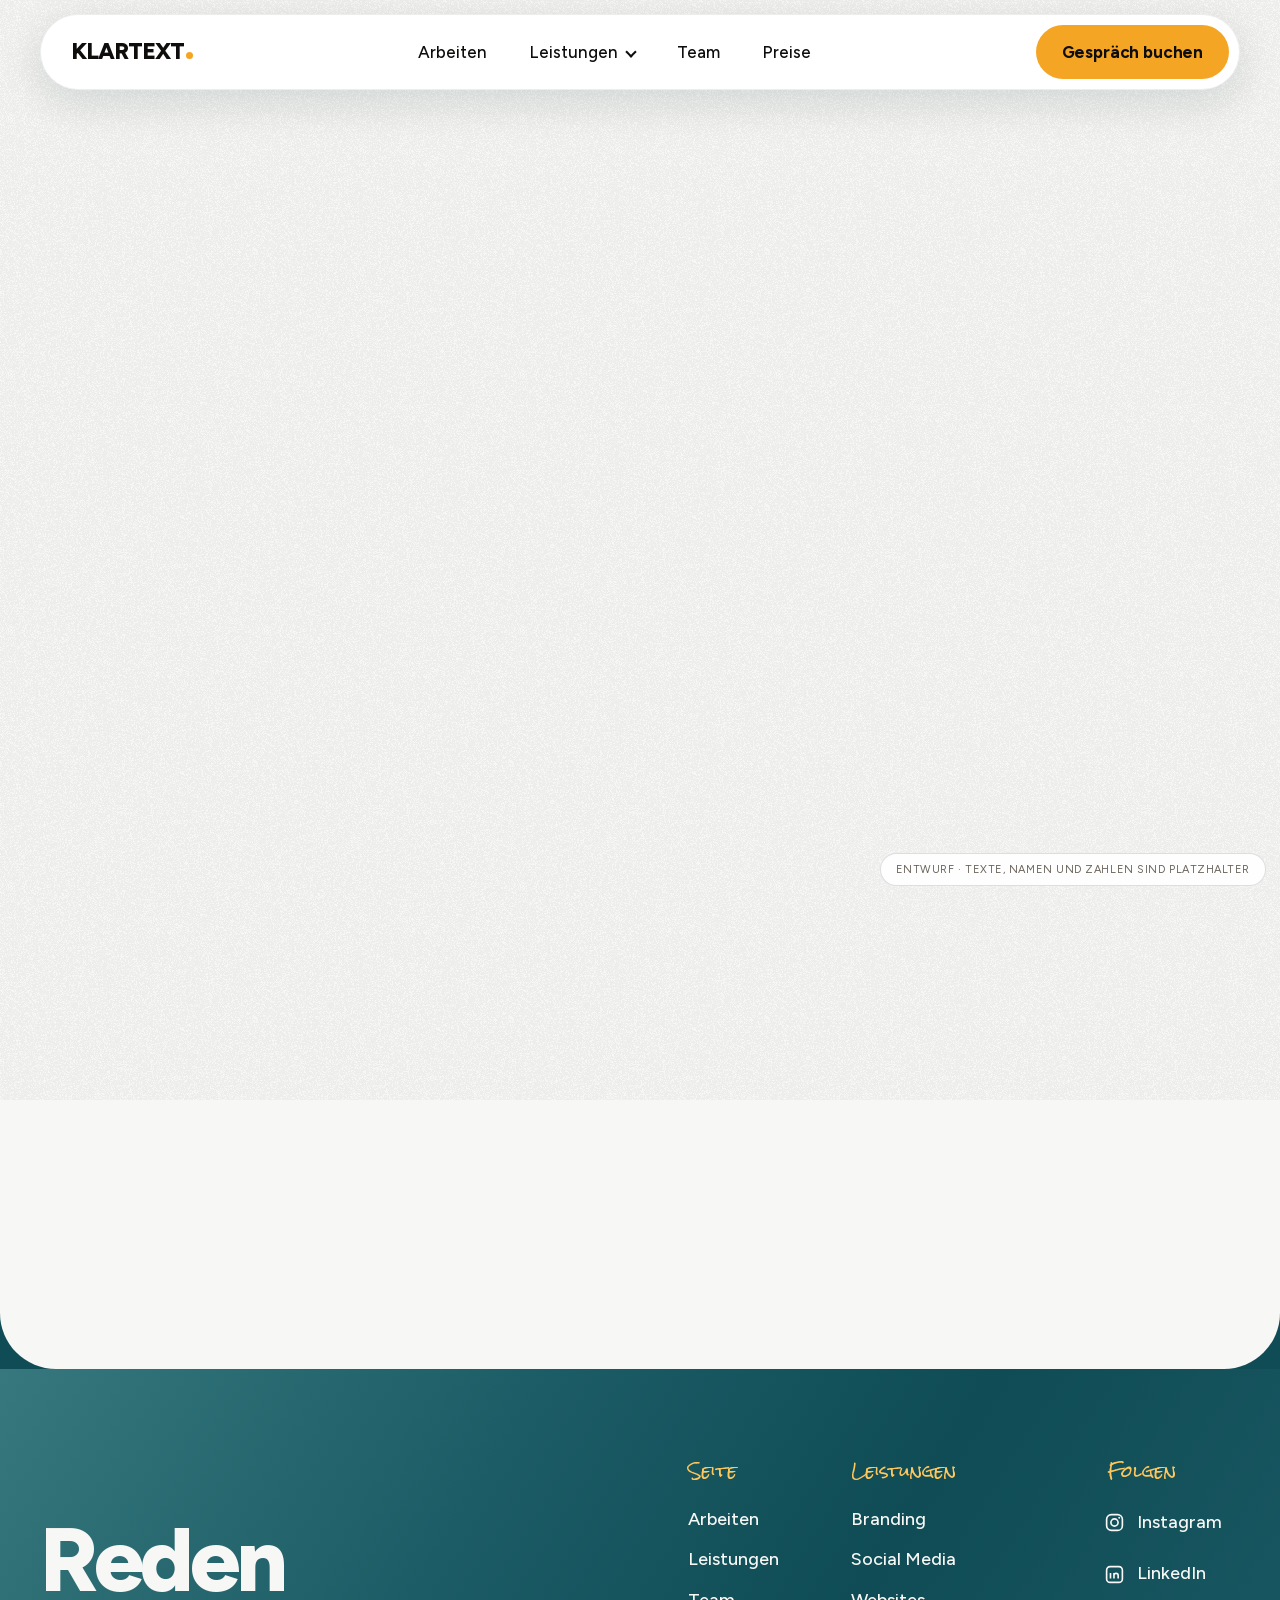
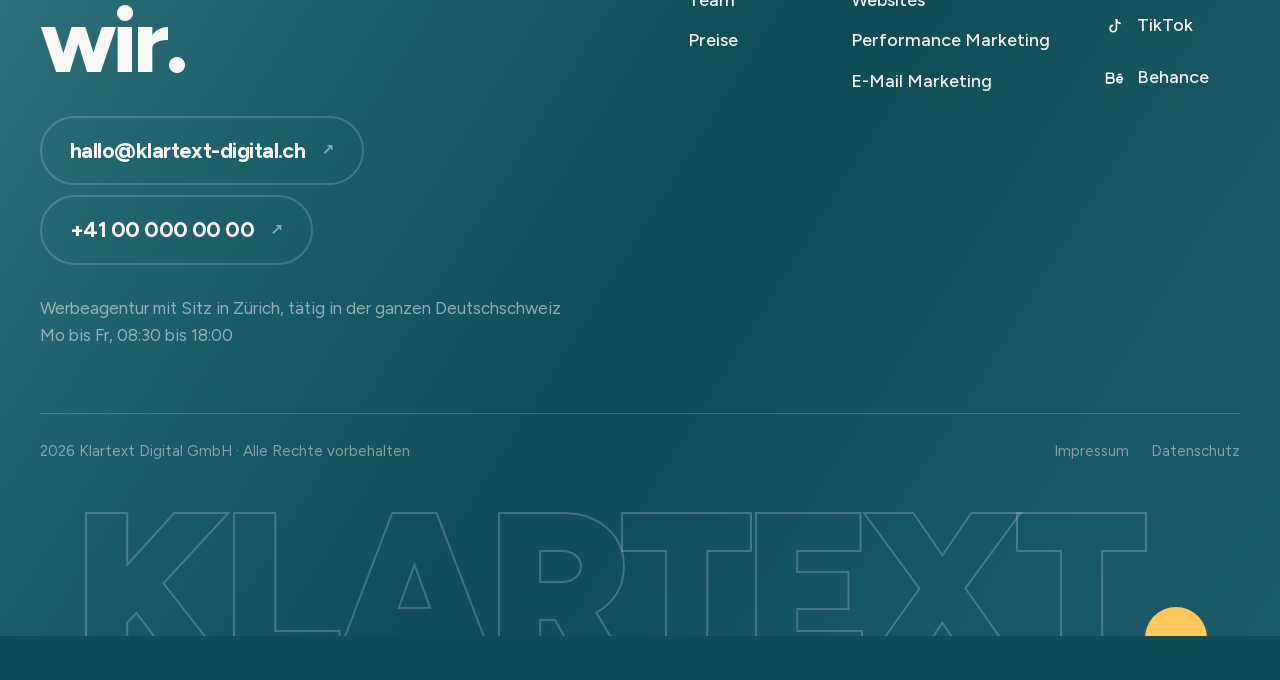
==== arbeiten/index.html @ 45555047 "Ladeschirm vollstaendig im Seitenkopf, unabhaengig von stil.css" ====
<!doctype html>
<html lang="de">
<head>
<meta charset="utf-8">
<meta name="viewport" content="width=device-width, initial-scale=1">
<style>
.lader{display:none}
.laedt{overflow:hidden}.laedt body{overflow:hidden}
.laedt .lader{position:fixed;inset:0;z-index:200;display:grid;place-items:center;padding:24px;background:linear-gradient(118deg,#062B32 0%,#09363F 11%,#0F4C55 24%,#1C5C66 36%,#36787D 50%,#4A8588 60%,#609999 71%,#8ABABA 83%,#A2C9C7 92%,#ABCDCB 100%);color:#F7F7F5;font-family:Figtree,system-ui,sans-serif;transition:opacity .62s cubic-bezier(.44,0,.56,1)}
.lader--weg{opacity:0}
.lader__mitte{display:grid;justify-items:center;transition:transform .62s cubic-bezier(.44,0,.56,1)}
.lader--weg .lader__mitte{transform:translateY(-14px)}
.lader__marke{display:inline-flex;align-items:baseline;gap:.1em;font-weight:900;letter-spacing:-.055em;line-height:1;font-size:clamp(40px,8.6vw,124px)}
.lader__marke i{font-style:normal;color:transparent;flex:0 0 auto;width:.3em;height:.3em;border-radius:50%;background:#F5A524;align-self:baseline;overflow:hidden}
.lader__reihe{display:flex;align-items:center;gap:clamp(14px,1.6vw,24px);width:min(520px,74vw);margin-top:clamp(26px,3vw,44px)}
.lader__balken{flex:1;height:4px;border-radius:99px;background:rgb(247 247 245/.22);overflow:hidden}
.lader__fuell{display:block;height:100%;width:0;border-radius:99px;background:#F7F7F5}
.lader__zahl{font-family:'Rock Salt',cursive;font-weight:400;color:#F5A524;font-size:clamp(19px,2.1vw,28px);min-width:4.2ch;text-align:left;line-height:1}
.lader__wort{margin-top:clamp(20px,2.2vw,30px);text-align:center;font-size:clamp(15px,1.15vw,19px);line-height:1.5;max-width:34ch;color:rgb(247 247 245/.74)}
@media (prefers-reduced-motion:reduce){.laedt .lader{transition-duration:.2s}.lader__mitte{transition:none}}
</style>
<meta name="robots" content="noindex, nofollow">
<title>Arbeiten | KLARTEXT. Werbeagentur Zürich</title>
<meta name="description" content="Ausgewählte Projekte">
<link rel="icon" href="data:image/svg+xml,<svg xmlns='http://www.w3.org/2000/svg' viewBox='0 0 32 32'><rect width='32' height='32' rx='9' fill='%230F4C55'/></svg>">
<link rel="stylesheet" href="../stil.css">
<script>document.documentElement.className+=" laedt";setTimeout(function(){document.documentElement.classList.remove("laedt")},8000)</script>
</head>
<body>

<div class="lader" id="lader" aria-hidden="true">
  <div class="lader__mitte">
    <div class="lader__marke">KLARTEXT<i>.</i></div>
    <div class="lader__reihe">
      <div class="lader__balken"><span class="lader__fuell"></span></div>
      <span class="lader__zahl brush">0%</span>
    </div>
    <p class="lader__wort"></p>
  </div>
</div>


<div class="korn" aria-hidden="true"></div>

<header class="nav">
  <div class="nav__pille">
    <a class="nav__mark" href="../index.html">KLARTEXT<i>.</i></a>
    <nav class="nav__wege" aria-label="Hauptnavigation">
      <a class="mlink" href="../index.html#arbeiten"><span class="mlink__bg" aria-hidden="true"></span><span class="mlink__t">Arbeiten</span><span class="mlink__t mlink__t--neu" aria-hidden="true">Arbeiten</span></a>
      <span class="ndd">
        <a class="mlink ndd__ausloeser" href="../index.html#leistungen" aria-expanded="false">
          <span class="mlink__bg" aria-hidden="true"></span>
          <span class="mlink__t">Leistungen<i class="ndd__chev" aria-hidden="true"></i></span>
          <span class="mlink__t mlink__t--neu" aria-hidden="true">Leistungen<i class="ndd__chev"></i></span>
        </a>
      </span>
      <a class="mlink" href="../index.html#team"><span class="mlink__bg" aria-hidden="true"></span><span class="mlink__t">Team</span><span class="mlink__t mlink__t--neu" aria-hidden="true">Team</span></a>
      <a class="mlink" href="../index.html#preise"><span class="mlink__bg" aria-hidden="true"></span><span class="mlink__t">Preise</span><span class="mlink__t mlink__t--neu" aria-hidden="true">Preise</span></a>
    </nav>
    <a class="knopf knopf--akzent nav__cta" href="../index.html#kontakt">
      <span class="rolle"><span>Gespräch buchen</span><span aria-hidden="true">Gespräch buchen</span></span>
    </a>
  </div>
    <div class="ndd__panel" role="group" aria-label="Leistungen im Überblick" aria-hidden="true">
    <div class="ndd__inhalt">
      <div class="ndd__spalte ndd__spalte--liste">
        <ol class="ndd__liste">
            <li><a href="../leistungen/branding.html" data-i="0"><span class="ndd__nr">01</span><span class="ndd__name">Branding</span><i aria-hidden="true">↗</i></a></li>
            <li><a href="../leistungen/social-media.html" data-i="1"><span class="ndd__nr">02</span><span class="ndd__name">Social Media</span><i aria-hidden="true">↗</i></a></li>
            <li><a href="../leistungen/websites.html" data-i="2"><span class="ndd__nr">03</span><span class="ndd__name">Websites</span><i aria-hidden="true">↗</i></a></li>
            <li><a href="../leistungen/performance.html" data-i="3"><span class="ndd__nr">04</span><span class="ndd__name">Performance Marketing</span><i aria-hidden="true">↗</i></a></li>
            <li><a href="../leistungen/email-marketing.html" data-i="4"><span class="ndd__nr">05</span><span class="ndd__name">E-Mail Marketing</span><i aria-hidden="true">↗</i></a></li>
            </ol>
        <a class="ndd__fuss" href="../leistungen/index.html" tabindex="-1">Alle Leistungen <i aria-hidden="true">↗</i></a>
      </div>
      <div class="ndd__vorschau" aria-hidden="true">
            <div class="ndd__bild">
          <img src="../bilder/dienst-1.jpg" alt="" class="ist">
          <img src="../bilder/dienst-2.jpg" alt="">
          <img src="../bilder/dienst-3.jpg" alt="">
          <img src="../bilder/dienst-4.jpg" alt="">
          <img src="../bilder/dienst-5.jpg" alt="">
            </div>
            <div class="ndd__saetze">
          <div class="ndd__satz ist"><b>Positionierung, die sitzt</b><span>Markenstrategie, Wortmarke, Farb- und Schriftsystem, Bildsprache und ein Brand Guide, mit dem euer Team selbst weiterarbeitet.</span></div>
          <div class="ndd__satz"><b>Regelmässig statt sporadisch</b><span>Redaktionsplan für Instagram, TikTok und LinkedIn, Produktion im festen Takt und eine Community, die betreut wird.</span></div>
          <div class="ndd__satz"><b>Auftritte, die verkaufen</b><span>Konzept, Gestaltung und Umsetzung. Schnell, auffindbar und so gebaut, dass ihr Inhalte selbst pflegen könnt.</span></div>
          <div class="ndd__satz"><b>Budget, das arbeitet</b><span>Google Ads, Meta Ads, TikTok Ads und LinkedIn Ads mit sauberem Tracking und laufender Optimierung.</span></div>
          <div class="ndd__satz"><b>Der Kanal, der euch gehört</b><span>Newsletter, automatisierte Strecken und Segmentierung. Keine Plattform dazwischen, keine Reichweite auf Miete.</span></div>
            </div>
          </div>
      <aside class="ndd__karte">
        <p class="brush">Unsicher?</p>
        <p class="ndd__karte-titel">Wir sortieren das in 15&nbsp;Minuten.</p>
        <p class="ndd__karte-text">Kurzes Gespräch, ehrliche Einschätzung.
          Auch wenn am Ende nichts daraus wird.</p>
        <a class="knopf knopf--akzent" href="../index.html#kontakt" tabindex="-1">Gespräch buchen</a>
      </aside>
    </div>
  </div>
</header>

<main>
  <section class="unter">
    <a class="zurueck" href="../index.html" data-rein>
      <i aria-hidden="true">←</i><span>Zur Startseite</span></a>
    <span class="chip" data-rein>Arbeiten</span>
    <h1 data-rein-zeilen><span>Ausgewählte Projekte.</span></h1>
    <p class="brush" data-rein>Drei Marken, drei Ausgangslagen.</p>
  </section>

  <section class="uebersicht">
    <div class="blog__raster">
      <a class="beitrag" href="nordlicht.html" data-rein>
        <div class="maske"><img src="../bilder/fall-1.jpg" alt="" loading="lazy"></div>
        <span class="datum">2025</span>
        <h3>Eine klare Markenidentität für eine junge Energieplattform</h3>
      </a>
      <a class="beitrag" href="volta.html" data-rein>
        <div class="maske"><img src="../bilder/fall-2.jpg" alt="" loading="lazy"></div>
        <span class="datum">2024</span>
        <h3>Ein Auftritt, der komplexe Technik verständlich macht</h3>
      </a>
      <a class="beitrag" href="meridian.html" data-rein>
        <div class="maske"><img src="../bilder/fall-3.jpg" alt="" loading="lazy"></div>
        <span class="datum">2024</span>
        <h3>Vom Nischenprodukt zur Marke mit Haltung</h3>
      </a>
    </div>
  </section>

  <section class="ruf">
    <div class="ruf__karte ruf__karte--knapp" data-rein>
      <div class="ruf__wort">
        <p class="brush">Auf ein Wort</p>
        <h2>Reden wir über<br>euer Projekt.</h2>
        <p class="ruf__text">Fünfzehn Minuten, ehrliche Einschätzung,
          keine Verpflichtung.</p>
        <a class="knopf knopf--akzent gross" href="../index.html#kontakt">
          <span class="rolle"><span>Gespräch buchen</span><span aria-hidden="true">Gespräch buchen</span></span>
        </a>
      </div>
    </div>
  </section>
</main>

<footer class="fuss">
  <div class="fuss__oben">
    <div class="fuss__reden">
      <p class="brush">Auf ein Wort</p>
      <h2>Reden<br>wir.</h2>
      <div class="fuss__kontakt">
        <a class="fuss__gross" href="mailto:hallo@klartext-digital.ch">
          <span>hallo@klartext-digital.ch</span><i aria-hidden="true">↗</i></a>
        <a class="fuss__gross" href="tel:+41000000000">
          <span>+41 00 000 00 00</span><i aria-hidden="true">↗</i></a>
      </div>
      <p class="fuss__ort">Werbeagentur mit Sitz in Zürich, tätig in der ganzen Deutschschweiz<br>
        Mo bis Fr, 08:30 bis 18:00</p>
    </div>

    <div class="fuss__spalten">
      <nav class="fuss__spalte">
        <p class="fuss__kopf">Seite</p>
        <a class="mlink" href="../index.html#arbeiten"><span class="mlink__bg" aria-hidden="true"></span><span class="mlink__t">Arbeiten</span><span class="mlink__t mlink__t--neu" aria-hidden="true">Arbeiten</span></a>
        <a class="mlink" href="../index.html#leistungen"><span class="mlink__bg" aria-hidden="true"></span><span class="mlink__t">Leistungen</span><span class="mlink__t mlink__t--neu" aria-hidden="true">Leistungen</span></a>
        <a class="mlink" href="../index.html#team"><span class="mlink__bg" aria-hidden="true"></span><span class="mlink__t">Team</span><span class="mlink__t mlink__t--neu" aria-hidden="true">Team</span></a>
        <a class="mlink" href="../index.html#preise"><span class="mlink__bg" aria-hidden="true"></span><span class="mlink__t">Preise</span><span class="mlink__t mlink__t--neu" aria-hidden="true">Preise</span></a>
      </nav>
      <nav class="fuss__spalte">
        <p class="fuss__kopf">Leistungen</p>
        <a class="mlink" href="../leistungen/branding.html"><span class="mlink__bg" aria-hidden="true"></span><span class="mlink__t">Branding</span><span class="mlink__t mlink__t--neu" aria-hidden="true">Branding</span></a>
        <a class="mlink" href="../leistungen/social-media.html"><span class="mlink__bg" aria-hidden="true"></span><span class="mlink__t">Social Media</span><span class="mlink__t mlink__t--neu" aria-hidden="true">Social Media</span></a>
        <a class="mlink" href="../leistungen/websites.html"><span class="mlink__bg" aria-hidden="true"></span><span class="mlink__t">Websites</span><span class="mlink__t mlink__t--neu" aria-hidden="true">Websites</span></a>
        <a class="mlink" href="../leistungen/performance.html"><span class="mlink__bg" aria-hidden="true"></span><span class="mlink__t">Performance Marketing</span><span class="mlink__t mlink__t--neu" aria-hidden="true">Performance Marketing</span></a>
        <a class="mlink" href="../leistungen/email-marketing.html"><span class="mlink__bg" aria-hidden="true"></span><span class="mlink__t">E-Mail Marketing</span><span class="mlink__t mlink__t--neu" aria-hidden="true">E-Mail Marketing</span></a>
      </nav>
      <div class="fuss__spalte">
        <p class="fuss__kopf">Folgen</p>
        <div class="fuss__sozial">
          <a href="../index.html" aria-label="Instagram"><svg viewBox="0 0 24 24" width="21" height="21" fill="none" stroke="currentColor" stroke-width="1.9"><rect x="3" y="3" width="18" height="18" rx="5.4"/><circle cx="12" cy="12" r="4.1"/><circle cx="17.4" cy="6.6" r="1.1" fill="currentColor" stroke="none"/></svg><span>Instagram</span></a>
          <a href="../index.html" aria-label="LinkedIn"><svg viewBox="0 0 24 24" width="21" height="21" fill="none" stroke="currentColor" stroke-width="1.9"><rect x="3" y="3" width="18" height="18" rx="4"/><path d="M7.4 10.4v6.2M7.4 7.6v.1M11.4 16.6v-3.4a2.4 2.4 0 0 1 4.8 0v3.4M11.4 16.6v-6.2"/></svg><span>LinkedIn</span></a>
          <a href="../index.html" aria-label="TikTok"><svg viewBox="0 0 24 24" width="21" height="21" fill="none" stroke="currentColor" stroke-width="1.9" stroke-linejoin="round"><path d="M14.2 3.5v10.9a3.6 3.6 0 1 1-3.6-3.6"/><path d="M14.2 3.5a5 5 0 0 0 5 5"/></svg><span>TikTok</span></a>
          <a href="../index.html" aria-label="Behance"><svg viewBox="0 0 24 24" width="21" height="21" fill="none" stroke="currentColor" stroke-width="1.9" stroke-linejoin="round"><path d="M3 6h5.2a2.6 2.6 0 0 1 0 5.2H3zM3 11.2h5.6a2.9 2.9 0 0 1 0 5.8H3zM14.6 13.4h6.4a3.2 3.2 0 0 0-6.4 0 3.2 3.2 0 0 0 5.9 1.7M15.6 7.4h4.4"/></svg><span>Behance</span></a>
        </div>
      </div>
    </div>
  </div>

  <div class="fuss__recht">
    <p>2026 Klartext Digital GmbH · Alle Rechte vorbehalten</p>
    <nav>
      <a href="../recht/impressum.html">Impressum</a>
      <a href="../recht/datenschutz.html">Datenschutz</a>
    </nav>
  </div>

  <!-- Riesige Wortmarke als Grafik, unten angeschnitten -->
  <div class="fuss__wortmarke" aria-hidden="true">KLARTEXT<i>.</i></div>
</footer>

<div class="demo">Entwurf · Texte, Namen und Zahlen sind Platzhalter</div>

<script src="../js/lenis.min.js"></script>
<script src="../js/gsap.min.js"></script>
<script src="../js/ScrollTrigger.min.js"></script>
<script src="../lader.js"></script>
<script src="../bewegung.js"></script>
</body>
</html>
---- stil.css ----
/* ═══════════════════════════════════════════════════════════════
   KLARTEXT. — Playful Minimalism / Soft Pop, hell
   Eigene Seite. Bewegungswerte stammen aus den Messungen an den
   beiden Vorlagen (gleiche Kurve, gleiche Dauern), Layout, Farbe
   und Typografie sind KLARTEXT.
   ═══════════════════════════════════════════════════════════════ */

@font-face{font-family:Figtree;src:url(fonts/figtree-latin.woff2) format('woff2');
  font-weight:400 900;font-display:swap;
  unicode-range:U+0000-00FF,U+0131,U+0152-0153,U+02BB-02BC,U+02C6,U+02DA,U+02DC,
    U+0304,U+0308,U+0329,U+2000-206F,U+20AC,U+2122,U+2191,U+2193,U+2212,U+2215,U+FEFF,U+FFFD}
@font-face{font-family:Figtree;src:url(fonts/figtree-latin-ext.woff2) format('woff2');
  font-weight:400 900;font-display:swap;
  unicode-range:U+0100-02BA,U+02BD-02C5,U+02C7-02CC,U+02CE-02D7,U+02DD-02FF,U+0304,
    U+0308,U+0329,U+1D00-1DBF,U+1E00-1E9F,U+1EF2-1EFF,U+2020,U+20A0-20AB,U+20AD-20C0,
    U+2113,U+2C60-2C7F,U+A720-A7FF}
@font-face{font-family:'Rock Salt';src:url(fonts/rocksalt.woff2) format('woff2');
  font-weight:400;font-display:swap}

:root{
  /* ── Farbe: KLARTEXT-Marke auf heller Bühne ── */
  /* Fast-Weiss statt Creme — die Bühne bleibt minimal warm, damit
     Violett und Schwarz nicht kalt kippen, liest sich aber als Weiss. */
  --creme:#F7F7F5;        /* die Bühne */
  --creme-2:#ECECE8;      /* Flächen, Pillen */
  --creme-3:#FFFFFF;      /* Karten — echtes Weiss */
  --tinte:#0E0D0B;        /* warmes Schwarz */
  --tinte-2:#1A1814;      /* dunkle Karten */
  --grau:#6B655C;         /* Fliesstext gedämpft */
  --grau-2:#A29A8D;       /* sehr gedämpft */
  --linie:rgb(14 13 11 / .13);
  --linie-hell:rgb(247 247 245 / .18);
  /* ── Farbversuch Mint/Türkis mit Gelb ──────────────────────────
     Türkis-Skala aus Dusans Messwerten am Referenzbild. Die vier
     alten Violett-Namen bleiben als Variablennamen stehen, damit
     kein einziger Baustein umgeschrieben werden muss — nur ihr
     Inhalt wechselt. Akzent ist jetzt Gelb, die zarte Fläche Mint. */
  --violett:#F5A524;          /* Akzent: Knöpfe, Handschrift, Punkte */
  --violett-hell:#FFC65C;     /* Akzent auf dunklem Grund */
  --violett-tief:#9A6004;     /* Akzent auf hellem Grund: 4.8:1 auf Creme */
  --violett-zart:#DCEBE9;     /* zarte Fläche: Pillen, Hinterlegungen */

  /* Türkis-Skala, gemessen */
  --teal-900:#062B32; --teal-800:#09363F; --teal-700:#0F4C55;
  --teal-600:#1C5C66; --teal-500:#36787D; --teal-400:#4A8588;
  --teal-300:#609999; --teal-200:#8ABABA; --teal-100:#A2C9C7;
  --teal-050:#ABCDCB;

  /* Bühnenverlauf: dunkel oben links nach hell rechts unten,
     Stützstellen exakt in Dusans gemessener Reihenfolge */
  --lauf-dunkel:linear-gradient(118deg,#062B32 0%,#09363F 11%,#0F4C55 24%,
                #1C5C66 36%,#36787D 50%,#4A8588 60%,#609999 71%,
                #8ABABA 83%,#A2C9C7 92%,#ABCDCB 100%);
  --lauf-hell:linear-gradient(118deg,#ABCDCB 0%,#A2C9C7 26%,#98C3C3 48%,
                #8ABABA 72%,#7CA8A5 100%);
  /* Fuss: derselbe Bogen, aber von der anderen Seite und dunkler
     gehalten — die Seite ist oben und unten tuerkis eingefasst,
     ohne dass beides gleich aussieht. */
  --lauf-fuss:linear-gradient(302deg,#1C5C66 0%,#175560 24%,#0F4C55 46%,
                #1C5C66 70%,#36787D 100%);

  /* ── Bewegung: gemessen an beiden Vorlagen ── */
  --kurve:cubic-bezier(.44,0,.56,1);          /* Interaktion */
  --kurve-rein:cubic-bezier(.23,.52,.42,.97); /* Einblendung */
  --t-farbe:.4s;
  --t-flaeche:.3s;
  --t-bild:.6s;
  --t-bedien:.46s;
  --t-oeffnen:.3s;  /* Akkordeon: Redondo braucht 265 ms, nicht 400 */
  /* Menü-Hover: an Shinta gemessen t98 155 ms — also RUND DREIMAL
     schneller als eine Text-Rolle. Das war der spürbare Unterschied. */
  --t-menue:.13s;   /* wie die Knöpfe — ein Tempo für alle Bedienelemente */
  /* Knopf-Hover: Shinta kippt seine Knöpfe um 6°. Bewusst NICHT
     übernommen — schräge Knöpfe wirken unseriös. Stattdessen ein
     klar spürbares Wachsen plus ein kleiner Lift, gleiche Dauer. */
  --t-knopf:.13s;
  --t-lamelle:.28s; /* Team-Lamellen — knapp unter dem Akkordeon (.3s) */
  --t-fuell:.42s;   /* Punkte-Füllung, an Redondo gemessen (~400 ms) */   /* Bedienelemente: Farbe UND Form gleich schnell.
     Lief die Farbe auf .3s und die Form auf .13s, wirkte der Knopf
     träge, obwohl er sofort wächst — der Versatz fällt auf. */
  --kipp:scale(1.05) translateY(-2px);

  /* ── Form: runder und grösser als die Vorlagen ── */
  --r-gross:36px;
  --r-mittel:24px;
  --r-klein:16px;
  --r-pille:999px;
  --r-seite:56px;

  /* ── Raum: breiter als die Vorlagen (1520 statt 1280) ── */
  --pad:40px;
  --sec:clamp(90px,9vw,170px);
}

*{margin:0;padding:0;box-sizing:border-box}
html{-webkit-text-size-adjust:100%;scroll-behavior:auto}
body{
  /* Der Koerper scheint an den abgerundeten Ecken des Inhaltsbereichs
     durch. In der Violett-Fassung war er schwarz wie der Fuss; hier
     muss er zum Tuerkis passen, sonst blitzt eine schwarze Kante auf. */
  background:var(--teal-700);color:var(--tinte);
  font-family:Figtree,system-ui,sans-serif;font-weight:400;font-size:19px;
  line-height:1.55;overflow-x:hidden;-webkit-font-smoothing:antialiased;
}
/* overflow:CLIP, nicht hidden — hidden macht aus main einen Scroll-
   Container und setzt damit jedes position:sticky im Inneren ausser
   Kraft (Arbeiten, Klebe-Sektion, Team, FAQ waren alle tot). */
main{background:var(--creme);border-radius:0 0 var(--r-seite) var(--r-seite);
  position:relative;z-index:1;overflow:clip}
img{display:block;max-width:100%;height:auto}
a{color:inherit;text-decoration:none}
button{font:inherit;color:inherit;background:none;border:0;cursor:pointer}
ul,ol{list-style:none}
::selection{background:var(--violett);color:#fff}
:focus-visible{outline:3px solid var(--violett);outline-offset:3px;border-radius:6px}

/* ── Bausteine ─────────────────────────────────────────────── */
h1,h2,h3{font-weight:800;letter-spacing:-.045em;line-height:1;text-wrap:balance}
h1{font-size:clamp(52px,7.4vw,124px);line-height:.94}
h2{font-size:clamp(38px,5vw,86px);line-height:.98}
h3{font-size:clamp(22px,1.7vw,30px);letter-spacing:-.03em;line-height:1.15}
h1 span,h2 span{display:block}
.mitte{text-align:center}

/* ── Brush: die Handschrift als zweite Stimme ───────────────────
   Sie steht als eigene ZEILE über den Überschriften — immer ein <p>.
   Auf 15 px war das eine Bildunterschrift, kein Akzent; jetzt trägt
   sie so weit, dass man sie als eigene Stimme liest. Inline im Satz
   (<span>, <em>) bleibt sie an ihrer Umgebung gemessen. */
.brush{font-family:'Rock Salt',cursive;font-weight:400;font-size:15px;
  letter-spacing:0;line-height:1.6;color:var(--violett);font-style:normal}
p.brush{font-size:clamp(28px,3.1vw,50px);line-height:1.25;
  letter-spacing:-.015em;margin-bottom:.3em}
/* Rock Salt hat eine kleine x-Höhe — bei .72em wirkte das Wort im
   Titel verschluckt. .88em gleicht das aus, ohne die Zeile zu sprengen. */
h1 .brush,h2 .brush{font-size:.88em;letter-spacing:-.01em;
  display:inline-block;margin-right:.12em}
/* Träger des Schreib-Reveals. Ohne Skript bleibt alles sichtbar —
   die Verdeckung setzt erst GSAP, nie das Stylesheet. Die Polsterung
   (und das gleich grosse Minus-Aussenmass, das sie wieder aufhebt)
   gibt der Maske Luft: Rock Salt hat lange Ober- und Unterlängen und
   ragt aus seinem Kasten heraus. */
.brush__t{display:inline-block;padding:.16em .04em;margin:-.16em -.04em}
/* Der Träger ist ein <span> und fängt sich sonst fremde Regeln ein —
   `.zahlen__liste span` etwa hat ihn grau und 18 px gemacht. Er erbt
   deshalb ausdrücklich alles von der Handschrift. */
.brush .brush__t{font:inherit;color:inherit}

/* Chip */
.chip{display:inline-block;background:var(--violett-zart);color:var(--violett-tief);
  border-radius:var(--r-pille);padding:9px 20px;font-size:13px;font-weight:700;
  letter-spacing:.09em;text-transform:uppercase;margin-bottom:22px}
.chip--hell{background:rgb(247 247 245 / .14);color:var(--creme)}

.fuehrung{color:var(--grau);font-size:clamp(17px,1.25vw,21px);max-width:52ch}
.fuehrung.hell{color:rgb(247 247 245 / .68)}
.fuehrung a{color:var(--violett);font-weight:700;text-decoration:underline;
  text-underline-offset:4px;text-decoration-thickness:2px}

/* ── Knöpfe: gross und rund ────────────────────────────────── */
/* ── Knopf: Punkte-Füllung ──────────────────────────────────────
   An redondo.design abgelesen: der Knopf wechselt NICHT die Farbe,
   sondern drei Punkte wachsen auf das 3,3-fache und wandern nach
   unten, bis sie zur Fläche verschmelzen. Dauert mit ~400 ms länger
   als ein Farbwechsel, wirkt aber viel weicher — genau das ist der
   Unterschied, den man als „smoother" liest. */
.knopf{position:relative;overflow:hidden;isolation:isolate;
  display:inline-flex;align-items:center;justify-content:center;
  border-radius:var(--r-pille);font-weight:700;font-size:18px;letter-spacing:-.01em;
  padding:16px 28px;transition:color var(--t-knopf) var(--kurve-rein),
    border-color var(--t-knopf) var(--kurve-rein),
    transform var(--t-knopf) var(--kurve-rein)}
.knopf > *{position:relative;z-index:1}
/* Punktgrösse RELATIV zum Knopf — feste Pixel decken breite Knöpfe
   nie ganz ab, die Füllung bliebe als Wellenkante stehen. 40 % Breite
   bei Skala 2.2 deckt jede Knopfgrösse sicher. */
.knopf__punkt{position:absolute;z-index:0;bottom:0;width:40%;aspect-ratio:1;
  border-radius:50%;background:var(--knopf-fuell,var(--violett));
  transform:translateY(58%) scale(0);transform-origin:50% 50%;
  transition:transform var(--t-fuell) var(--kurve-rein)}
.knopf__punkt:nth-child(1){left:-4%;transition-delay:0s}
.knopf__punkt:nth-child(2){left:30%;transition-delay:.035s}
.knopf__punkt:nth-child(3){right:-4%;transition-delay:.07s}
.knopf:hover .knopf__punkt,.knopf:focus-visible .knopf__punkt{
  transform:translateY(-8%) scale(2.2)}
/* Beim Verlassen laufen die Punkte in umgekehrter Reihenfolge zurück */
.knopf:not(:hover) .knopf__punkt:nth-child(1){transition-delay:.07s}
.knopf:not(:hover) .knopf__punkt:nth-child(3){transition-delay:0s}
.knopf:hover,.knopf:focus-visible{transform:var(--kipp)}
/* Der zweite Textknoten der Rolle stört hier — der Knopf kippt als
   Ganzes, statt den Text durchrollen zu lassen. */
.knopf .rolle > span:nth-child(2){display:none}
.knopf:hover .rolle > span{transform:none}
.knopf.gross{font-size:20px;padding:21px 38px}
.knopf.voll{width:100%}
/* HOVER = UMKEHR. Der Knopf tauscht Flaeche und Schrift, statt nur
   einen Ton dunkler zu werden. Vorher liefen zwei Faelle praktisch ins
   Leere: Violett fuellte sich mit dunklerem Violett (Gespraech buchen),
   Creme fuellte sich mit Weiss. Man sah fast nichts.
   Regel: violetter Knopf -> weisse Flaeche, violette Schrift. */
.knopf--dunkel{background:var(--tinte);color:var(--creme);--knopf-fuell:var(--violett)}
/* Die Fuellung ist die Akzentfarbe — darauf gehoert dunkle Schrift,
   weiss kam auf 2,0:1. */
.knopf--dunkel:hover,.knopf--dunkel:focus-visible{color:var(--tinte)}
/* Akzentknopf. Die Fuellung beim Hover ist dunkel — das sieht auf
   hellem Grund richtig aus. In dunklen Bereichen waere sie ein Loch,
   dort dreht sie weiter unten auf Creme. Ein einziger Kompromisston
   fuer beide Faelle war eine schlechte Idee: sichtbar zwar, aber
   schmutzig. */
.knopf--akzent{background:var(--violett);color:var(--tinte);
  --knopf-fuell:var(--tinte)}
.knopf--akzent:hover,.knopf--akzent:focus-visible{color:var(--creme)}

/* Dunkle Umgebungen: helle Fuellung, dunkle Schrift */
.dienste .knopf--akzent,
.rechner__ergebnis .knopf--akzent,
.ndd__karte .knopf--akzent,
.fuss .knopf--akzent{--knopf-fuell:var(--creme)}
.dienste .knopf--akzent:hover,.dienste .knopf--akzent:focus-visible,
.rechner__ergebnis .knopf--akzent:hover,.rechner__ergebnis .knopf--akzent:focus-visible,
.ndd__karte .knopf--akzent:hover,.ndd__karte .knopf--akzent:focus-visible,
.fuss .knopf--akzent:hover,.fuss .knopf--akzent:focus-visible{color:var(--tinte)}
.knopf--rand{border:2px solid var(--linie);color:var(--tinte);--knopf-fuell:var(--tinte)}
.knopf--rand:hover,.knopf--rand:focus-visible{border-color:var(--tinte);color:var(--creme)}
.knopf:active{transform:scale(.98)}

.kreis{width:62px;height:62px;flex:none;border-radius:50%;background:var(--violett);
  color:#fff;display:grid;place-items:center;
  transition:background-color var(--t-knopf) var(--kurve-rein),
    transform var(--t-knopf) var(--kurve-rein)}
.kreis svg{transition:transform var(--t-knopf) var(--kurve-rein)}
/* Gleiche Umkehr wie bei den Knoepfen. Violett auf dunkleres Violett
   und Creme auf Weiss waren beide praktisch unsichtbar. */
.kreis{transition:background-color var(--t-knopf) var(--kurve-rein),
  color var(--t-knopf) var(--kurve-rein),
  transform var(--t-knopf) var(--kurve-rein)}
.kreis:hover{background:#fff;color:var(--violett);transform:var(--kipp)}
.kreis:hover svg{transform:translate(3px,-3px)}
.kreis--hell{background:var(--creme);color:var(--tinte)}
.kreis--hell:hover{background:var(--tinte);color:var(--creme)}
.knopfpaar{display:flex;align-items:center;gap:12px;flex-wrap:wrap}

/* Text-Rolle — Text doppelt, rollt beim Hover durch */
.rolle{display:inline-block;position:relative;overflow:hidden;vertical-align:top}
.rolle > span{display:block;transition:transform var(--t-bedien) var(--kurve)}
.rolle > span:nth-child(2){position:absolute;left:0;top:100%;width:100%}
a:hover .rolle > span,button:hover .rolle > span{transform:translateY(-100%)}

/* Ziffernrolle */

/* Korn — sehr fein, nur als Textur auf der hellen Fläche */
/* ── Filmkorn, an rama.framer.media ausgemessen ──────────────────
   Gemessen an der laufenden Vorlage, nicht geschaetzt:
     Textur     256 px, monochrom, HARTES Einzelpixel-Rauschen
                (Autokorrelation 1 px = 0.00 — bewusst unverklumpt),
                Mittel 75 von 255, Standardabweichung 97
     Deckkraft  0.04, kein Mischmodus
     Bewegung   ~12 Wechsel pro Sekunde (83 ms), lineare Wegpunkte
                mit Spruengen von ~77 px waagrecht, ~51 px senkrecht
   Rama animiert per JavaScript; hier als CSS-Animation nachgebaut,
   damit kein Skript pro Bild laufen muss. Bewegt wird nur transform,
   das liegt auf der Grafikkarte. */
.korn{position:fixed;inset:-200px;z-index:9;pointer-events:none;
  background-image:url(korn-fein.png);background-repeat:repeat;
  opacity:.04;will-change:transform;
  animation:korn-flimmern .833s steps(1,end) infinite}

@keyframes korn-flimmern{
  0%  {transform:translate3d(0,0,0)}
  10% {transform:translate3d(-77px,-51px,0)}
  20% {transform:translate3d(-154px,0,0)}
  30% {transform:translate3d(-77px,51px,0)}
  40% {transform:translate3d(0,102px,0)}
  50% {transform:translate3d(77px,51px,0)}
  60% {transform:translate3d(154px,0,0)}
  70% {transform:translate3d(77px,-51px,0)}
  80% {transform:translate3d(0,-102px,0)}
  90% {transform:translate3d(-38px,-25px,0)}
}
@media (prefers-reduced-motion:reduce){.korn{animation:none}}

.kopfzeile{display:flex;align-items:flex-end;justify-content:space-between;
  gap:40px;flex-wrap:wrap;margin-bottom:clamp(40px,4vw,72px)}

/* ── Navigation ────────────────────────────────────────────── */
.nav{position:fixed;top:14px;left:0;right:0;z-index:40;padding:0 var(--pad);
  display:flex;justify-content:center;pointer-events:none}
.nav__pille{pointer-events:auto;width:100%;max-width:1520px;
  background:var(--creme-3);border-radius:var(--r-pille);
  display:flex;align-items:center;justify-content:space-between;gap:24px;
  padding:10px 10px 10px 30px;color:var(--tinte);
  border:1px solid rgb(14 13 11 / .07);
  box-shadow:0 12px 40px rgb(6 43 50 / .13)}
.nav__mark{font-weight:800;font-size:23px;letter-spacing:-.045em;
  display:inline-flex;align-items:baseline;gap:.1em}
/* Der Punkt ist Markenzeichen, nicht Satzzeichen: als Kreis gezeichnet,
   damit die Groesse frei steuerbar ist. Das Zeichen im HTML bleibt
   stehen (Vorlesegeraete, Auswahl), wird aber unsichtbar gestellt. */
.nav__mark i{font-style:normal;color:transparent;flex:0 0 auto;
  width:.32em;height:.32em;border-radius:50%;background:var(--violett);
  align-self:baseline;overflow:hidden}
.nav__wege{display:flex;gap:6px;font-size:17px;font-weight:500}

/* ── Menü-Hover: Pille poppt auf, Wort kippt durch ──────────────
   An shinta.framer.media abgetastet:
     Pille   Skala 0.25 → 1 · Deckkraft 0 → 1 · t98 155 ms
     Wort    altes wächst weg und blendet aus, neues kommt aus 0.88
             herein und wird SCHWARZ. Shintas Drehung um ±15° haben
             wir bewusst weggelassen — zu schräg, wirkt unseriös.
   Eine senkrechte Text-Rolle sieht ganz anders aus — und war mit
   460 ms auch dreimal zu langsam. */
.mlink{position:relative;display:inline-grid;place-items:center;
  padding:9px 18px;border-radius:var(--r-pille);isolation:isolate;
  line-height:1.25}
.mlink__bg{position:absolute;inset:0;z-index:-1;border-radius:var(--r-pille);
  background:var(--tinte);transform:scale(.25);opacity:0;
  transition:transform var(--t-menue) var(--kurve-rein),
             opacity var(--t-menue) var(--kurve-rein)}
.mlink__t{grid-area:1/1;white-space:nowrap;
  transition:transform var(--t-menue) var(--kurve-rein),
             opacity var(--t-menue) var(--kurve-rein)}
.mlink__t--neu{opacity:0;transform:scale(.88);color:var(--creme)}
.mlink:hover .mlink__bg,.mlink:focus-visible .mlink__bg{transform:scale(1);opacity:1}
.mlink:hover .mlink__t,.mlink:focus-visible .mlink__t{
  opacity:0;transform:scale(1.14)}
.mlink:hover .mlink__t--neu,.mlink:focus-visible .mlink__t--neu{
  opacity:1;transform:none}
.nav__cta{font-size:17px;padding:14px 26px}

/* ── Leistungs-Dropdown ─────────────────────────────────────────
   Mechanik aus der ersten KLARTEXT-Seite (130 ms Verweilen zum
   Öffnen, 180 ms Nachlauf, Panel hält nur, öffnet nie selbst).
   Neu: das Panel hängt an der LEISTE, nicht am Wort — es läuft über
   die volle Breite. Damit es trotzdem sichtbar aus dem Wort kommt,
   setzt das Skript den Ursprung der Aufklapp-Bewegung auf die
   Mitte des Auslösers (--ndd-x). Sonst hovert man rechts und links
   geht etwas auf, was sich falsch anfühlt. */
.ndd{position:static;display:inline-grid}
.ndd__chev{width:8px;height:8px;margin-left:9px;display:inline-block;
  border-right:2.2px solid currentColor;border-bottom:2.2px solid currentColor;
  transform:translateY(-2px) rotate(45deg);
  transition:transform var(--t-menue) var(--kurve-rein)}
.ndd.ist .ndd__chev{transform:translateY(1px) rotate(-135deg)}

.ndd__panel{position:absolute;top:calc(100% + 14px);
  left:var(--pad);right:var(--pad);max-width:1520px;margin-inline:auto;z-index:5;
  opacity:0;visibility:hidden;pointer-events:none;
  transform:translateY(-12px) scale(.97);
  transform-origin:var(--ndd-x,50%) 0;
  transition:opacity var(--t-menue) var(--kurve-rein),
    transform var(--t-menue) var(--kurve-rein),visibility 0s linear var(--t-menue)}
.nav.auf .ndd__panel{opacity:1;visibility:visible;pointer-events:auto;
  transform:none;transition-delay:0s}

.ndd__inhalt{display:grid;grid-template-columns:1fr 400px 320px;gap:34px;
  background:var(--creme-3);color:var(--tinte);border-radius:var(--r-gross);
  padding:30px;box-shadow:0 30px 80px rgb(14 13 11 / .2)}

/* Spalte 1 — die Liste, gross genug für die volle Breite */
.ndd__spalte--liste{display:flex;flex-direction:column;justify-content:space-between}
.ndd__liste{display:grid;gap:4px}
/* Ganze ZEILE ist die Auslösefläche, nicht nur das Wort. */
.ndd__liste a{display:flex;align-items:center;gap:20px;width:100%;
  padding:17px 24px;border-radius:var(--r-mittel);
  font-size:clamp(22px,1.8vw,30px);font-weight:800;letter-spacing:-.03em;
  transition:background-color var(--t-knopf) var(--kurve-rein),
    color var(--t-knopf) var(--kurve-rein),transform var(--t-knopf) var(--kurve-rein)}
.ndd__nr{font-size:14px;font-weight:700;color:var(--grau-2);width:26px;flex:none;
  transition:color var(--t-knopf) var(--kurve-rein)}
.ndd__name{flex:1}
.ndd__liste i{font-style:normal;font-size:20px;opacity:0;transform:translateX(-8px);
  transition:opacity var(--t-farbe) var(--kurve),transform var(--t-bedien) var(--kurve)}
/* Geschwister dimmen, sobald eine Zeile überfahren wird */
.ndd__liste:hover a{color:var(--grau-2)}
.ndd__liste a:hover{background:var(--violett);color:var(--tinte);transform:scale(1.02)}
.ndd__liste a:hover .ndd__nr{color:rgb(14 13 11 / .55)}
.ndd__liste a:hover i{opacity:1;transform:none}
.ndd__fuss{display:inline-flex;align-items:center;gap:9px;align-self:start;
  margin:14px 0 0 24px;font-size:17px;font-weight:700;color:var(--violett);
  transition:gap var(--t-bedien) var(--kurve)}
.ndd__fuss:hover{gap:16px}
.ndd__fuss i{font-style:normal}

/* Spalte 2 — Vorschau */
.ndd__vorschau{display:grid;gap:18px;align-content:start}
.ndd__bild{position:relative;height:240px;border-radius:var(--r-mittel);
  overflow:hidden;background:var(--creme-2)}
.ndd__bild img{position:absolute;inset:0;width:100%;height:100%;object-fit:cover;
  opacity:0;transform:scale(1.05);
  transition:opacity var(--t-farbe) var(--kurve),transform var(--t-bild) var(--kurve)}
.ndd__bild img.ist{opacity:1;transform:none}
.ndd__saetze{position:relative;min-height:112px}
.ndd__satz{position:absolute;inset:0;opacity:0;transform:translateY(6px);
  transition:opacity var(--t-farbe) var(--kurve),transform var(--t-farbe) var(--kurve)}
.ndd__satz.ist{opacity:1;transform:none}
.ndd__satz b{display:block;font-size:21px;font-weight:800;letter-spacing:-.025em;
  margin-bottom:8px}
.ndd__satz span{font-size:16px;line-height:1.55;color:var(--grau)}

/* Spalte 3 — Einladung, füllt die Breite sinnvoll */
.ndd__karte{background:var(--violett);color:#fff;border-radius:var(--r-mittel);
  padding:28px;display:flex;flex-direction:column;gap:10px}
/* Im Dropdown-Panel ist die Höhe knapp — hier bleibt die Handschrift
   kleiner als in den Sektionen, sonst drückt sie die Karte auf. */
.ndd__karte .brush{color:rgb(255 255 255 / .78);
  font-size:clamp(19px,1.4vw,24px);margin-bottom:.2em}
.ndd__karte-titel{font-size:24px;font-weight:800;letter-spacing:-.03em;
  line-height:1.12;margin-top:4px}
.ndd__karte-text{font-size:15px;line-height:1.5;color:rgb(255 255 255 / .78)}
/* Cremefarbener Knopf auf violetter Karte: Fuellung Tinte. Weiss auf
   Creme war unsichtbar. */
.ndd__karte .knopf{margin-top:auto;background:var(--creme);color:var(--tinte);
  font-size:16px;padding:14px 24px;--knopf-fuell:var(--tinte)}
.ndd__karte .knopf:hover,.ndd__karte .knopf:focus-visible{color:var(--creme)}

@media (max-width:1240px){ .ndd__panel{display:none} }

/* ── 1 · Bühne ─────────────────────────────────────────────── */
/* Der Bildstreifen unter der Überschrift ist raus. Die Bühne traegt
   sich jetzt allein, deshalb eine gesetzte Mindesthoehe mit senkrecht
   zentriertem Inhalt statt Hoehe aus dem Bildmaterial. */
/* Bühne mit Türkisverlauf. Der Verlauf sitzt als eigene Ebene hinter
   dem Inhalt, damit die Breitenbegrenzung von 1600 px erhalten bleibt
   und die Fläche trotzdem bis zum Rand läuft. Heller Teil der Skala,
   weil die Überschrift schwarz bleibt. */
.buehne{padding:clamp(140px,12vw,190px) var(--pad) clamp(80px,8vw,130px);
  max-width:1600px;margin:0 auto;
  min-height:min(90vh,860px);display:grid;align-content:center;
  position:relative;isolation:isolate}
.buehne::before{content:"";position:absolute;z-index:-1;
  top:0;bottom:0;left:calc(50% - 50vw);width:100vw;
  background:var(--lauf-dunkel)}

/* Auf dem dunklen Verlauf dreht die Schrift auf Creme. Nur Farben,
   keine Groessen oder Abstaende. Der Knopf wird hell, sein Text
   dagegen dunkel — .rolle ist die Textrolle IM Knopf, nicht der
   Fliesstext daneben. */
.buehne h1,.buehne .fuehrung{color:var(--creme)}
.buehne .chip{background:rgb(247 247 245 / .16);color:var(--creme);
  border-color:rgb(247 247 245 / .28)}
.buehne .knopf--dunkel{background:var(--creme);color:var(--tinte);
  --knopf-fuell:var(--violett)}
.buehne .knopf--dunkel .rolle{color:var(--tinte)}
.buehne .kreis{background:var(--violett);color:var(--tinte)}
.buehne__kopf{max-width:1520px;margin:0 auto;width:100%}
.buehne__unten{display:flex;align-items:flex-end;justify-content:space-between;
  gap:40px;flex-wrap:wrap;margin-top:36px}

/* ── 3 · Referenzen ────────────────────────────────────────── */
.referenzen{padding:var(--sec) var(--pad) 0;max-width:1600px;margin:0 auto}
.referenzen .brush{display:block;text-align:center;margin-bottom:30px}
.ref__reihe{max-width:1520px;margin:0 auto;display:grid;
  grid-template-columns:repeat(6,1fr);gap:14px}
.ref{display:grid;place-items:center;padding:38px 20px;min-height:140px;
  background:var(--creme-3);border-radius:var(--r-mittel);
  transition:background-color var(--t-flaeche) var(--kurve),
    transform var(--t-bedien) var(--kurve)}
/* Logos wachsen nur — fremde Marken dreht man nicht schief. */
.ref{transition:background-color var(--t-flaeche) var(--kurve),transform var(--t-knopf) var(--kurve-rein)}
/* Die Kachel ist bereits reines Weiss — heller geht nicht, der alte
   Hover war wirkungslos. Stattdessen ein zarter violetter Rahmen. */
.ref{box-shadow:inset 0 0 0 0 var(--violett-zart);
  transition:box-shadow var(--t-flaeche) var(--kurve),
    transform var(--t-knopf) var(--kurve-rein)}
.ref:hover{box-shadow:inset 0 0 0 2px var(--violett-zart);transform:scale(1.044)}
.ref img{max-width:100%;width:auto;height:auto;
  filter:brightness(0) saturate(0);opacity:.55;
  transition:opacity var(--t-farbe) var(--kurve)}
.ref:hover img{opacity:1}
/* Gleiche Höhe macht Logos NICHT gleich gross: ein kompaktes Zeichen
   trägt bei gleicher Höhe viel mehr Farbe als ein dünner Schriftzug.
   Die Werte unten sind gemessen — jedes Logo bei 120 px gerendert, mit
   demselben Filter, seine Deckfläche gezählt und die Höhe so
   nachgezogen, dass alle dieselbe Fläche belegen (scratchpad/gleich.py).
   Zwei Werte fallen aus der Reihe, weil PLÜ und Energie Studio Luft in
   der Datei haben — dort ist das Zeichen kleiner als sein Rahmen. */
.ref .lg{max-width:min(182px,100%)}
.ref .lg--rb  {max-height:43px}
.ref .lg--gcb {max-height:55px}
.ref .lg--plue{max-height:86px}
.ref .lg--van {max-height:45px}
.ref .lg--es  {max-height:78px}
.ref .lg--ec  {max-height:37px}

/* ── 4 · Leistungen ─────────────────────────────────────────────
   Akkordeon mit Riesentypo auf schwarzem Block: Nummer, Name, ein
   Kreis mit Plus rechts. Beim Überfahren geht die Zeile auf Violett,
   beim Öffnen fahren Text, Schlagworte und Bild heraus.
   Kombination aus der Redondo-Struktur und unserem Bild aus der
   ersten Fassung. */
/* Die Sektion laeuft ueber die GANZE Breite und zieht sich erst am
   Ende beim Wegscrollen auf Containermass zusammen — mit runden Ecken.
   Der Text steht auf `--einzug` — also auf derselben Linie wie die
   Buehne und alles andere auf der Seite, nicht zusaetzlich eingerueckt.
   Das Zusammenziehen am Ende haelt deshalb 40 px vor dem Text an
   (siehe bewegung.js), sonst klebte der Text an der runden Kante. */
.dienste{padding:var(--sec) 0 0;max-width:none;margin:0}
/* Gemeinsamer Bauplan fuer die vollbreiten Bloecke (Leistungen, Team).
   Die Ecken sind IMMER rund — vorher liefen sie von eckig auf rund,
   das sah aus wie ein Fehler statt wie eine Bewegung. Beim Wegscrollen
   aendert sich nur noch die BREITE. */
.dienste__block,.team__block{--einzug:max(var(--pad),calc((100% - 1520px) / 2));
  --innen:clamp(26px,3vw,56px);
  max-width:none;margin:0;background:var(--tinte);
  color:var(--creme);border-radius:var(--r-seite);
  padding:clamp(40px,4.4vw,80px) var(--einzug) clamp(40px,4vw,64px)}
.dienste__kopf{margin-bottom:clamp(30px,3vw,52px)}
.dienste__kopf .brush{color:var(--violett-hell);margin-bottom:14px}
.dienste__kopf h2{max-width:16ch}

.lzliste{border-top:1px solid var(--linie-hell)}
.lz{border-bottom:1px solid var(--linie-hell)}

.lz__kopf{width:100%;display:flex;align-items:center;
  gap:clamp(14px,1.4vw,26px);text-align:left;
  padding:clamp(20px,2.2vw,34px) 0;color:var(--creme);
  transition:color var(--t-knopf) var(--kurve-rein)}
.lz__kopf:hover,.lz.ist .lz__kopf{color:var(--violett-hell)}
.lz__nr{font-size:clamp(30px,4.4vw,86px);font-weight:800;letter-spacing:-.05em;
  line-height:.9;font-variant-numeric:tabular-nums}
.lz__name{font-size:clamp(30px,4.4vw,86px);font-weight:800;letter-spacing:-.05em;
  line-height:.9;margin-right:auto}

/* Kreis mit Plus — füllt sich beim Überfahren, klappt beim Öffnen zu */
.lz__zeichen{position:relative;width:clamp(38px,3.4vw,54px);
  height:clamp(38px,3.4vw,54px);border-radius:50%;flex:none;
  display:grid;place-items:center;background:transparent;
  transition:background-color var(--t-knopf) var(--kurve-rein)}
.lz__kopf:hover .lz__zeichen,.lz.ist .lz__zeichen{background:var(--violett)}
.lz__zeichen i{position:absolute;background:var(--violett-hell);border-radius:2px;
  transition:transform .3s var(--kurve),background-color var(--t-flaeche) var(--kurve)}
.lz__zeichen i:first-child{width:44%;height:2.5px}
.lz__zeichen i:last-child{width:2.5px;height:44%}
.lz__kopf:hover .lz__zeichen i,.lz.ist .lz__zeichen i{background:#fff}
.lz.ist .lz__zeichen i:last-child{transform:scaleY(0)}

.lz__huelle{height:0;overflow:hidden;
  transition:height var(--t-oeffnen) var(--kurve)}
/* An redondo.design abgelesen (1920 px): dort beginnen Beschreibung
   UND Schlagworte an derselben linken Kante — die Schlagworte stehen
   UNTER dem Text, nicht daneben. Bei uns standen sie in einer eigenen
   Spalte und begannen erst bei 660 px, also mitten auf der Seite.
   Jetzt: links eine Spalte mit Text oben und Schlagworten darunter,
   rechts das Bild ueber beide Zeilen (unsere Ergaenzung zu Redondo). */
.lz__leib{display:grid;
  grid-template-columns:minmax(0,1fr) clamp(280px,25vw,420px);
  gap:clamp(20px,2vw,34px) clamp(24px,3vw,54px);
  padding:0 0 clamp(30px,3vw,48px);align-items:start}
.lz__text{grid-column:1;grid-row:1;max-width:46ch}
.lz__tags{grid-column:1;grid-row:2;max-width:720px}
.lz__bild{grid-column:2;grid-row:1 / span 2}
.lz__text{font-size:clamp(17px,1.35vw,21px);font-weight:700;line-height:1.4;
  letter-spacing:-.015em;opacity:0;transform:translateY(10px);
  transition:opacity var(--t-oeffnen) var(--kurve),transform var(--t-oeffnen) var(--kurve)}
.lz__tags{display:grid;grid-template-columns:repeat(3,1fr);
  gap:clamp(14px,1.6vw,28px);align-items:start;
  opacity:0;transform:translateY(10px);
  transition:opacity var(--t-oeffnen) var(--kurve) .06s,
             transform var(--t-oeffnen) var(--kurve) .06s}
.lz__tags ul{display:grid;gap:8px;align-content:start}
.lz__tags li{font-size:13px;font-weight:600;letter-spacing:.07em;
  text-transform:uppercase;color:rgb(247 247 245 / .62)}
.lz__bild{justify-self:end;width:100%;
  border-radius:var(--r-mittel);overflow:hidden;background:var(--tinte-2);
  opacity:0;transform:translateY(10px) scale(.96);
  transition:opacity .3s var(--kurve) .13s,
             transform .3s var(--kurve) .13s}
.lz__bild img{width:100%;height:230px;object-fit:cover}
.lz.ist .lz__text,.lz.ist .lz__tags,.lz.ist .lz__bild{opacity:1;transform:none}

.dienste__mehr{margin-top:clamp(30px,3vw,48px)}

/* ── Video-Referenzen ─────────────────────────────────────────
   Muster aus der ersten Seite: Vollbild-Video, grosses Zitat in
   Guillemets, Chip-Leiste unten. Neu: als runde Kachel statt
   randlos, damit es zum Soft-Pop-Rhythmus passt. */
.vref{padding:var(--sec) var(--pad) 0;max-width:1600px;margin:0 auto}
.vref__karte{position:relative;max-width:1520px;margin:0 auto;
  border-radius:var(--r-seite);overflow:hidden;min-height:clamp(520px,60vw,760px);
  display:flex;color:var(--creme);background:var(--tinte)}
.vref__film{position:absolute;inset:0}
.vref__film video{width:100%;height:100%;object-fit:cover}
.vref__schleier{position:absolute;inset:0;
  background:linear-gradient(180deg,rgb(14 13 11 / .34),rgb(14 13 11 / .74))}
.vref__inhalt{position:relative;z-index:1;flex:1;display:flex;flex-direction:column;
  justify-content:space-between;gap:40px;padding:clamp(34px,4vw,64px)}
/* Über dem Video sitzt die Handschrift auf begrenztem Platz —
   deutlich grösser als vorher, aber nicht auf Sektionsmass. */
.vref__inhalt .brush{color:var(--violett-hell);
  font-size:clamp(22px,1.9vw,32px)}
.vref blockquote{font-size:clamp(28px,3.6vw,62px);font-weight:800;
  letter-spacing:-.04em;line-height:1.1;max-width:22ch;margin-top:auto}
.vref__wer{margin-top:18px;font-size:17px}
.vref__wer b{font-weight:700}
.vref__wer span{color:rgb(247 247 245 / .6);margin-left:8px}
.vref__chips{display:flex;gap:10px;flex-wrap:wrap}
.vref__chips button{display:flex;align-items:center;gap:12px;min-height:60px;
  border-radius:var(--r-pille);padding:9px 20px 9px 9px;text-align:left;
  border:2px solid rgb(247 247 245 / .2);background:rgb(14 13 11 / .38);
  backdrop-filter:blur(10px);opacity:.75;
  transition:opacity var(--t-farbe) var(--kurve),
    background-color var(--t-flaeche) var(--kurve),border-color var(--t-flaeche) var(--kurve)}
.vref__chips button{transition:opacity var(--t-farbe) var(--kurve),
  background-color var(--t-flaeche) var(--kurve),border-color var(--t-flaeche) var(--kurve),
  transform var(--t-knopf) var(--kurve-rein)}
.vref__chips button:hover{opacity:1;transform:var(--kipp)}
.vref__chips button.ist{opacity:1;border-color:rgb(247 247 245 / .5);
  background:rgb(247 247 245 / .16)}
.vref__chips i{display:grid;place-items:center;width:42px;height:42px;flex:none;
  border-radius:50%;background:var(--violett);color:#fff;font-style:normal;
  font-size:16px;font-weight:800}
.vref__chips b{display:block;font-size:15px;font-weight:700}
.vref__chips em{display:block;font-style:normal;font-size:13px;
  color:rgb(247 247 245 / .6)}

/* ── 5 · Klebe-Sektion ─────────────────────────────────────── */
/* Ohne die untere Grenze klebt der Block unter 1600 px an den
   Bildschirmraendern — die Sektion haengt direkt in main und hat
   keinen eigenen Seitenabstand. */
.kleben{margin:var(--sec) auto 0;max-width:min(1520px,calc(100% - var(--pad) * 2));
  background:var(--tinte);
  color:var(--creme);border-radius:var(--r-seite);padding:clamp(40px,4vw,70px);
  display:grid;grid-template-columns:1fr 1fr;gap:60px;align-items:start}
.kleben__halt{position:sticky;top:130px}
.kleben__karten{display:grid;gap:16px}
.kleben__karten li{background:var(--tinte-2);border-radius:var(--r-mittel);
  padding:32px 34px;display:grid;gap:8px;
  transition:background-color var(--t-flaeche) var(--kurve),
    transform var(--t-bedien) var(--kurve)}
.kleben__karten li:hover{background:#241f1a;transform:translateX(8px)}
.kleben__karten b{font-family:'Rock Salt',cursive;font-size:16px;font-weight:400;
  color:var(--violett-hell)}
.kleben__karten h3{color:var(--creme)}
.kleben__karten p{color:rgb(247 247 245 / .62);font-size:17px}

/* ── 6 · Arbeiten ──────────────────────────────────────────── */
.arbeiten{padding:var(--sec) var(--pad) 0;max-width:1600px;margin:0 auto}
.arbeiten .kopfzeile{max-width:1520px;margin-inline:auto}
.fall{position:relative;max-width:1520px;margin:0 auto}
.fall__kleber{position:sticky;top:120px}
.fall__raster{display:grid;grid-template-columns:1fr 1.15fr;gap:20px;height:600px}
.fall__karte{background:var(--creme-3);border-radius:var(--r-gross);
  padding:40px;display:flex;flex-direction:column;justify-content:space-between}
.fall__liste{display:flex;gap:10px;flex-wrap:wrap}
.fall__liste li{border-radius:var(--r-pille);padding:9px 18px;font-size:15px;
  font-weight:700;background:var(--creme-2);color:var(--grau);cursor:pointer;
  transition:background-color var(--t-knopf) var(--kurve-rein),color var(--t-knopf) var(--kurve-rein),
    transform var(--t-knopf) var(--kurve-rein)}
.fall__liste li:hover{transform:var(--kipp)}
.fall__liste li.ist{background:var(--violett);color:#fff}
.fall__inhalt{display:grid;gap:22px}
.fall__daten{display:flex;gap:44px}
.fall__daten dt{font-family:'Rock Salt',cursive;font-size:15px;color:var(--violett);
  margin-bottom:4px}
.fall__daten dd{font-size:18px;font-weight:700}
.pillen{display:flex;gap:8px;flex-wrap:wrap}
.pillen span{border:2px solid var(--linie);border-radius:var(--r-pille);
  padding:7px 16px;font-size:15px;font-weight:600;color:var(--grau)}
.fall__bild{border-radius:var(--r-gross);overflow:hidden;background:var(--creme-2)}
.fall__bild img{width:100%;height:600px;object-fit:cover}
.fall__ausloeser{height:640px}

/* ── 7 · Zahlen ────────────────────────────────────────────── */

/* ── 8 · Team: Lamellen ────────────────────────────────────────
   Nach dribbble.com/shots/25478160: sechs schmale Bildstreifen
   nebeneinander, der angesteuerte faehrt auf und zeigt Name und Rolle,
   die anderen weichen. Die Vorlage stellt die Streifen SCHRAEG — bei
   uns stehen sie gerade, weil schraege Elemente hier als unserioes
   gelten. Umschalten waere ein Wert.
   Der dunkle Block nimmt den Rhythmus der Leistungen und Preise auf:
   helle Seite, dunkle Bloecke. */
.team{padding:var(--sec) 0 0;max-width:none;margin:0}
.team__block .brush{color:var(--violett-hell)}
.team__block h2{font-size:clamp(34px,3.8vw,64px)}

.lamellen{display:flex;gap:clamp(8px,.8vw,14px);
  margin-top:clamp(26px,2.6vw,42px);height:clamp(400px,38vw,620px)}
/* flex-grow ist die einzige Groesse, die sich aendert — Breiten in
   Prozent oder px zu animieren laesst die Nachbarn springen. */
/* clip-path ZUSAETZLICH zu overflow+border-radius: die beiden
   Ueberlagerungen arbeiten mit mix-blend-mode und bekommen beim
   Animieren eine eigene Zeichenebene. Chrome traegt die runde
   Beschneidung darauf erst nach — fuer die Dauer der Bewegung sah der
   Streifen eckig aus und wurde erst am Ende rund. clip-path ist eine
   Maske im Zeichenschritt und liegt in jedem Bild an. */
.lamelle{position:relative;flex:1 1 0;min-width:0;overflow:hidden;
  border-radius:var(--r-mittel);clip-path:inset(0 round var(--r-mittel));
  isolation:isolate;padding:0;
  transition:flex-grow var(--t-lamelle) var(--kurve-rein)}
/* Mit nur noch fuenf Streifen wird der aufgefahrene bei gleicher
   Spreizung zu breit — deshalb 1.7 statt 1.9. */
.lamelle.ist{flex-grow:1.7}
/* Der aufgefahrene Streifen ist breit — object-fit schneidet dann
   auf die Bildmitte, also auf den Bauch. Der Ausschnitt liegt
   deshalb hoeher, damit Kopf und Oberkoerper stehen bleiben. */
.lamelle img{position:absolute;inset:0;width:100%;height:100%;object-fit:cover;
  object-position:var(--bildpos,50% 30%);
  filter:grayscale(1) brightness(calc(.68 * var(--ton,1))) contrast(1.08);
  /* Der Ursprung liegt OBEN: die 7 Prozent Vergroesserung im Ruhezustand
     schnitten sonst je zur Haelfte oben und unten weg — und oben sitzt
     bei allen fuenf der Scheitel dicht am Rand. Jetzt geht der
     Beschnitt allein nach unten. */
  transform:scale(1.07);transform-origin:50% 0;
  transition:filter var(--t-lamelle) var(--kurve-rein),
             transform var(--t-lamelle) var(--kurve-rein)}
/* Das ausgewaehlte Portrait zeigt das Bild wie es ist: keine
   Graustufen, keine Helligkeitskorrektur. Nur die anderen bleiben
   zurueckgenommen. Das Filmkorn liegt als eigene Ebene darueber und
   bleibt davon unberuehrt. */
.lamelle.ist img{filter:none;transform:none}
/* Violettes LICHT statt violetter Flaeche. Vorher lag eine volle
   Farbschicht (mix-blend-mode:color) ueber dem Foto — damit wurde
   auch der Hintergrund violett. In der Vorlage bleibt der Hintergrund
   GRAU und das Violett ist ein Licht auf der Person.
   soft-light faerbt Mitten und Lichter ein und laesst die Tiefen dunkel;
   der Lichtkegel darueber (screen) setzt die Quelle oben links. */
.lamelle::before{content:"";position:absolute;inset:0;z-index:1;pointer-events:none;
  background:linear-gradient(160deg,#1C5C66 0%,rgb(28 92 102 / .5) 62%,transparent 100%);
  mix-blend-mode:soft-light;opacity:1;
  transition:opacity var(--t-lamelle) var(--kurve-rein)}
.lamelle::after{content:"";position:absolute;inset:0;z-index:2;pointer-events:none;
  background:radial-gradient(64% 48% at 34% 22%,rgb(140 60 255 / .55) 0%,transparent 70%);
  mix-blend-mode:screen;opacity:.5;
  transition:opacity var(--t-lamelle) var(--kurve-rein)}
.lamelle.ist::after{opacity:1}

.lamelle__schild{position:absolute;left:0;right:0;bottom:0;z-index:3;
  display:grid;gap:2px;text-align:center;white-space:nowrap;
  padding:clamp(20px,1.8vw,32px);opacity:0;transform:translateY(10px);
  transition:opacity .34s var(--kurve-rein) .14s,
             transform .34s var(--kurve-rein) .14s}
.lamelle.ist .lamelle__schild{opacity:1;transform:none}
/* Der Verlauf traegt die Schrift, ohne das Foto abzudunkeln */
.lamelle__schild::before{content:"";position:absolute;inset:-110px 0 0;z-index:-1;
  background:linear-gradient(to top,rgb(14 13 11 / .94),rgb(14 13 11 / 0))}
/* Deutlich groesser: die Seite ist durchgehend bold, eine 22-px-Zeile
   auf einem 600 px hohen Bild war eine Bildunterschrift. */
.lamelle__schild b{font-size:clamp(26px,2.3vw,42px);font-weight:800;
  letter-spacing:-.04em;line-height:1.05}
.lamelle__schild i{font-family:'Rock Salt',cursive;font-style:normal;
  font-size:clamp(15px,1.15vw,21px);color:var(--violett-hell);line-height:1.5}

/* ── 9 · Preise ────────────────────────────────────────────── */
.preise{margin:var(--sec) auto 0;max-width:min(1520px,calc(100% - var(--pad) * 2));
  background:var(--violett);
  color:var(--creme);border-radius:var(--r-seite);
  padding:clamp(28px,2.4vw,44px) clamp(22px,2.4vw,44px)}
/* Die Sektion baute 1313 px hoch — auf keinem Bildschirm zu ueberblicken.
   Gekuerzt an vier Stellen: weniger Polsterung, kleinere Ueberschrift,
   BREITERE Karten (sie nutzten nur 1080 von 1520 px, dadurch brach fast
   jede Listenzeile um) und ein kleinerer Preis. */
.preise__kopf h2{font-size:clamp(28px,2.8vw,46px)}
.preise__kopf .chip{margin-bottom:14px}
.preise__kopf{text-align:center;display:grid;justify-items:center}
.preise__lead{max-width:52ch;margin-top:10px;font-size:clamp(15px,1.05vw,18px);
  line-height:1.55;color:rgb(255 255 255 / .8)}
.schalter{display:flex;margin-top:22px;border:2px solid var(--linie-hell);
  border-radius:var(--r-pille);padding:5px;gap:4px}
.schalter button{border-radius:var(--r-pille);padding:11px 26px;font-size:16px;
  font-weight:700;color:rgb(247 247 245 / .62);display:flex;align-items:center;gap:9px;
  transition:background-color var(--t-flaeche) var(--kurve),color var(--t-farbe) var(--kurve)}
.schalter button.ist{background:var(--creme);color:var(--tinte)}
/* Auf der violetten Fläche verschwand --violett-hell fast — der zarte
   Ton steht klar, ohne lauter zu sein als der Preis selbst. */
.schalter em{font-style:normal;font-size:13px;font-weight:700;color:var(--violett-zart)}
.schalter button.ist em{color:var(--violett)}
.preise__raster{display:grid;grid-template-columns:repeat(2,1fr);gap:20px;
  max-width:1020px;margin:clamp(18px,1.8vw,28px) auto 0}

/* ── Projektoption: fuer Firmen ohne Abo ────────────────────────
   Bewusst breiter und flacher als die beiden Abo-Karten, damit sie
   nicht als dritter Tarif gelesen wird, sondern als eigener Weg.
   Nutzt dieselben Bausteine — Karte, Haken-Liste, Knopf. */
.projekt{max-width:1020px;margin:20px auto 0;background:var(--tinte-2);
  border-radius:var(--r-gross);padding:clamp(22px,1.9vw,30px);
  display:grid;grid-template-columns:minmax(0,1.05fr) minmax(0,.95fr);
  gap:clamp(20px,2.6vw,44px);align-items:center;
  transition:transform var(--t-knopf) var(--kurve-rein),
             box-shadow var(--t-knopf) var(--kurve-rein)}
.projekt:hover,.projekt:focus-within{transform:scale(1.012);
  box-shadow:0 18px 44px rgb(14 13 11 / .22)}
.projekt__wort{display:grid;justify-items:start;gap:9px}
.projekt__marke{color:var(--violett-hell);font-size:19px}
.projekt h3{font-size:clamp(24px,1.9vw,32px);line-height:1.1}
.projekt__wort p{color:rgb(247 247 245 / .62);font-size:16px;line-height:1.6;
  max-width:46ch}
.projekt__wort .knopf{margin-top:7px}
/* Beispiele statt Preisliste: beim Projektgeschaeft haengt der Preis
   am Umfang, und eine Zahlenspalte lud zum Vergleichen mit den
   Abo-Paketen ein. Zweispaltig, damit die sechs Zeilen nicht in die
   Laenge gehen. */
.projekt__liste{display:grid;gap:0;align-content:start}
.projekt__liste li{padding:12px 0;border-bottom:1px solid var(--linie-hell);
  font-size:16px;line-height:1.4;color:rgb(247 247 245 / .78)}
.projekt__liste li:first-child{padding-top:0}
.projekt__liste li:last-child{border-bottom:0;padding-bottom:0}

@media (max-width:860px){
  .projekt{grid-template-columns:1fr;gap:22px}
}
/* Die Karte kommt beim Hover auf den Betrachter zu statt nach oben zu
   rutschen — sie wird minimal groesser, mehr nicht. Ein Versatz nach
   oben liest sich als Verschieben, das Wachsen als Naeherkommen.
   Tempo wie bei den Referenzkacheln und den FAQ-Reihen. */
.paket{position:relative;background:var(--tinte-2);border-radius:var(--r-gross);
  padding:clamp(22px,1.9vw,28px);display:flex;flex-direction:column;gap:5px;
  transition:transform var(--t-knopf) var(--kurve-rein),
             box-shadow var(--t-knopf) var(--kurve-rein)}
.paket:hover,.paket:focus-within{transform:scale(1.022);
  box-shadow:0 18px 44px rgb(14 13 11 / .22)}
/* Der Knopf sitzt unten — sonst haengt er im kuerzeren Paket mitten
   in der Karte, seit die Listen unterschiedlich lang sind (4 vs 8). */
.paket > .knopf{margin-top:auto}
.paket--voll{background:var(--creme);color:var(--tinte)}
/* Der Hinweis liest sich als handgeschriebener Aufkleber —
   auf 15 px war er ein Kritzel. */
.paket__tipp{position:absolute;right:34px;top:30px;color:var(--violett);
  font-size:19px}
.paket h3{font-size:clamp(26px,2vw,34px)}
.paket__unter{color:rgb(247 247 245 / .62);font-size:17px}
.paket--voll .paket__unter{color:var(--grau)}
/* Nicht an der Schriftlinie ausrichten, sondern an der Unterkante:
   die Schriftlinie der Preiszeile wandert waehrend des Wechsels, weil
   die alte Zahl schrumpft — und die ganze Zeile wanderte mit (gemessen
   3,2 px). An der Unterkante haengt die Hoehe nur noch an den Kaesten,
   und die stehen fest. */
.paket__preis{display:flex;align-items:flex-end;gap:8px;margin:12px 0 2px;
  font-weight:800;letter-spacing:-.045em}
.paket__preis > i{line-height:1;padding-bottom:.09em}
.paket__preis i{font-style:normal;font-size:26px;color:var(--violett-hell)}
.paket--voll .paket__preis i{color:var(--violett)}
/* ── Preiswechsel 6 -> 12 Monate ───────────────────────────────
   Der bisherige Preis wird DURCHGESTRICHEN und der neue tritt daneben.
   Der Strich ist von Hand gezogen — dicke, runde Enden, leicht schief,
   und er wird von links nach rechts aufgezogen, damit man den Wechsel
   sieht statt ihn nur vorzufinden. */
/* Beim Umschalten schrumpft der alte Preis, waehrend der neue waechst.
   Auf halbem Weg sind BEIDE kleiner als voll — die Zeile fiel dadurch
   kurz zusammen und die ganze Karte zuckte senkrecht. Die Zeile haelt
   jetzt ihre Hoehe, egal was in ihr passiert. */
.preis{display:flex;align-items:baseline;gap:.22em;min-height:1em;
  font-size:clamp(38px,3.2vw,52px);font-weight:800;letter-spacing:-.04em}
.preis__alt{position:relative;font-size:1em;line-height:1;
  transition:font-size var(--t-bedien) var(--kurve),
             color var(--t-bedien) var(--kurve)}
.preis__alt::after{content:"";position:absolute;left:-6%;right:-6%;top:52%;
  height:.085em;min-height:4px;border-radius:99px;background:var(--violett-hell);
  transform:scaleX(0) rotate(-2.5deg);transform-origin:left center;
  transition:transform var(--t-bedien) var(--kurve-rein)}
.paket--voll .preis__alt::after{background:var(--violett)}
.preis__neu{font-size:0;opacity:0;line-height:1;
  transition:font-size var(--t-bedien) var(--kurve),
             opacity var(--t-bedien) var(--kurve)}
body.langtakt .preis__alt{font-size:.44em;color:var(--grau-2)}
body.langtakt .preis__alt::after{transform:scaleX(1) rotate(-2.5deg)}
body.langtakt .preis__neu{font-size:1em;opacity:1}
.paket__preis .brush{font-size:16px;color:var(--grau-2);align-self:flex-start;
  margin-top:10px}
.haken{display:grid;gap:7px;margin:12px 0 16px;padding-top:12px;
  border-top:1px solid var(--linie-hell)}
.paket--voll .haken{border-top-color:var(--linie)}
.haken li{position:relative;padding-left:27px;font-size:15.5px;line-height:1.45;
  color:rgb(247 247 245 / .74)}
.paket--voll .haken li{color:var(--grau)}
.haken li::before{content:"";position:absolute;left:3px;top:7px;width:12px;height:7px;
  border-left:2.5px solid var(--violett-hell);border-bottom:2.5px solid var(--violett-hell);
  transform:rotate(-45deg)}
.paket--voll .haken li::before{border-color:var(--violett)}
/* Nicht enthalten: bleibt in der Liste stehen, damit man den
   Unterschied sieht — aber ausgegraut und mit Strich statt Haken. */
.haken li.aus{color:rgb(247 247 245 / .3)}
.paket--voll .haken li.aus{color:rgb(107 101 92 / .45)}
.haken li.aus::before{border:0;background:currentColor;
  width:13px;height:2.5px;border-radius:2px;left:2px;top:10px;transform:none}
.paket .knopf{margin-top:auto}
/* Auf der hellen Karte war die weisse Fuellung praktisch unsichtbar
   (Karte #F7F7F5, Fuellung #FFF). Der zarte Markenton traegt dort,
   bleibt aber in derselben Familie: helle Flaeche, violette Schrift. */
/* Die Fuellung ist hier bewusst zart — dann darf die Schrift nicht
   auf Creme drehen, das ergab 1,1:1. Sie bleibt dunkel. */
/* Auf der weissen Karte war die Fuellung zartes Mint — 1,1:1 gegen
   die Karte, der Knopf loeste sich beim Hover auf. Hier gilt die
   Grundregel: dunkle Flaeche, helle Schrift. */
.paket--voll .knopf--akzent{--knopf-fuell:var(--tinte)}
.paket .knopf--rand,.projekt .knopf--rand{border-color:var(--linie-hell);
  color:var(--creme);--knopf-fuell:var(--creme)}
.paket .knopf--rand:hover,.projekt .knopf--rand:hover{border-color:var(--creme);
  color:var(--tinte)}

/* ── 11 · FAQ ──────────────────────────────────────────────── */
.faq{padding:var(--sec) var(--pad) 0;max-width:1600px;margin:0 auto;
  display:grid;grid-template-columns:.8fr 1fr;gap:clamp(40px,5vw,100px);
  align-items:start}
.faq__links{position:sticky;top:130px}
.faq__links .fuehrung{margin-top:22px}
/* Die GANZE Box reagiert, nicht nur die Zeile. Die Kachel ist schon
   reines Weiss, heller geht nicht — also derselbe Griff wie bei den
   Referenzkacheln: zarter violetter Ring. Dazu ein kleiner Lift mit
   weichem Schatten statt Wachsen; eine breite Reihe zu skalieren
   sieht neben den unbewegten Nachbarn schief aus.
   EIN Tempo fuer alles (--t-knopf), sonst wirkt die Reihe traege —
   dieselbe Lehre wie bei den Knoepfen. */
.fr{background:var(--creme-3);border-radius:var(--r-mittel);margin-bottom:12px;
  box-shadow:inset 0 0 0 0 var(--violett-zart),0 0 0 rgb(14 13 11 / 0);
  transition:background-color var(--t-flaeche) var(--kurve),
             box-shadow var(--t-knopf) var(--kurve-rein),
             transform var(--t-knopf) var(--kurve-rein)}
.fr:hover,.fr:focus-within{box-shadow:inset 0 0 0 2px var(--violett-zart),
  0 14px 34px rgb(14 13 11 / .085)}
/* Der Lift gilt auch fuer die offene Reihe. Haenge ich ihn an
   :not(.ist), verschwindet er im Moment des Klicks — und der Halter,
   der beim Aufklappen die Zeile an ihrem Platz haelt, rechnet die
   3 px als Sprung ein und schiebt die ganze Seite nach. */
.fr:hover,.fr:focus-within{transform:translateY(-3px)}
.fr.ist{background:#fff}
.fr__kopf{width:100%;text-align:left;padding:28px 32px;font-size:21px;font-weight:700;
  letter-spacing:-.02em;display:flex;align-items:center;justify-content:space-between;
  gap:24px;transition:color var(--t-knopf) var(--kurve-rein)}
/* Nur die offene Frage traegt die Akzentfarbe. Beim Ueberfahren
   wandert allein das Pluszeichen mit — sonst sehen zwei Zeilen
   gleichzeitig aus wie geoeffnet. */
.fr.ist .fr__kopf{color:var(--violett-tief)}
.fr:hover .fr__kopf i,.fr:focus-within .fr__kopf i{color:var(--violett-tief)}
.fr__kopf i{position:relative;width:20px;height:20px;flex:none;
  transition:transform var(--t-knopf) var(--kurve-rein)}
.fr:hover .fr__kopf i,.fr:focus-within .fr__kopf i{transform:scale(1.16)}
.fr__kopf i::before,.fr__kopf i::after{content:"";position:absolute;
  background:var(--violett);border-radius:2px;transition:transform .24s var(--kurve)}
.fr__kopf i::before{left:0;top:9px;width:20px;height:2.5px}
.fr__kopf i::after{left:9px;top:0;width:2.5px;height:20px}
.fr.ist .fr__kopf i::after{transform:rotate(90deg)}
/* Aufklappen im Tempo der Leistungen (.3s) statt .46s — die FAQ war
   spuerbar traeger als der Rest der Seite. */
.fr__huelle{height:0;overflow:hidden;transition:height var(--t-oeffnen) var(--kurve)}
.fr__leib{padding:0 32px 30px}
.fr__leib p{color:var(--grau);font-size:17px;opacity:0;max-width:56ch;
  transition:opacity var(--t-oeffnen) var(--kurve)}
.fr.ist .fr__leib p{opacity:1}

/* ── 12 · Blog ─────────────────────────────────────────────── */
.blog{padding:var(--sec) var(--pad) 0;max-width:1600px;margin:0 auto}
.blog .kopfzeile,.blog__raster{max-width:1520px;margin-inline:auto}
.blog__raster{display:grid;grid-template-columns:repeat(3,1fr);gap:24px}
.beitrag{display:grid;gap:14px}
.beitrag .maske{border-radius:var(--r-gross);overflow:hidden;height:clamp(240px,24vw,360px)}
.beitrag img{width:100%;height:100%;object-fit:cover;
  transition:transform var(--t-bild) var(--kurve)}
.beitrag:hover img{transform:scale(1.06)}
.beitrag .datum{font-family:'Rock Salt',cursive;font-size:15px;color:var(--violett)}
.beitrag h3{transition:color var(--t-farbe) var(--kurve)}
.beitrag:hover h3{color:var(--violett-tief)}

/* ── 13 · Kontakt ──────────────────────────────────────────────
   Ein breiter violetter Block: oben die Ansage, darunter das
   Formular als weisse Karte in ZWEI Spalten — Felder links,
   Kalender rechts. Untereinander wurde der Block 1270 px hoch und
   passte auf keinen Bildschirm; nebeneinander nutzt er die Breite,
   die ohnehin da ist, und der Kalender darf gross sein. */
.ruf{padding:var(--sec) var(--pad)}
/* Kontaktkarte in Teal statt in der Akzentfarbe. Als violette Flaeche
   ging das durch; in Orange waere es ein Block ueber die halbe Seite —
   ein Akzent, der so gross wird, ist keiner mehr. */
.ruf__karte{max-width:1240px;margin:0 auto;
  background:var(--teal-700);background-image:var(--lauf-fuss);
  color:#fff;border-radius:var(--r-seite);padding:clamp(14px,1.3vw,20px)}
.ruf__karte .brush{color:var(--violett-hell)}
.ruf__kopf{display:flex;align-items:flex-end;justify-content:space-between;
  gap:26px;flex-wrap:wrap;margin-bottom:clamp(10px,1vw,16px);
  padding:clamp(6px,.9vw,14px) clamp(8px,1vw,18px) 0}
.ruf__wort .brush{font-size:clamp(19px,1.6vw,28px);margin-bottom:.1em}
.ruf__wort h2{font-size:clamp(24px,2.1vw,36px);line-height:1.05;margin:0}
.ruf__text{font-size:15px;line-height:1.45;margin-top:5px;
  color:rgb(255 255 255 / .78);max-width:64ch}
.ruf__wege{display:flex;gap:10px;flex-wrap:wrap}
.ruf__weg{display:inline-flex;align-items:center;gap:12px;
  border:2px solid rgb(255 255 255 / .3);border-radius:var(--r-pille);
  padding:11px 20px;font-size:clamp(14px,1.05vw,17px);font-weight:700;
  letter-spacing:-.02em;
  transition:background-color var(--t-knopf) var(--kurve-rein),
    border-color var(--t-knopf) var(--kurve-rein),
    color var(--t-knopf) var(--kurve-rein),
    transform var(--t-knopf) var(--kurve-rein)}
.ruf__weg i{font-style:normal;font-size:.78em;opacity:.6;
  transition:opacity var(--t-knopf) var(--kurve-rein),
    transform var(--t-knopf) var(--kurve-rein)}
.ruf__weg:hover{background:var(--creme);border-color:var(--creme);
  color:var(--violett);transform:var(--kipp)}
.ruf__weg:hover i{opacity:1;transform:translate(3px,-3px)}

/* ── Formular ── */
/* Zwei getrennte Karten auf der violetten Flaeche: links die
   Eingaben, rechts der Kalender. Vorher steckten beide in einer
   weissen Karte und der Kalender war nur ein grauer Kasten darin. */
.fm{color:var(--tinte);display:grid;
  grid-template-columns:minmax(0,1fr) minmax(0,1.12fr);
  gap:clamp(12px,1.2vw,20px);align-items:stretch}
/* Formular und Kalender teilen sich Zeile eins und sind damit
   gleich hoch — das Textfeld schliesst genau mit dem Kalender ab.
   Die Uhrzeit haengt darunter, nur in der rechten Spalte. */
/* Seitenverkehrt: Kalender links, Formular rechts. Damit landet
   "Anfrage senden" rechts unten — dort, wo das Auge nach dem
   Ausfuellen der Felder ohnehin ankommt. */
.kal{grid-column:1;grid-row:1}
.kal__slots{grid-column:1;grid-row:2}
.fm__links{grid-column:2;grid-row:1}
.fm__fuss{grid-column:2;grid-row:2}
/* Die linke Spalte ist kuerzer als der Kalender — das Textfeld
   nimmt den Rest, statt eine Luecke stehen zu lassen. */
/* Rechte Spalte: Kalender oben, Uhrzeit als eigene Karte darunter. */
.fm__links{background:var(--creme-3);border-radius:var(--r-gross);
  padding:clamp(13px,1.15vw,17px);display:grid;gap:8px;
  grid-template-rows:auto auto minmax(0,1fr)}
.fm__zeile{display:grid;grid-template-columns:1fr 1fr;gap:10px}
.feld{display:grid;gap:4px}
.feld--voll{min-height:0;grid-template-rows:auto minmax(0,1fr)}
.feld--voll textarea{min-height:clamp(72px,5vw,96px);height:100%}
.feld > span,.feld__titel{font-size:12px;font-weight:700;letter-spacing:.03em;
  text-transform:uppercase;color:var(--grau)}
.feld input,.feld textarea{width:100%;font:inherit;font-size:15.5px;color:var(--tinte);
  background:var(--creme);border:2px solid transparent;border-radius:12px;
  padding:11px 14px;resize:none;
  transition:border-color var(--t-knopf) var(--kurve-rein),
    background-color var(--t-knopf) var(--kurve-rein)}
.feld input::placeholder,.feld textarea::placeholder{color:var(--grau-2)}
.feld input:hover,.feld textarea:hover{background:var(--creme-2)}
.feld input:focus,.feld textarea:focus{outline:none;background:var(--creme-3);
  border-color:var(--violett)}
.feld input:user-invalid,.feld textarea:user-invalid{border-color:#C4231E}

/* ── Terminwahl ── */
.kal{background:var(--creme-3);border-radius:var(--r-gross);
  padding:clamp(14px,1.3vw,20px)}
.kal__kopf{display:flex;align-items:center;justify-content:space-between;
  gap:14px;margin-bottom:10px}
.kal__blaettern{display:flex;align-items:center;gap:8px}
.kal__blaettern b{min-width:11ch;text-align:center;font-size:16px;
  letter-spacing:-.02em}
.kal__pfeil{width:34px;height:34px;display:grid;place-items:center;
  border-radius:50%;color:var(--tinte);
  transition:background-color var(--t-knopf) var(--kurve-rein),
    color var(--t-knopf) var(--kurve-rein),
    transform var(--t-knopf) var(--kurve-rein)}
.kal__pfeil:hover:not(:disabled){background:var(--violett);color:#fff;
  transform:scale(1.1)}
.kal__pfeil:disabled{opacity:.28}
.kal__tage,.kal__raster{display:grid;grid-template-columns:repeat(7,1fr);gap:5px}
.kal__tage span{text-align:center;font-size:12.5px;font-weight:700;
  color:var(--grau-2);padding-bottom:4px}
/* Gross genug, dass man gern hinklickt — aber mit fester Zeilenhoehe,
   sonst waechst der Kalender mit der Spaltenbreite ins Uferlose. */
/* Tagesfeld = Menuepunkt. Gleiche Mechanik wie oben in der Leiste:
   eine Flaeche faehrt aus der Mitte auf, die Zahl waechst weg und
   eine zweite rollt herein — gleiche Dauer, gleiche Kurve. */
.kal__tag{position:relative;isolation:isolate;
  height:clamp(40px,2.9vw,50px);display:inline-grid;place-items:center;
  border-radius:14px;font-size:20px;font-weight:700;color:var(--tinte);
  letter-spacing:-.02em}
.kal__bg{position:absolute;inset:0;z-index:-1;border-radius:14px;
  background:var(--violett);transform:scale(.25);opacity:0;
  transition:transform var(--t-menue) var(--kurve-rein),
             opacity var(--t-menue) var(--kurve-rein)}
.kal__t{grid-area:1/1;
  transition:transform var(--t-menue) var(--kurve-rein),
             opacity var(--t-menue) var(--kurve-rein)}
.kal__t--neu{opacity:0;transform:scale(.88);color:#fff}
.kal__tag:hover:not(:disabled) .kal__bg,
.kal__tag:focus-visible:not(:disabled) .kal__bg{transform:scale(1);opacity:1}
.kal__tag:hover:not(:disabled) .kal__t,
.kal__tag:focus-visible:not(:disabled) .kal__t{opacity:0;transform:scale(1.14)}
.kal__tag:hover:not(:disabled) .kal__t--neu,
.kal__tag:focus-visible:not(:disabled) .kal__t--neu{opacity:1;transform:none}
.kal__tag:disabled{color:var(--grau-2);opacity:.4}
/* Gewaehlt sieht sonst genauso aus wie ueberfahren — ein zarter
   Ring aussenrum haelt die beiden auseinander. */
.kal__tag.ist{box-shadow:0 0 0 3px var(--violett-zart)}
.kal__tag.ist .kal__bg{transform:scale(1);opacity:1}
.kal__tag.ist .kal__t{opacity:0}
.kal__tag.ist .kal__t--neu{opacity:1;transform:none}
.kal__tag.heute:not(.ist){box-shadow:inset 0 0 0 2px var(--violett-zart)}
.kal__leer{height:clamp(40px,2.9vw,50px)}
.kal__slots{background:var(--creme-3);border-radius:var(--r-gross);
  padding:clamp(13px,1.15vw,17px)}
.slots button:disabled{opacity:.42;box-shadow:inset 0 0 0 1.5px var(--linie)}
.slots button:disabled:hover{transform:none;box-shadow:inset 0 0 0 1.5px var(--linie)}
.slots{display:grid;gap:6px;margin-top:7px;
  grid-template-columns:repeat(7,minmax(0,1fr))}
.slots button{border-radius:var(--r-pille);padding:10px 6px;font-size:14px;
  font-weight:700;background:var(--creme-3);color:var(--tinte);
  box-shadow:inset 0 0 0 1.5px var(--linie);
  transition:background-color var(--t-knopf) var(--kurve-rein),
    color var(--t-knopf) var(--kurve-rein),
    box-shadow var(--t-knopf) var(--kurve-rein),
    transform var(--t-knopf) var(--kurve-rein)}
.slots button:hover{box-shadow:inset 0 0 0 2px var(--violett);transform:scale(1.06)}
.slots button.ist{background:var(--violett);color:#fff;
  box-shadow:inset 0 0 0 2px var(--violett)}

/* Die Abschlusszeile sitzt jetzt links unter dem Formular, neben
   der Uhrzeit — sonst stuende dort eine leere violette Flaeche. */
.fm__fuss{display:flex;align-items:center;justify-content:space-between;
  gap:18px;flex-wrap:wrap;color:#fff;padding:4px clamp(6px,.8vw,14px) 0}
/* Heller Knopf auf dunkler Karte: beim Hover fuellt er in der
   Akzentfarbe statt in Schwarz — schwarz auf dunklem Grund war ein
   Loch. Die Schrift bleibt dabei dunkel (9,5:1 auf dem Akzent). */
.fm__fuss .knopf--akzent{background:var(--creme);color:var(--tinte);
  --knopf-fuell:var(--violett)}
.fm__fuss .knopf--akzent:hover,.fm__fuss .knopf--akzent:focus-visible{
  color:var(--tinte)}
.fm__gewaehlt{font-size:17px;font-weight:700;color:rgb(255 255 255 / .6);
  transition:color var(--t-farbe) var(--kurve)}
.fm__gewaehlt.ist{color:#fff}
.fm__hinweis{font-size:13px;line-height:1.5;color:rgb(255 255 255 / .55);
  margin-top:4px;max-width:58ch}

/* ── Fuss ──────────────────────────────────────────────────────
   Bold und grafisch: links das Gespräch mit Mail und Telefon als
   grosse Pillen-Links, rechts drei Spalten, unten die Wortmarke als
   angeschnittene Riesengrafik. */
.fuss{background:var(--teal-900);background-image:var(--lauf-fuss);
  color:var(--creme);
  padding:clamp(70px,7vw,130px) var(--pad) 0;overflow:clip}
.fuss__oben{max-width:1520px;margin:0 auto;display:grid;
  grid-template-columns:1fr 1fr;gap:clamp(40px,5vw,90px);align-items:start}

.fuss__reden .brush{color:var(--violett-hell)}
.fuss__reden h2{font-size:clamp(52px,7vw,124px);line-height:.9;margin:10px 0 34px}
.fuss__kontakt{display:grid;gap:10px;justify-items:start;margin-bottom:30px}
.fuss__gross{display:inline-flex;align-items:center;gap:16px;
  border:2px solid var(--linie-hell);border-radius:var(--r-pille);
  padding:16px 28px;font-size:clamp(18px,1.7vw,26px);font-weight:700;
  letter-spacing:-.025em;
  transition:background-color var(--t-knopf) var(--kurve-rein),
    border-color var(--t-knopf) var(--kurve-rein),color var(--t-knopf) var(--kurve-rein),
    transform var(--t-knopf) var(--kurve-rein)}
.fuss__gross i{font-style:normal;font-size:.72em;opacity:.5;
  transition:opacity var(--t-farbe) var(--kurve),transform var(--t-bedien) var(--kurve)}
.fuss__gross:hover{background:var(--violett);border-color:var(--violett);
  color:#fff;transform:var(--kipp)}
.fuss__gross:hover i{opacity:1;transform:translate(3px,-3px)}
.fuss__ort{font-size:17px;line-height:1.6;color:rgb(247 247 245 / .55)}

.fuss__spalten{display:grid;grid-template-columns:repeat(3,1fr);gap:26px}
.fuss__spalte{display:grid;gap:2px;align-content:start;justify-items:start}
.fuss__kopf{font-family:'Rock Salt',cursive;font-size:16px;color:var(--violett-hell);
  margin:0 0 14px 16px}
.fuss__spalte .mlink{font-size:18px;font-weight:500;padding:8px 16px}

.fuss__sozial{display:grid;gap:6px;justify-items:start}
.fuss__sozial a{display:inline-flex;align-items:center;gap:12px;
  padding:9px 18px 9px 12px;border-radius:var(--r-pille);font-size:18px;
  font-weight:500;
  transition:background-color var(--t-knopf) var(--kurve-rein),
    color var(--t-knopf) var(--kurve-rein),transform var(--t-knopf) var(--kurve-rein)}
.fuss__sozial a:hover{background:var(--creme);color:var(--tinte);transform:var(--kipp)}

/* Wortmarke als Grafik — unten angeschnitten, füllt die Breite */
.fuss__wortmarke{max-width:1520px;margin:clamp(30px,3vw,54px) auto -.2em;
  font-size:clamp(90px,17.4vw,268px);font-weight:900;letter-spacing:-.055em;
  line-height:.8;text-align:center;white-space:nowrap;
  display:flex;align-items:baseline;justify-content:center;gap:.03em;
  color:transparent;-webkit-text-stroke:2px rgb(247 247 245 / .22);
  transition:color var(--t-bild) var(--kurve),
    -webkit-text-stroke-color var(--t-bild) var(--kurve)}
/* Hier gefuellt statt umrissen: zwischen lauter Konturen ist die volle
   Flaeche der einzige Punkt, an dem das Auge haengen bleibt. */
.fuss__wortmarke i{font-style:normal;flex:0 0 auto;-webkit-text-stroke:0;
  width:.28em;height:.28em;border-radius:50%;background:var(--violett-hell);
  align-self:baseline;overflow:hidden}
.fuss:hover .fuss__wortmarke{-webkit-text-stroke-color:rgb(247 247 245 / .4)}

.fuss__recht{max-width:1520px;margin:clamp(50px,5vw,90px) auto 0;padding:26px 0 0;
  border-top:1px solid var(--linie-hell);
  display:flex;justify-content:space-between;gap:24px;flex-wrap:wrap;
  font-size:15px;color:rgb(247 247 245 / .48)}
.fuss__recht nav{display:flex;gap:22px}
.fuss__recht a{transition:color var(--t-farbe) var(--kurve)}
.fuss__recht a:hover{color:var(--creme)}

.demo{position:fixed;right:14px;bottom:14px;z-index:50;font-size:11px;
  letter-spacing:.05em;text-transform:uppercase;color:var(--grau);
  background:rgb(255 255 255 / .9);border:1px solid var(--linie);
  border-radius:var(--r-pille);padding:7px 15px;pointer-events:none;
  backdrop-filter:blur(6px)}

/* ── Unterseiten: Leistungen und Blog ──────────────────────────
   Gleicher Kopf, gleicher Fuss, gleiche Bewegung wie die Startseite.
   Eigen ist nur der Anfang: kein Bühnenbild, sondern Rücklink, Chip,
   Titel und ein handgeschriebener Einzeiler. */
.unter{max-width:1520px;margin:0 auto;
  padding:clamp(120px,11vw,180px) var(--pad) clamp(24px,2.6vw,44px)}
.unter--eng{max-width:940px}
.unter h1{font-size:clamp(42px,6.4vw,104px);line-height:.98;margin:14px 0 18px}
.unter--eng h1{font-size:clamp(34px,4.6vw,68px);line-height:1.04}
.unter .brush{font-size:clamp(22px,2.4vw,38px);color:var(--violett)}
.zurueck{display:inline-flex;align-items:center;gap:10px;margin-bottom:26px;
  border:2px solid var(--linie);border-radius:var(--r-pille);
  padding:10px 20px 10px 16px;font-size:15px;font-weight:700;color:var(--tinte);
  transition:background-color var(--t-knopf) var(--kurve-rein),
    border-color var(--t-knopf) var(--kurve-rein),
    color var(--t-knopf) var(--kurve-rein),
    transform var(--t-knopf) var(--kurve-rein)}
.zurueck i{font-style:normal;
  transition:transform var(--t-knopf) var(--kurve-rein)}
.zurueck:hover{background:var(--tinte);border-color:var(--tinte);color:var(--creme);
  transform:var(--kipp)}
.zurueck:hover i{transform:translateX(-3px)}

.unter__leib{max-width:1520px;margin:0 auto;padding:0 var(--pad);
  display:grid;grid-template-columns:minmax(0,1fr) minmax(0,.82fr);
  gap:clamp(26px,3.4vw,64px);align-items:start}
.unter__text p{font-size:clamp(17px,1.35vw,21px);line-height:1.62;
  color:var(--grau);max-width:60ch;margin-bottom:1em}
.unter__dauer{display:inline-flex;align-items:baseline;gap:12px;margin-top:6px;
  background:var(--creme-2);border-radius:var(--r-pille);padding:11px 22px}
.unter__dauer span{font-size:13px;font-weight:700;letter-spacing:.02em;
  text-transform:uppercase;color:var(--grau-2)}
.unter__dauer b{font-size:17px;color:var(--tinte)}
.unter__bild{border-radius:var(--r-gross);overflow:hidden;background:var(--creme-2)}
.unter__bild img{width:100%;height:clamp(240px,26vw,400px);object-fit:cover;
  transition:transform var(--t-bild) var(--kurve)}
.unter__bild:hover img{transform:scale(1.05)}

.unter__block{max-width:1520px;margin:var(--sec) auto 0;padding:0 var(--pad)}
.drin{display:grid;grid-template-columns:repeat(auto-fill,minmax(230px,1fr));
  gap:10px;margin-top:clamp(22px,2.4vw,38px)}
.drin li{position:relative;padding:16px 18px 16px 46px;border-radius:16px;
  background:rgb(247 247 245 / .05);font-size:16px;line-height:1.4;
  color:rgb(247 247 245 / .82);
  transition:background-color var(--t-knopf) var(--kurve-rein),
    transform var(--t-knopf) var(--kurve-rein)}
.drin li:hover{background:rgb(247 247 245 / .1);transform:scale(1.02)}
.drin li::before{content:"";position:absolute;left:19px;top:23px;width:12px;height:7px;
  border-left:2.5px solid var(--violett-hell);border-bottom:2.5px solid var(--violett-hell);
  transform:rotate(-45deg)}

.unter__ablauf{max-width:1520px;margin:var(--sec) auto 0;padding:0 var(--pad)}
.schritte{display:grid;grid-template-columns:repeat(auto-fit,minmax(240px,1fr));
  gap:14px;margin-top:clamp(24px,2.6vw,42px)}
.schritt{display:flex;gap:16px;background:var(--creme-3);border-radius:var(--r-mittel);
  padding:clamp(20px,1.8vw,28px);
  box-shadow:inset 0 0 0 0 var(--violett-zart);
  transition:box-shadow var(--t-knopf) var(--kurve-rein),
    transform var(--t-knopf) var(--kurve-rein)}
.schritt:hover{box-shadow:inset 0 0 0 2px var(--violett-zart);
  transform:translateY(-3px)}
.schritt > b{font-family:'Rock Salt',cursive;font-size:15px;color:var(--violett);
  line-height:1.5;flex:none}
.schritt h3{font-size:20px;letter-spacing:-.025em;margin-bottom:5px}
.schritt p{font-size:16px;line-height:1.5;color:var(--grau)}

.artikel__bild{max-width:940px;margin:clamp(8px,1.4vw,22px) auto 0;
  padding:0 var(--pad);border-radius:var(--r-gross);overflow:hidden}
.artikel__bild img{width:100%;height:clamp(240px,32vw,480px);object-fit:cover;
  border-radius:var(--r-gross)}
.artikel{max-width:min(760px,calc(100% - var(--pad) * 2));
  margin:clamp(34px,4vw,66px) auto 0}
.artikel p{font-size:clamp(18px,1.45vw,22px);line-height:1.66;color:var(--tinte);
  margin-bottom:1.1em}
.artikel p:first-child{font-size:clamp(20px,1.7vw,26px);color:var(--grau)}

.weiter{max-width:1520px;margin:var(--sec) auto 0;padding:0 var(--pad)}
.weiter .brush{display:block;text-align:center;margin-bottom:24px}
.weiter__reihe{display:grid;grid-template-columns:repeat(auto-fit,minmax(280px,1fr));
  gap:14px}
.weiter__karte{display:flex;align-items:center;gap:16px;background:var(--creme-3);
  border-radius:var(--r-mittel);padding:clamp(20px,1.8vw,28px);
  box-shadow:inset 0 0 0 0 var(--violett-zart);
  transition:box-shadow var(--t-knopf) var(--kurve-rein),
    transform var(--t-knopf) var(--kurve-rein)}
.weiter__karte:hover{box-shadow:inset 0 0 0 2px var(--violett-zart);
  transform:translateY(-3px)}
.weiter__nr{font-family:'Rock Salt',cursive;font-size:14px;color:var(--violett);
  flex:none;line-height:1.5}
.weiter__name{font-size:19px;font-weight:700;letter-spacing:-.025em;flex:1}
.weiter__karte i{font-style:normal;color:var(--grau-2);
  transition:transform var(--t-knopf) var(--kurve-rein),
    color var(--t-knopf) var(--kurve-rein)}
.weiter__karte:hover i{color:var(--violett);transform:translate(3px,-3px)}

.ruf__karte--knapp{grid-template-columns:1fr;text-align:center;
  justify-items:center;padding:clamp(40px,4.6vw,80px)}
.ruf__karte--knapp .ruf__wort{padding:0}
.ruf__karte--knapp .ruf__text{margin:0 auto 26px;max-width:44ch}
.ruf__karte--knapp .knopf--akzent{background:var(--creme);color:var(--tinte);
  --knopf-fuell:var(--violett)}
.ruf__karte--knapp .knopf--akzent:hover,
.ruf__karte--knapp .knopf--akzent:focus-visible{color:var(--tinte)}

/* Uebersichtsraster: gleiche Spalte wie die Ueberschrift daruber.
   Mit .blog lag es 40 px weiter aussen als der Titel. */
.uebersicht{max-width:1520px;margin:0 auto;padding:0 var(--pad)}
.uebersicht .blog__raster{max-width:none}
.artikel--recht{margin-top:clamp(16px,1.8vw,30px)}

/* Fallstudie: Text links, Eckdaten als Karte rechts */
.fall__gross{max-width:1520px}
.fall__frage{font-size:clamp(21px,1.8vw,29px);letter-spacing:-.03em;margin:0 0 9px}
.unter__text .fall__frage:not(:first-child){margin-top:1.5em}
.fall__fakten{background:var(--creme-3);border-radius:var(--r-mittel);
  padding:clamp(20px,1.8vw,30px);display:grid;gap:17px;align-content:start}
.fall__fakten > div{display:grid;gap:6px}
.fall__fakten dt{font-size:13px;font-weight:700;letter-spacing:.02em;
  text-transform:uppercase;color:var(--grau-2)}
.fall__fakten dd{font-size:18px;font-weight:700;letter-spacing:-.02em}

/* Rechtstexte: enge Spalte, ruhige Zwischentitel */
.artikel--recht h2{font-size:clamp(20px,1.6vw,26px);letter-spacing:-.03em;
  margin:1.7em 0 .45em}
.artikel--recht h2:first-child{margin-top:0}
.artikel--recht p{font-size:17px;line-height:1.66;color:var(--grau);
  margin-bottom:.9em}
/* Was nur Dusan liefern kann, bleibt sichtbar offen — erfundene
   Firmendaten waeren hier ein Rechtsrisiko, kein Platzhalter. */
.luecke{background:var(--violett-zart);color:var(--violett);border-radius:7px;
  padding:2px 9px;font-weight:700;font-size:.92em}

/* Mehr-Knopf in der aufgeklappten Leistungszeile.
   Kein eigenes Bedienelement, sondern der Seitenknopf — mit
   Punktfuellung und Textrolle wie ueberall. Nur die Fassung ist
   fuer dunklen Grund: heller Rand, Fuellung in Creme. */
/* max-width haelt den Knopf in jeder Breite innerhalb seiner Spalte.
   Die Huelle darum blendet mit overflow:hidden auf — was ueber den
   Rand ragt, waere dort abgeschnitten. Der laengste Text der Seite
   steht auf diesem Knopf: "Mehr zu Performance Marketing". */
.lz__mehr{grid-column:1;justify-self:start;margin-top:6px;max-width:100%;
  border:2px solid var(--linie-hell);color:var(--creme);
  --knopf-fuell:var(--creme)}
@media (max-width:700px){
  .lz__mehr{font-size:15px;padding-left:20px;padding-right:20px}
}
.lz__mehr:hover,.lz__mehr:focus-visible{border-color:var(--creme);
  color:var(--tinte)}

/* ── Schmale Schirme ───────────────────────────────────────── */
@media (max-width:1100px){
  :root{--pad:20px;--r-seite:32px;--r-gross:26px}
  .nav__wege{display:none}
  .nav__pille{padding-left:22px}
  .buehne{min-height:auto}
  .faq,.kleben{grid-template-columns:1fr;gap:36px}
  .lz__leib{grid-template-columns:1fr;gap:24px}
  .lz__tags{grid-template-columns:repeat(2,1fr)}
  .lz__bild img{height:200px}
  .dienste__vorschau{display:none}
  .kleben__halt,.faq__links{position:static}
  .ref__reihe{grid-template-columns:repeat(2,1fr)}
  .fall__raster{grid-template-columns:1fr;height:auto}
  .fall__bild{display:none}
  .fall__ausloeser{height:520px}
  .preise__raster,.blog__raster{grid-template-columns:1fr}
  .ruf__kopf{flex-direction:column;align-items:flex-start;gap:18px}
  .fm{grid-template-columns:1fr}
  .fm__zeile{grid-template-columns:1fr}
  .unter__leib{grid-template-columns:1fr;gap:26px}
  .artikel__bild img{height:clamp(200px,46vw,320px)}
  .fuss__oben{grid-template-columns:1fr;gap:44px}
  .fuss__spalten{grid-template-columns:1fr 1fr}
  .fuss__wortmarke{font-size:clamp(60px,19vw,120px)}
  /* Ohne Zeiger gibt es keinen Hover — die Lamellen werden zum
     Raster, in dem alle Namen gleichzeitig lesbar sind. */
  .lamellen{display:grid;grid-template-columns:repeat(2,1fr);
    height:auto;gap:12px}
  .lamelle{aspect-ratio:3 / 4}
  .lamelle,.lamelle.ist{flex:none}
  .lamelle img,.lamelle.ist img{filter:grayscale(1) brightness(var(--ton,1)) contrast(1.06);
    transform:none}
  .lamelle::after,.lamelle.ist::after{opacity:.8}
  .lamelle__schild,.lamelle.ist .lamelle__schild{opacity:1;transform:none}
}
@media (prefers-reduced-motion:reduce){
  *{animation-duration:.01ms !important;transition-duration:.01ms !important}
}

/* ── Kostenrechner (nur Unterseite Websites) ────────────────────
   Zwei Spalten: links die Fragen, rechts das Ergebnis, das beim
   Scrollen stehen bleibt. Die Auswahl laeuft ueber echte Radio- und
   Checkbox-Felder — dadurch funktioniert Tastaturbedienung und
   Vorlesesoftware ohne Zusatzarbeit, sichtbar sind nur die Pillen. */
.rechner{padding:var(--sec) var(--pad) 0;max-width:1600px;margin:0 auto}
.rechner__lead{max-width:56ch;margin-top:12px;color:var(--grau);
  font-size:clamp(16px,1.1vw,19px);line-height:1.6}
.rechner__leib{max-width:1520px;margin:clamp(24px,2.4vw,40px) auto 0;
  display:grid;grid-template-columns:minmax(0,1.25fr) minmax(0,.75fr);
  gap:clamp(20px,2.2vw,36px);align-items:start}

.rechner__fragen{display:grid;gap:clamp(16px,1.5vw,24px);
  background:var(--creme-3);border-radius:var(--r-gross);
  padding:clamp(22px,2vw,34px)}
.rechner__block{border:0;padding:0;margin:0}
.rechner__block--aus{display:none}
.rechner__block legend{font-size:15px;font-weight:700;color:var(--tinte);
  letter-spacing:.01em;margin-bottom:11px;padding:0}
.rechner__wahl{display:flex;flex-wrap:wrap;gap:9px}
.rechner__wahl label{position:relative;cursor:pointer}
.rechner__wahl input{position:absolute;inset:0;opacity:0;cursor:pointer;margin:0}
.rechner__wahl span{display:inline-block;padding:11px 20px;border-radius:var(--r-pille);
  background:var(--creme-2);color:var(--tinte);font-size:16px;font-weight:500;
  border:2px solid transparent;
  transition:background-color var(--t-knopf) var(--kurve-rein),
             border-color var(--t-knopf) var(--kurve-rein),
             transform var(--t-knopf) var(--kurve-rein)}
.rechner__wahl label:hover span{transform:scale(1.03)}
.rechner__wahl input:checked + span{background:var(--violett);color:var(--tinte);
  font-weight:700}
.rechner__wahl input:focus-visible + span{border-color:var(--tinte)}

.rechner__ergebnis{position:sticky;top:96px;display:grid;justify-items:start;gap:11px;
  background:var(--tinte-2);color:var(--creme);border-radius:var(--r-gross);
  padding:clamp(22px,2vw,32px)}
.rechner__marke{color:var(--violett-hell);font-size:19px}
.rechner__spanne{font-size:clamp(26px,2.4vw,38px);font-weight:800;line-height:1.1;
  letter-spacing:-.02em}
.rechner__posten{display:grid;gap:1px;width:100%;margin:2px 0 4px}
.rechner__posten li{display:flex;align-items:baseline;justify-content:space-between;
  gap:16px;padding:9px 0;border-bottom:1px solid var(--linie-hell);font-size:15px}
.rechner__posten li:last-child{border-bottom:0}
.rechner__posten span{color:rgb(247 247 245 / .72)}
.rechner__posten b{font-weight:700;white-space:nowrap}
.rechner__ergebnis .knopf{width:100%;margin-top:4px}
.rechner__fussnote{font-size:14px;line-height:1.55;color:rgb(247 247 245 / .55)}

@media (max-width:960px){
  .rechner__leib{grid-template-columns:1fr}
  .rechner__ergebnis{position:static}
}

/* ── Regler im Kostenrechner ────────────────────────────────────
   Eigene Spur als Element darunter, damit der gefuellte Teil in der
   Akzentfarbe laeuft — der Browser gibt das bei input[type=range]
   nicht einheitlich her. Der Griff sitzt auf beiden Engines gleich,
   deshalb sind -webkit- und -moz- getrennt gesetzt. */
.rechner__block legend{display:flex;align-items:baseline;justify-content:space-between;
  gap:12px;width:100%}
.rechner__wert{font-size:19px;font-weight:800;color:var(--violett-tief);
  font-variant-numeric:tabular-nums}
.rechner__regler{position:relative;height:34px;display:flex;align-items:center}
.rechner__spur{position:absolute;left:0;right:0;height:6px;border-radius:3px;
  background:var(--creme-2);pointer-events:none}
.rechner__spur::after{content:"";position:absolute;left:0;top:0;bottom:0;
  width:var(--anteil,50%);border-radius:3px;background:var(--violett);
  transition:width .18s var(--kurve-rein)}
.rechner__regler input[type=range]{position:relative;z-index:1;width:100%;
  -webkit-appearance:none;appearance:none;background:transparent;margin:0;height:34px;
  cursor:pointer}
.rechner__regler input[type=range]::-webkit-slider-thumb{-webkit-appearance:none;
  width:26px;height:26px;border-radius:50%;background:var(--creme-3);
  border:3px solid var(--violett);box-shadow:0 3px 10px rgb(14 13 11 / .22);
  transition:transform var(--t-knopf) var(--kurve-rein)}
.rechner__regler input[type=range]:hover::-webkit-slider-thumb{transform:scale(1.12)}
.rechner__regler input[type=range]:active::-webkit-slider-thumb{transform:scale(1.04)}
.rechner__regler input[type=range]::-moz-range-thumb{width:26px;height:26px;
  border-radius:50%;background:var(--creme-3);border:3px solid var(--violett);
  box-shadow:0 3px 10px rgb(14 13 11 / .22)}
.rechner__regler input[type=range]:focus-visible::-webkit-slider-thumb{
  border-color:var(--tinte)}
.rechner__marken{display:flex;justify-content:space-between;margin-top:5px;
  font-size:13px;color:var(--grau-2)}
.rechner__deckel{font-size:14px;line-height:1.5;color:var(--violett-hell);
  margin:-4px 0 2px}


/* ── Handy im Kopfbereich ──────────────────────────────────────
   Masse nach den Herstellerangaben zum iPhone 15 Pro:
     Gehaeuse 70,6 x 146,6 mm · Anzeige 393 x 852 Punkte
     Anzeigeflaeche 64,9 x 140,7 mm -> Rand 2,85 mm = 4,1 % der Breite
     Eckenradius der Anzeige 55 pt = 14,0 % der Anzeigebreite
     Dynamic Island 126 x 37,3 pt, 11 pt unter der Oberkante
     Homebalken 139 x 5 pt, 8 pt ueber der Unterkante
   Alles haengt an --b, der Gehaeusebreite. Eine Zahl aendern
   heisst: das ganze Geraet samt Oberflaeche skaliert mit. */
.buehne__kopf{max-width:1520px;margin:0 auto;width:100%}
@media (min-width:1100px){
  .buehne__kopf{display:grid;grid-template-columns:minmax(0,1fr) auto;
    gap:clamp(36px,4.4vw,84px);align-items:center}
}
.handy{--b:clamp(228px,19vw,292px);width:var(--b);justify-self:end;
  margin:clamp(34px,5vw,58px) auto 0}
@media (min-width:1100px){ .handy{margin:0} }

.handy__rahmen{position:relative;width:100%;aspect-ratio:70.6/146.6;
  /* Oben und unten minimal mehr Rand als seitlich — nur so kommt die
     Anzeige exakt auf 393:852. Bei gleichem Rand ringsum sind es
     2,1723 statt 2,1679. */
  padding:calc(var(--b)*.0432) calc(var(--b)*.041);
  border-radius:calc(var(--b)*.169);
  background:linear-gradient(147deg,#4a4e55 0%,#101114 22%,#2b2e33 48%,
    #0c0d0f 74%,#4d525a 100%);
  box-shadow:0 42px 80px -28px rgb(0 0 0 / .72),
    0 10px 26px rgb(0 0 0 / .34),
    inset 0 0 0 1px rgb(255 255 255 / .13)}
.handy__schirm{position:relative;width:100%;height:100%;overflow:hidden;
  border-radius:calc(var(--b)*.128);background:#0b0b0d;isolation:isolate}
.handy__film{position:absolute;inset:0;width:100%;height:100%;
  object-fit:cover;opacity:0;transition:opacity .8s var(--kurve)}
.handy__film.ist{opacity:1}
.handy__insel{position:absolute;z-index:6;top:calc(var(--b)*.026);left:50%;
  transform:translateX(-50%);width:32%;height:calc(var(--b)*.087);
  border-radius:99px;background:#000}
.handy__strich{position:absolute;z-index:6;bottom:calc(var(--b)*.019);left:50%;
  transform:translateX(-50%);width:35.4%;height:calc(var(--b)*.0117);
  border-radius:99px;background:rgb(255 255 255 / .85)}

/* ── Reel-Oberflaeche ──────────────────────────────────────────
   Aufbau wie in der App: Statusleiste, Titel, rechte Leiste
   (Herz, Kommentar, Senden, Menue, Tonbild), unten Konto und Text,
   ganz unten die Navigationsleiste. Ein Merkzeichen gibt es in der
   Leiste nicht — Speichern liegt im Menue hinter den drei Punkten. */
.ig{position:absolute;inset:0;z-index:3;color:#fff;
  font-family:Figtree,system-ui,sans-serif;letter-spacing:-.01em;
  text-shadow:0 1px 3px rgb(0 0 0 / .42)}
/* Zwei Schleier: oben fuer Statusleiste und Titel, unten fuer Name,
   Text und Navigation. Ohne sie verschwindet weisse Schrift auf
   hellen Bildstellen. */
.ig::before{content:"";position:absolute;inset:0;pointer-events:none;
  background:linear-gradient(180deg,rgb(0 0 0 / .5) 0%,rgb(0 0 0 / 0) 18%,
    rgb(0 0 0 / 0) 44%,rgb(0 0 0 / .72) 100%)}
.ig > *{position:relative}

/* Statusleiste: Uhrzeit und Zeichen sitzen auf Hoehe der Insel. */
.ig__leiste{position:absolute;top:calc(var(--b)*.038);
  left:calc(var(--b)*.075);right:calc(var(--b)*.062);
  display:flex;align-items:center;justify-content:space-between;
  font-size:calc(var(--b)*.049);font-weight:700;letter-spacing:0}
.ig__zeichen{display:flex;align-items:center;gap:calc(var(--b)*.016)}
.ig__zeichen svg{height:calc(var(--b)*.038);width:auto;fill:#fff}
.ig__akku{fill:none;stroke:#fff;stroke-width:1}
.ig__akku .ig__voll,.ig__akku path{fill:#fff;stroke:none}

.ig__oben{position:absolute;top:calc(var(--b)*.18);left:calc(var(--b)*.06);
  right:calc(var(--b)*.06);display:flex;align-items:center;
  justify-content:space-between}
.ig__titel{font-size:calc(var(--b)*.055);font-weight:700}
.ig__kamera{width:calc(var(--b)*.075);height:calc(var(--b)*.075);
  fill:none;stroke:#fff;stroke-width:1.7;stroke-linejoin:round}

.ig__spalte{position:absolute;right:calc(var(--b)*.05);
  bottom:calc(var(--b)*.335);display:grid;justify-items:center;
  gap:calc(var(--b)*.05)}
.ig__tat{display:grid;justify-items:center;gap:calc(var(--b)*.013)}
.ig__tat svg{width:calc(var(--b)*.09);height:calc(var(--b)*.09);
  fill:none;stroke:#fff;stroke-width:1.8;stroke-linecap:round;
  stroke-linejoin:round;filter:drop-shadow(0 1px 2px rgb(0 0 0 / .4))}
.ig__tat b{font-size:calc(var(--b)*.036);font-weight:600}
/* Das Herz ist gefuellt — der Beitrag gilt als geliked. Es ist der
   einzige Farbfleck der Oberflaeche und traegt den Blick.
   Die Regel muss genauer sein als .ig__tat svg{fill:none}. */
.ig__tat svg.ig__herz{fill:#ff3040;stroke:#ff3040;
  animation:ig-puls 5.5s var(--kurve) infinite;transform-origin:50% 50%}
.ig__platte{width:calc(var(--b)*.08);height:calc(var(--b)*.08);
  border-radius:calc(var(--b)*.021);overflow:hidden;
  border:1.5px solid rgb(255 255 255 / .85);margin-top:calc(var(--b)*.004)}
.ig__platte img{width:100%;height:100%;object-fit:cover;display:block}

.ig__unten{position:absolute;left:calc(var(--b)*.055);
  right:calc(var(--b)*.21);bottom:calc(var(--b)*.16);
  display:grid;gap:calc(var(--b)*.028)}
/* min-width:0 ist hier Pflicht: Felder in einem Raster schrumpfen von
   sich aus nicht unter die Breite ihres Inhalts. Ohne das wurde die
   Bildunterschrift breiter als das Display und lief heraus. */
.ig__unten > *{min-width:0}
.ig__wer{display:flex;align-items:center;gap:calc(var(--b)*.032)}
.ig__bild{width:calc(var(--b)*.085);height:calc(var(--b)*.085);
  border-radius:50%;object-fit:cover;display:block;
  border:1.5px solid rgb(255 255 255 / .9)}
.ig__name{font-size:calc(var(--b)*.043);font-weight:700}
.ig__folgen{border:1px solid rgb(255 255 255 / .9);border-radius:99px;
  padding:calc(var(--b)*.011) calc(var(--b)*.037);
  font-size:calc(var(--b)*.035);font-weight:600;white-space:nowrap}
.ig__text{font-size:calc(var(--b)*.039);line-height:1.35;margin:0;
  max-width:100%;display:-webkit-box;-webkit-line-clamp:2;
  -webkit-box-orient:vertical;overflow:hidden}
.ig__ton{display:flex;align-items:center;gap:calc(var(--b)*.027);
  font-size:calc(var(--b)*.035);white-space:nowrap}
.ig__ton svg{width:calc(var(--b)*.05);height:calc(var(--b)*.05);flex:none;
  fill:none;stroke:#fff;stroke-width:1.8;stroke-linecap:round}
/* Eigenes Fenster fuer die Laufschrift: laege das Beschneiden auf
   .ig__ton, wanderte der Text unter das Notenzeichen. */
.ig__spur{flex:1;min-width:0;overflow:hidden}
/* Zwei gleiche Haelften, der Abstand steckt im Element selbst. Steckte
   er im gap, waere die Wiederholung nicht exakt und der Text wuerde
   bei jedem Durchlauf springen. */
.ig__band{display:flex;animation:ig-band 13s linear infinite}
.ig__band i{font-style:normal;padding-right:calc(var(--b)*.42)}
@keyframes ig-band{to{transform:translateX(-50%)}}
@keyframes ig-puls{0%,86%,100%{transform:scale(1)}
  90%{transform:scale(1.24)}94%{transform:scale(.97)}}

/* Navigationsleiste — in der App liegt sie ueber dem Film. */
.ig__reiter{position:absolute;left:calc(var(--b)*.05);
  right:calc(var(--b)*.05);bottom:calc(var(--b)*.058);
  display:flex;align-items:center;justify-content:space-between}
.ig__reiter svg{width:calc(var(--b)*.072);height:calc(var(--b)*.072);
  fill:none;stroke:#fff;stroke-width:1.7;stroke-linecap:round;
  stroke-linejoin:round;filter:drop-shadow(0 1px 2px rgb(0 0 0 / .4))}
.ig__ich{width:calc(var(--b)*.064);height:calc(var(--b)*.064);
  border-radius:50%;overflow:hidden;border:1.5px solid #fff}
.ig__ich img{width:100%;height:100%;object-fit:cover;display:block}

@media (prefers-reduced-motion:reduce){
  .ig__band,.ig__tat svg.ig__herz{animation:none}
  .handy__film{transition:none}
}
@media (max-width:520px){
  .handy{--b:min(258px,72vw)}
}
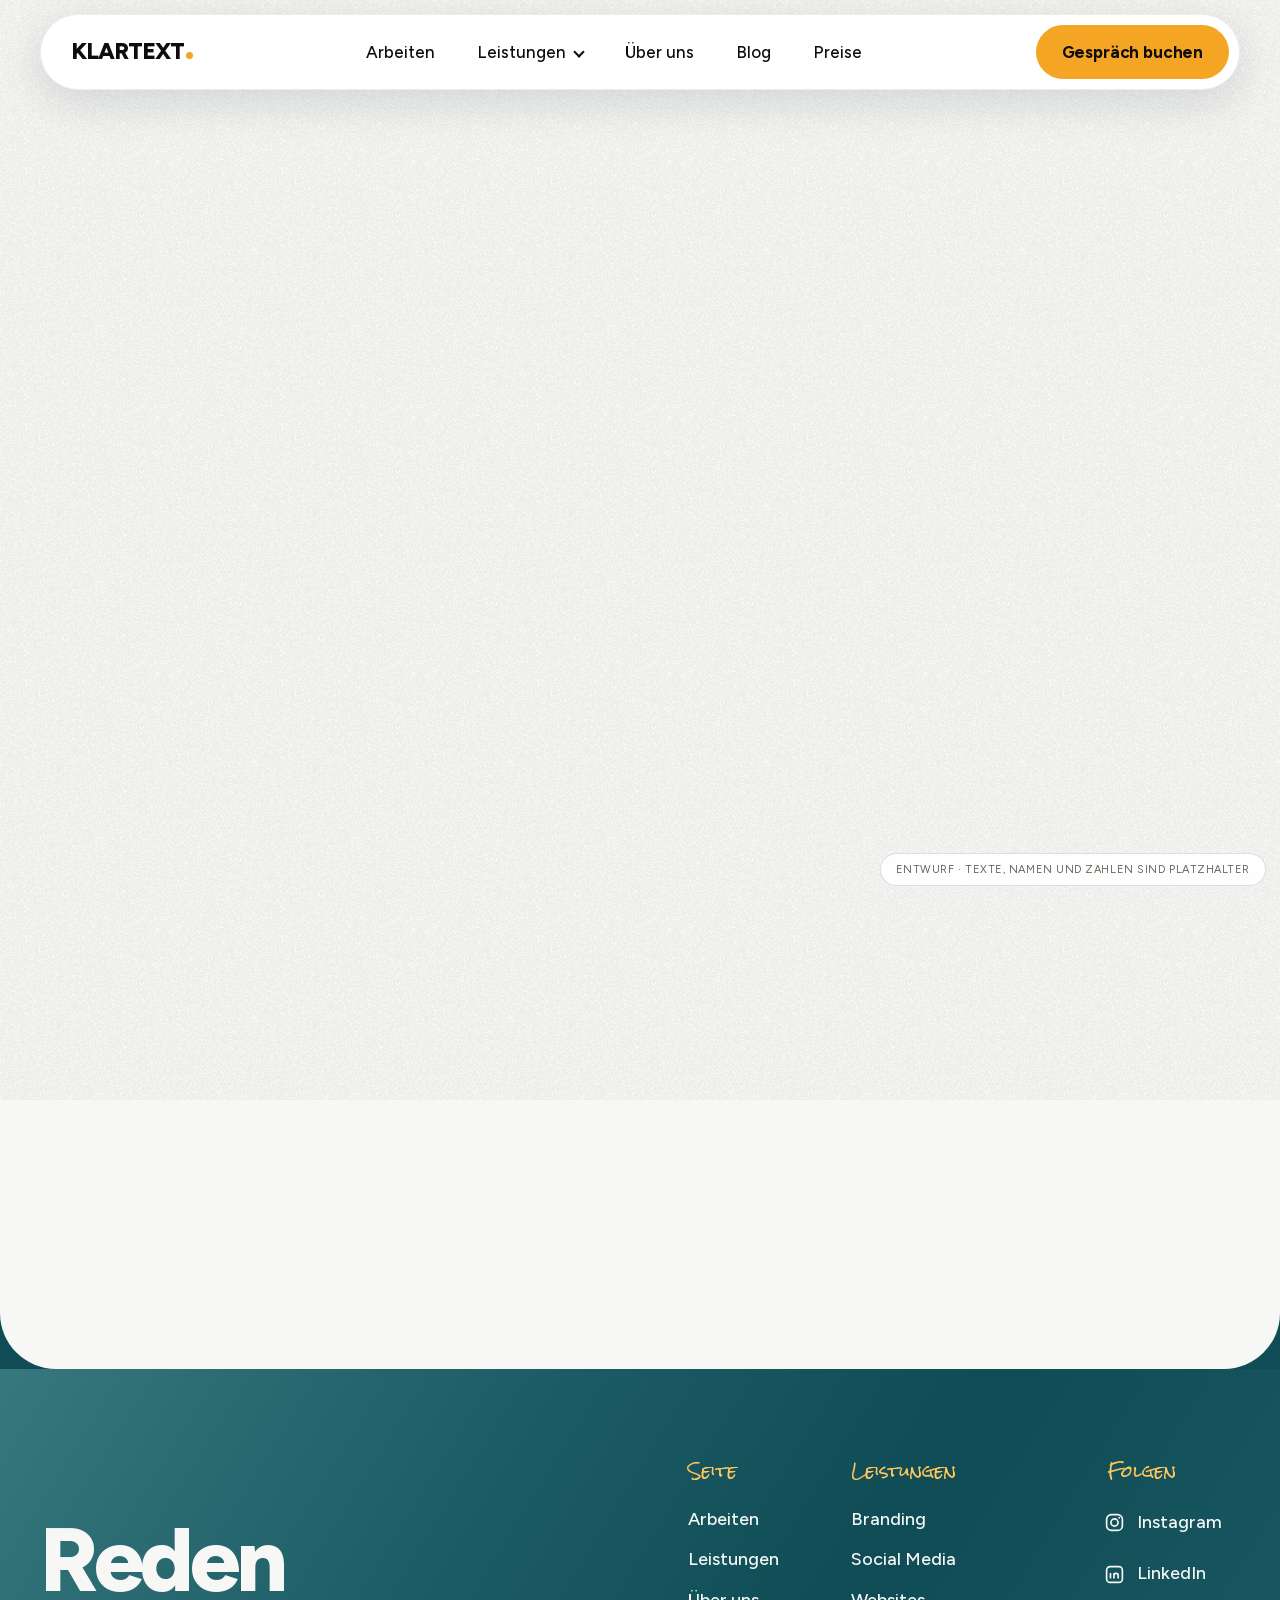
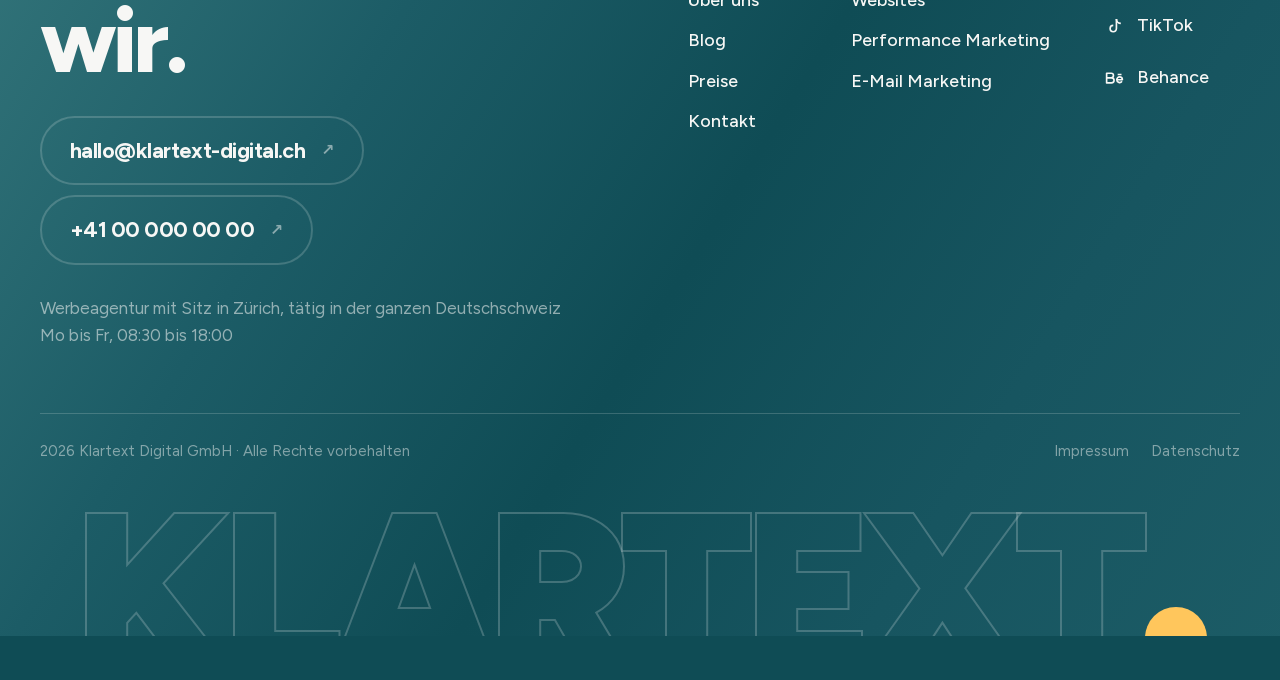
==== commit 589b1a35: "MacBook mit Kennzahlen im Kopfbereich, Ueber-uns-Seite, vollstaendiges Menue" ====
--- a/arbeiten/index.html
+++ b/arbeiten/index.html
@@ -6,17 +6,19 @@
 <style>
 .lader{display:none}
 .laedt{overflow:hidden}.laedt body{overflow:hidden}
-.laedt .lader{position:fixed;inset:0;z-index:200;display:grid;place-items:center;padding:24px;background:linear-gradient(118deg,#062B32 0%,#09363F 11%,#0F4C55 24%,#1C5C66 36%,#36787D 50%,#4A8588 60%,#609999 71%,#8ABABA 83%,#A2C9C7 92%,#ABCDCB 100%);color:#F7F7F5;font-family:Figtree,system-ui,sans-serif;transition:opacity .62s cubic-bezier(.44,0,.56,1)}
+.laedt .lader{--marke:clamp(40px,8.6vw,124px);--zahl:clamp(28px,4.2vw,62px);--lueck:clamp(14px,1.6vw,26px);position:fixed;inset:0;z-index:200;display:grid;place-items:center;padding:24px;background:linear-gradient(118deg,#062B32 0%,#09363F 11%,#0F4C55 24%,#1C5C66 36%,#36787D 50%,#4A8588 60%,#609999 71%,#8ABABA 83%,#A2C9C7 92%,#ABCDCB 100%);color:#F7F7F5;font-family:Figtree,system-ui,sans-serif;transition:opacity .62s cubic-bezier(.44,0,.56,1)}
 .lader--weg{opacity:0}
 .lader__mitte{display:grid;justify-items:center;transition:transform .62s cubic-bezier(.44,0,.56,1)}
 .lader--weg .lader__mitte{transform:translateY(-14px)}
-.lader__marke{display:inline-flex;align-items:baseline;gap:.1em;font-weight:900;letter-spacing:-.055em;line-height:1;font-size:clamp(40px,8.6vw,124px)}
+.lader__marke{display:inline-flex;align-items:baseline;gap:.1em;font-weight:900;letter-spacing:-.055em;line-height:1;font-size:var(--marke)}
 .lader__marke i{font-style:normal;color:transparent;flex:0 0 auto;width:.3em;height:.3em;border-radius:50%;background:#F5A524;align-self:baseline;overflow:hidden}
-.lader__reihe{display:flex;align-items:center;gap:clamp(14px,1.6vw,24px);width:min(520px,74vw);margin-top:clamp(26px,3vw,44px)}
-.lader__balken{flex:1;height:4px;border-radius:99px;background:rgb(247 247 245/.22);overflow:hidden}
+.lader__reihe{display:flex;align-items:center;gap:var(--lueck);width:min(calc(var(--marke)*10.35 + 2*(var(--lueck) + var(--zahl)*3.5)),calc(100vw - 48px));margin-top:clamp(30px,3.4vw,52px)}
+.lader__balken{flex:1;height:clamp(6px,.55vw,10px);border-radius:99px;background:rgb(247 247 245/.22);overflow:hidden}
 .lader__fuell{display:block;height:100%;width:0;border-radius:99px;background:#F7F7F5}
-.lader__zahl{font-family:'Rock Salt',cursive;font-weight:400;color:#F5A524;font-size:clamp(19px,2.1vw,28px);min-width:4.2ch;text-align:left;line-height:1}
-.lader__wort{margin-top:clamp(20px,2.2vw,30px);text-align:center;font-size:clamp(15px,1.15vw,19px);line-height:1.5;max-width:34ch;color:rgb(247 247 245/.74)}
+.lader__zahl{flex:none;width:calc(var(--zahl)*3.5);font-family:'Rock Salt',cursive;font-weight:400;color:#F5A524;font-size:var(--zahl);text-align:left;line-height:1}
+.lader__zahl--geist{visibility:hidden}
+.lader__wort{margin-top:clamp(24px,2.6vw,38px);text-align:center;font-size:clamp(17px,1.65vw,27px);line-height:1.45;max-width:32ch;color:rgb(247 247 245/.78)}
+@media (max-width:720px){.lader__zahl--geist{display:none}.lader__reihe{width:min(calc(var(--marke)*10.35 + var(--lueck) + var(--zahl)*3.5),calc(100vw - 40px))}}
 @media (prefers-reduced-motion:reduce){.laedt .lader{transition-duration:.2s}.lader__mitte{transition:none}}
 </style>
 <meta name="robots" content="noindex, nofollow">
@@ -32,8 +34,9 @@
   <div class="lader__mitte">
     <div class="lader__marke">KLARTEXT<i>.</i></div>
     <div class="lader__reihe">
+      <span class="lader__zahl lader__zahl--geist" aria-hidden="true">0%</span>
       <div class="lader__balken"><span class="lader__fuell"></span></div>
-      <span class="lader__zahl brush">0%</span>
+      <span class="lader__zahl">0%</span>
     </div>
     <p class="lader__wort"></p>
   </div>
@@ -46,7 +49,7 @@
   <div class="nav__pille">
     <a class="nav__mark" href="../index.html">KLARTEXT<i>.</i></a>
     <nav class="nav__wege" aria-label="Hauptnavigation">
-      <a class="mlink" href="../index.html#arbeiten"><span class="mlink__bg" aria-hidden="true"></span><span class="mlink__t">Arbeiten</span><span class="mlink__t mlink__t--neu" aria-hidden="true">Arbeiten</span></a>
+      <a class="mlink" href="../arbeiten/index.html"><span class="mlink__bg" aria-hidden="true"></span><span class="mlink__t">Arbeiten</span><span class="mlink__t mlink__t--neu" aria-hidden="true">Arbeiten</span></a>
       <span class="ndd">
         <a class="mlink ndd__ausloeser" href="../index.html#leistungen" aria-expanded="false">
           <span class="mlink__bg" aria-hidden="true"></span>
@@ -54,8 +57,9 @@
           <span class="mlink__t mlink__t--neu" aria-hidden="true">Leistungen<i class="ndd__chev"></i></span>
         </a>
       </span>
-      <a class="mlink" href="../index.html#team"><span class="mlink__bg" aria-hidden="true"></span><span class="mlink__t">Team</span><span class="mlink__t mlink__t--neu" aria-hidden="true">Team</span></a>
-      <a class="mlink" href="../index.html#preise"><span class="mlink__bg" aria-hidden="true"></span><span class="mlink__t">Preise</span><span class="mlink__t mlink__t--neu" aria-hidden="true">Preise</span></a>
+      <a class="mlink" href="../ueber-uns.html"><span class="mlink__bg" aria-hidden="true"></span><span class="mlink__t">Über uns</span><span class="mlink__t mlink__t--neu" aria-hidden="true">Über uns</span></a>
+      <a class="mlink" href="../blog/index.html"><span class="mlink__bg" aria-hidden="true"></span><span class="mlink__t">Blog</span><span class="mlink__t mlink__t--neu" aria-hidden="true">Blog</span></a>
+        <a class="mlink" href="../index.html#preise"><span class="mlink__bg" aria-hidden="true"></span><span class="mlink__t">Preise</span><span class="mlink__t mlink__t--neu" aria-hidden="true">Preise</span></a>
     </nav>
     <a class="knopf knopf--akzent nav__cta" href="../index.html#kontakt">
       <span class="rolle"><span>Gespräch buchen</span><span aria-hidden="true">Gespräch buchen</span></span>
@@ -162,10 +166,12 @@
     <div class="fuss__spalten">
       <nav class="fuss__spalte">
         <p class="fuss__kopf">Seite</p>
-        <a class="mlink" href="../index.html#arbeiten"><span class="mlink__bg" aria-hidden="true"></span><span class="mlink__t">Arbeiten</span><span class="mlink__t mlink__t--neu" aria-hidden="true">Arbeiten</span></a>
-        <a class="mlink" href="../index.html#leistungen"><span class="mlink__bg" aria-hidden="true"></span><span class="mlink__t">Leistungen</span><span class="mlink__t mlink__t--neu" aria-hidden="true">Leistungen</span></a>
-        <a class="mlink" href="../index.html#team"><span class="mlink__bg" aria-hidden="true"></span><span class="mlink__t">Team</span><span class="mlink__t mlink__t--neu" aria-hidden="true">Team</span></a>
+        <a class="mlink" href="../arbeiten/index.html"><span class="mlink__bg" aria-hidden="true"></span><span class="mlink__t">Arbeiten</span><span class="mlink__t mlink__t--neu" aria-hidden="true">Arbeiten</span></a>
+        <a class="mlink" href="../leistungen/index.html"><span class="mlink__bg" aria-hidden="true"></span><span class="mlink__t">Leistungen</span><span class="mlink__t mlink__t--neu" aria-hidden="true">Leistungen</span></a>
+        <a class="mlink" href="../ueber-uns.html"><span class="mlink__bg" aria-hidden="true"></span><span class="mlink__t">Über uns</span><span class="mlink__t mlink__t--neu" aria-hidden="true">Über uns</span></a>
+        <a class="mlink" href="../blog/index.html"><span class="mlink__bg" aria-hidden="true"></span><span class="mlink__t">Blog</span><span class="mlink__t mlink__t--neu" aria-hidden="true">Blog</span></a>
         <a class="mlink" href="../index.html#preise"><span class="mlink__bg" aria-hidden="true"></span><span class="mlink__t">Preise</span><span class="mlink__t mlink__t--neu" aria-hidden="true">Preise</span></a>
+        <a class="mlink" href="../index.html#kontakt"><span class="mlink__bg" aria-hidden="true"></span><span class="mlink__t">Kontakt</span><span class="mlink__t mlink__t--neu" aria-hidden="true">Kontakt</span></a>
       </nav>
       <nav class="fuss__spalte">
         <p class="fuss__kopf">Leistungen</p>
--- a/stil.css
+++ b/stil.css
@@ -1605,3 +1605,152 @@
   .handy{--b:min(258px,72vw)}
 }
 
+
+
+/* ── MacBook hinter dem Handy ──────────────────────────────────
+   Die Schraeglage entsteht durch eine Fluchtpunkt-Drehung, nicht
+   durch Scheren: geschertes Rechteck sieht nach verrutschter Grafik
+   aus, gedrehtes nach Geraet im Raum.
+   Alle Masse haengen an --mb (Breite des aufgeklappten Deckels).
+   Bildschirm 16:10 wie beim echten Geraet. */
+/* Kein min(100%,…): in einer automatisch bemessenen Rasterspalte
+   bemisst sich 100% an der Spalte, die sich am Inhalt bemisst — die
+   Spalte fiel dadurch auf zwei Pixel zusammen. Die Untergrenze ist
+   deshalb so gewaehlt, dass sie auf ein Telefon passt. */
+.geraete{position:relative;width:clamp(280px,48vw,720px);justify-self:end}
+@media (max-width:1099px){ .geraete{margin:clamp(30px,5vw,54px) auto 0} }
+
+/* Deckel und Basis stehen in EINER 3D-Welt (preserve-3d) und teilen
+   damit einen Fluchtpunkt. Vorher war die Basis ein flacher Balken mit
+   eigener Geometrie — das sah nach zwei losen Rechtecken aus.
+   Masse nach dem MacBook Pro 14": Gehaeuse 312,6 x 221,2 mm, also
+   Tiefe = 0,708 x Breite. Der Deckel ist flacher als das Gehaeuse,
+   weil Rand oben und Kinn unten dazukommen. */
+.mac{width:100%;perspective:1600px}
+/* Nur leicht gedreht. Bei 19 Grad wurde der Sockel so stark
+   verkuerzt, dass er als grauer Keil las statt als Gehaeuse — flacher
+   gedreht bleibt die Form lesbar und wirkt trotzdem raeumlich. */
+.mac__welt{position:relative;transform-style:preserve-3d;
+  transform:rotateX(4deg) rotateY(-10deg) rotate(-.6deg)}
+/* Schlagschatten liegt ausserhalb der 3D-Welt, sonst kippt er mit. */
+.mac::after{content:"";position:absolute;left:6%;right:6%;bottom:-4%;
+  height:12%;border-radius:50%;filter:blur(26px);
+  background:rgb(0 0 0 / .42);z-index:-1}
+
+.mac__deckel{position:relative;width:100%;aspect-ratio:1/.657;
+  padding:1.2% 1.2% 0;border-radius:13px 13px 4px 4px;
+  background:linear-gradient(158deg,#6a6f77 0%,#2b2e33 26%,#41454b 54%,
+    #1d1f23 80%,#6d727a 100%);
+  box-shadow:inset 0 0 0 1px rgb(255 255 255 / .1),
+    0 30px 60px -34px rgb(0 0 0 / .7)}
+.mac__schirm{position:relative;width:100%;aspect-ratio:16/10;
+  overflow:hidden;border-radius:5px;background:#08090b;
+  box-shadow:inset 0 0 0 1px rgb(0 0 0 / .6)}
+.mac__kinn{display:block;text-align:center;line-height:3.5;
+  height:3.5%;font-size:1.15%;letter-spacing:.14em;
+  color:rgb(255 255 255 / .34)}
+
+/* Die Basis haengt am unteren Deckelrand und klappt nach vorn weg. */
+/* Flacher gelegt (72 statt 77 Grad) und deutlich heller: bei dunklem
+   Ton und steilem Winkel las sich die Basis als Schatten statt als
+   Gehaeuse. Alu ist hell, auch im Halbschatten. */
+.mac__basis{position:absolute;top:100%;left:-1.4%;width:102.8%;
+  aspect-ratio:1/.2;transform-origin:50% 0;transform:rotateX(-84deg);
+  transform-style:preserve-3d;
+  border-radius:0 0 16px 16px;
+  background:linear-gradient(180deg,#9aa1aa 0%,#787f88 22%,#5b6169 58%,
+    #43484f 84%,#2e3238 100%);
+  box-shadow:inset 0 1px 0 rgb(255 255 255 / .28),
+    inset 0 -2px 3px rgb(0 0 0 / .35)}
+/* Tastenfeld und Trackpad: dunkel auf hell, sonst verschwinden sie. */
+/* Nur eine flache Kante statt einer ausgeklappten Tastaturflaeche:
+   die volle Flaeche wurde durch die Verkuerzung zu einem grauen
+   Vieleck, das man nicht mehr als Gehaeuse liest. Geblieben ist die
+   Daumenkerbe — das einzige Detail, das auf dieser Hoehe noch traegt. */
+.mac__tasten{position:absolute;left:44%;right:44%;top:50%;height:46%;
+  border-radius:0 0 40% 40%;background:rgb(0 0 0 / .28);
+  box-shadow:inset 0 1px 3px rgb(0 0 0 / .55),
+    0 1px 0 rgb(255 255 255 / .18)}
+/* Vorderkante: steht wieder senkrecht (dieselben 71 Grad zurueck) und
+   gibt dem Gehaeuse sichtbare Hoehe. Ohne sie wirkt die Basis wie ein
+   Blatt Papier statt wie ein Geraet. */
+.mac__basis::after{content:"";position:absolute;left:0;right:0;bottom:0;
+  height:30%;transform-origin:50% 100%;transform:rotateX(84deg);
+  background:linear-gradient(180deg,#767d86 0%,#4c515a 55%,#2b2f35 100%);
+  border-radius:0 0 14px 14px;
+  box-shadow:0 10px 22px -8px rgb(0 0 0 / .55)}
+.mac__feld{display:none;position:absolute;left:33%;right:33%;top:62%;height:26%;
+  border-radius:2% / 6%;background:rgb(255 255 255 / .1);
+  box-shadow:inset 0 0 0 1px rgb(0 0 0 / .22),
+    0 1px 0 rgb(255 255 255 / .2)}
+
+/* ── Mini-Website auf dem Schirm ──────────────────────────────── */
+.ws{position:absolute;inset:0;display:flex;flex-direction:column;
+  font-size:calc(var(--ws,1vw) );
+  background:radial-gradient(125% 95% at 76% 16%,
+    color-mix(in srgb,var(--violett) 16%,#12161a) 0%,#0d1013 52%,#08090b 100%);
+  color:#EAF3F2;container-type:inline-size}
+.ws__kopf{display:flex;align-items:center;gap:4.4cqw;
+  padding:3.2cqw 4.4cqw 0;font-size:1.55cqw;letter-spacing:.06em;
+  text-transform:uppercase;color:rgb(234 243 242 / .62)}
+.ws__kopf b{font-size:2.1cqw;letter-spacing:.12em;color:#fff;margin-right:auto}
+/* Rechts bleibt bewusst Platz frei: dort steht das Handy davor. Ohne
+   diesen Rand lagen die Kennzahlen genau unter dem Telefon. */
+.ws__leib{flex:1;display:grid;grid-template-columns:1.06fr .94fr;
+  gap:2.6cqw;padding:3.4cqw 29cqw 4cqw 4.4cqw;align-items:center}
+.ws__wort em{display:block;font-style:normal;font-size:1.6cqw;
+  letter-spacing:.2em;text-transform:uppercase;
+  color:rgb(234 243 242 / .55);margin-bottom:1.4cqw}
+.ws__wort strong{display:block;font-size:5.6cqw;line-height:1.02;
+  font-weight:900;letter-spacing:-.03em}
+.ws__wort u{text-decoration:none;color:var(--violett)}
+.ws__wort p{font-size:1.5cqw;line-height:1.5;margin:1.8cqw 0 0;
+  color:rgb(234 243 242 / .66)}
+.ws__knopf{display:inline-flex;align-items:center;gap:.8cqw;
+  margin-top:2.4cqw;padding:1.1cqw 2.2cqw;border-radius:99px;
+  border:1px solid rgb(234 243 242 / .34);font-size:1.45cqw;
+  letter-spacing:.08em;text-transform:uppercase}
+
+.ws__karten{display:grid;gap:2cqw;align-content:center}
+.kpi{position:relative;border-radius:1.6cqw;padding:2cqw 2.2cqw;
+  background:rgb(255 255 255 / .07);
+  border:1px solid rgb(255 255 255 / .12);
+  backdrop-filter:blur(2px)}
+.kpi__kopf{display:block;font-size:1.35cqw;letter-spacing:.1em;
+  text-transform:uppercase;color:rgb(234 243 242 / .6)}
+.kpi__wert{display:block;font-size:3.4cqw;font-weight:900;
+  letter-spacing:-.02em;line-height:1.1;margin-top:.4cqw;
+  color:var(--violett)}
+.kpi svg{display:block;width:100%;margin-top:1cqw}
+.kpi--kurve svg{height:5.2cqw}
+.kpi--balken svg{height:4.6cqw}
+.kpi__flaeche{fill:color-mix(in srgb,var(--violett) 22%,transparent)}
+.kpi__linie{fill:none;stroke:var(--violett);stroke-width:2.6;
+  stroke-linecap:round;stroke-linejoin:round;
+  vector-effect:non-scaling-stroke}
+.kpi__punkt{fill:#fff}
+.kpi--balken rect{fill:rgb(234 243 242 / .3)}
+.kpi--balken .kpi__hoch{fill:var(--violett)}
+/* Der Ring sitzt rechts neben der Zahl statt darunter — sonst wird
+   die Karte doppelt so hoch wie die beiden anderen. */
+.kpi--ring{display:grid;grid-template-columns:1fr auto;
+  align-items:center;column-gap:1.4cqw}
+.kpi--ring .kpi__kopf,.kpi--ring .kpi__wert{grid-column:1}
+.kpi--ring svg{grid-column:2;grid-row:1/3;width:6.4cqw;height:6.4cqw;
+  margin:0;transform:rotate(-90deg)}
+.kpi__spur{fill:none;stroke:rgb(234 243 242 / .22);stroke-width:5}
+.kpi__bogen{fill:none;stroke:var(--violett);stroke-width:5;
+  stroke-linecap:round;stroke-dasharray:113;stroke-dashoffset:26}
+
+/* Das Handy steht vor dem Rechner, rechts unten angeschnitten. */
+.geraete .handy{position:absolute;right:-10%;bottom:-19%;z-index:3;
+  --b:clamp(178px,16.4vw,252px);margin:0}
+/* Die Ueberschrift teilt sich die Zeile jetzt mit den Geraeten. Bei der
+   alten Groesse brach sie auf vier Zeilen und schob den Kopfbereich
+   ueber den Bildschirmrand. */
+@media (min-width:1100px){
+  .buehne h1{font-size:clamp(46px,5.15vw,100px)}
+}
+@media (max-width:520px){
+  .geraete .handy{--b:min(150px,40vw);right:-2%}
+}
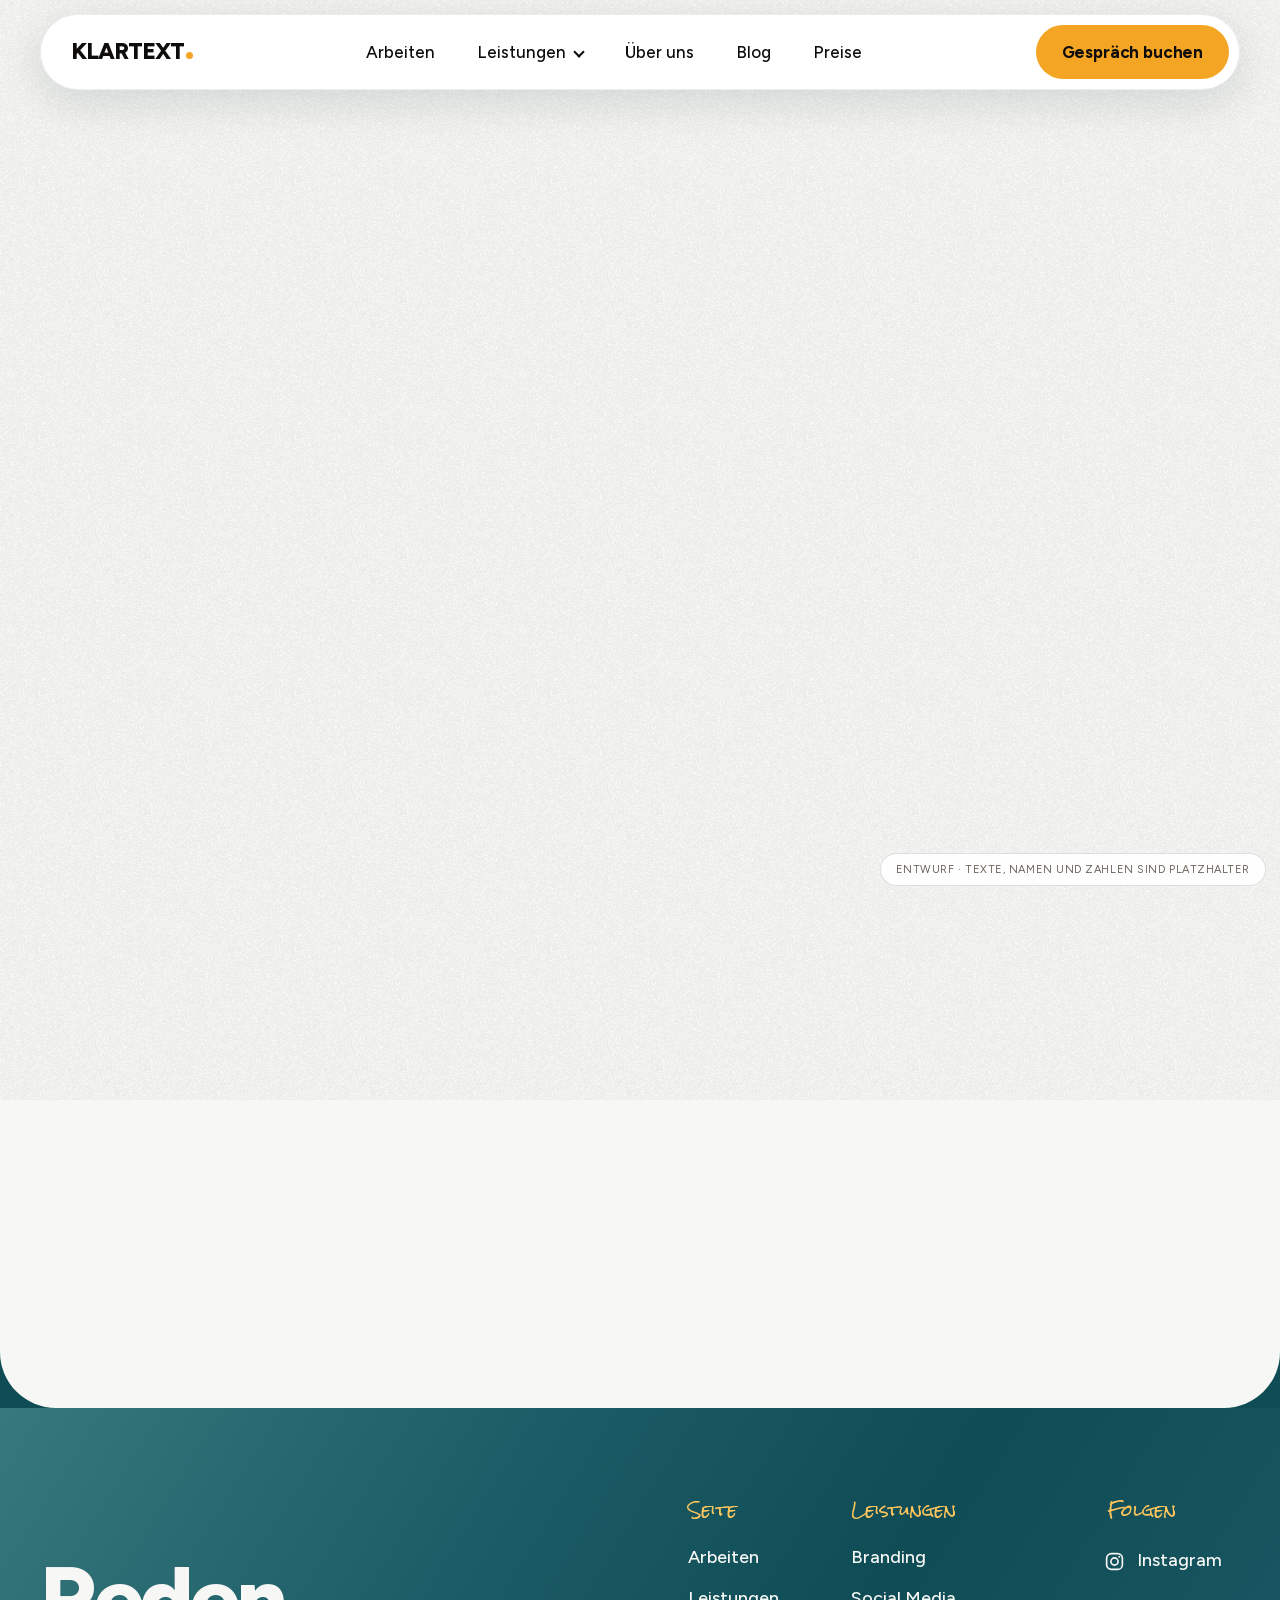
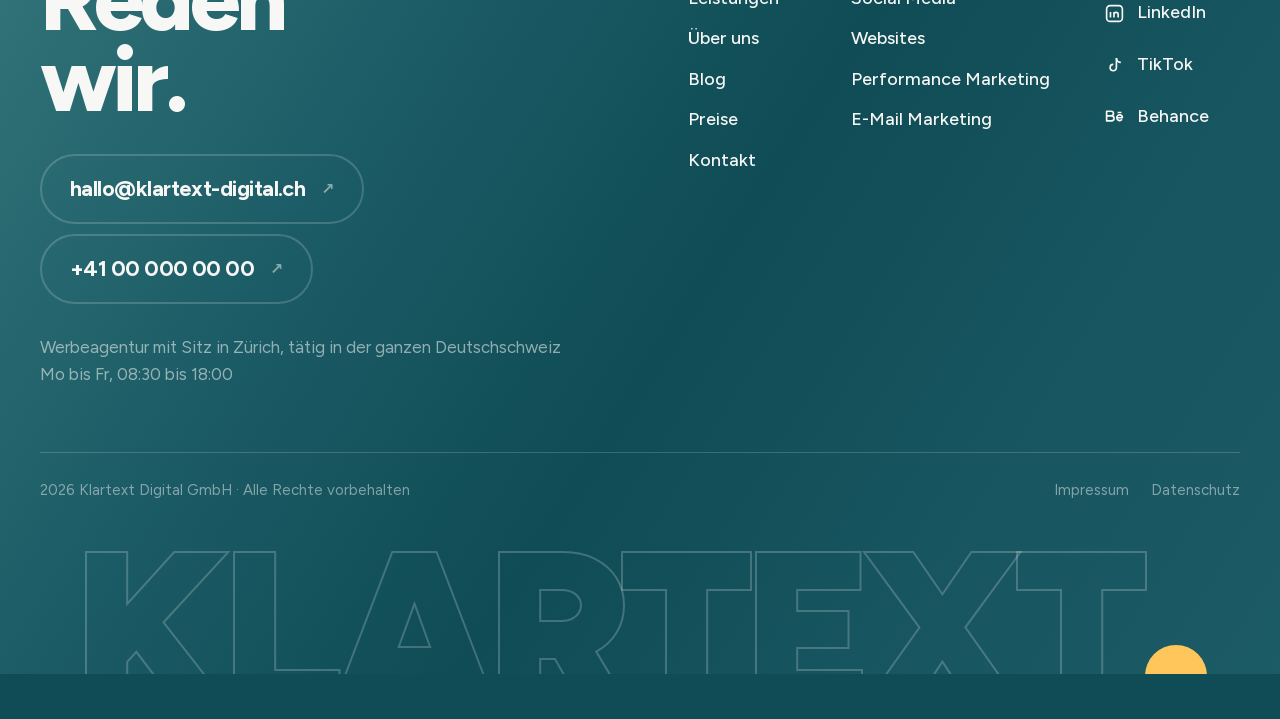
==== commit c4e1a42b: "Abstaende der Fallseiten in den Rhythmus, Kontakttext auf Standard, eigener Mauszeiger" ====
--- a/arbeiten/index.html
+++ b/arbeiten/index.html
@@ -212,5 +212,6 @@
 <script src="../js/ScrollTrigger.min.js"></script>
 <script src="../lader.js"></script>
 <script src="../bewegung.js"></script>
+<script src="../zeiger.js"></script>
 </body>
 </html>
--- a/stil.css
+++ b/stil.css
@@ -1281,7 +1281,12 @@
 .ruf__karte--knapp{grid-template-columns:1fr;text-align:center;
   justify-items:center;padding:clamp(40px,4.6vw,80px)}
 .ruf__karte--knapp .ruf__wort{padding:0}
-.ruf__karte--knapp .ruf__text{margin:0 auto 26px;max-width:44ch}
+/* Auf der grossen Karte stand der Satz in 15 px, waehrend die Seite
+   sonst 17 bis 21 px fuehrt — er wirkte wie eine Fussnote. Gleiche
+   Groesse wie jeder andere Fliesstext, und mehr Luft zum Titel. */
+.ruf__karte--knapp .ruf__text{font-size:clamp(17px,1.25vw,21px);
+  line-height:1.55;max-width:46ch;
+  margin:clamp(16px,1.7vw,28px) auto clamp(28px,3vw,42px)}
 .ruf__karte--knapp .knopf--akzent{background:var(--creme);color:var(--tinte);
   --knopf-fuell:var(--violett)}
 .ruf__karte--knapp .knopf--akzent:hover,
@@ -1294,7 +1299,10 @@
 .artikel--recht{margin-top:clamp(16px,1.8vw,30px)}
 
 /* Fallstudie: Text links, Eckdaten als Karte rechts */
-.fall__gross{max-width:1520px}
+/* Das Grossbild hing frei: oben 110 px zum Titel, unten 4 px zum Text.
+   Der Rhythmus der Seite ist 44 px unter dem Titel und var(--sec)
+   zwischen den Bloecken — hier stand es ausserhalb dieses Systems. */
+.fall__gross{max-width:1520px;margin-top:0;margin-bottom:var(--sec)}
 .fall__frage{font-size:clamp(21px,1.8vw,29px);letter-spacing:-.03em;margin:0 0 9px}
 .unter__text .fall__frage:not(:first-child){margin-top:1.5em}
 .fall__fakten{background:var(--creme-3);border-radius:var(--r-mittel);
@@ -1754,3 +1762,24 @@
 @media (max-width:520px){
   .geraete .handy{--b:min(150px,40vw);right:-2%}
 }
+
+
+/* ── Mauszeiger ────────────────────────────────────────────────
+   Bewegung von chkstepan.com abgemessen: der Punkt folgt mit
+   Faktor 0,2 je Bild, der Ring mit 0,1 — er bleibt also sichtbar
+   zurueck und zieht nach. Groessenwechsel in 0,25 s, Ein- und
+   Ausblenden in 0,6 s. */
+.zeiger{position:fixed;inset:0;z-index:999998;pointer-events:none}
+.zeiger__punkt,.zeiger__ring{position:absolute;border-radius:50%;
+  transform:translate(-50%,-50%);opacity:0}
+.zeiger__punkt{width:8px;height:8px;background:var(--violett);
+  transition:opacity .6s}
+.zeiger__ring{width:28px;height:28px;border:1px solid var(--violett);
+  transition:opacity .6s,width .25s,height .25s}
+.zeiger__punkt.ist,.zeiger__ring.ist{opacity:1}
+/* Ueber allem, was anklickbar ist, waechst der Ring. */
+.zeiger__ring.zeigt{width:50px;height:50px}
+@media (prefers-reduced-motion:reduce){
+  .zeiger__ring{transition:opacity .6s}
+}
+@media (hover:none),(pointer:coarse){ .zeiger{display:none} }
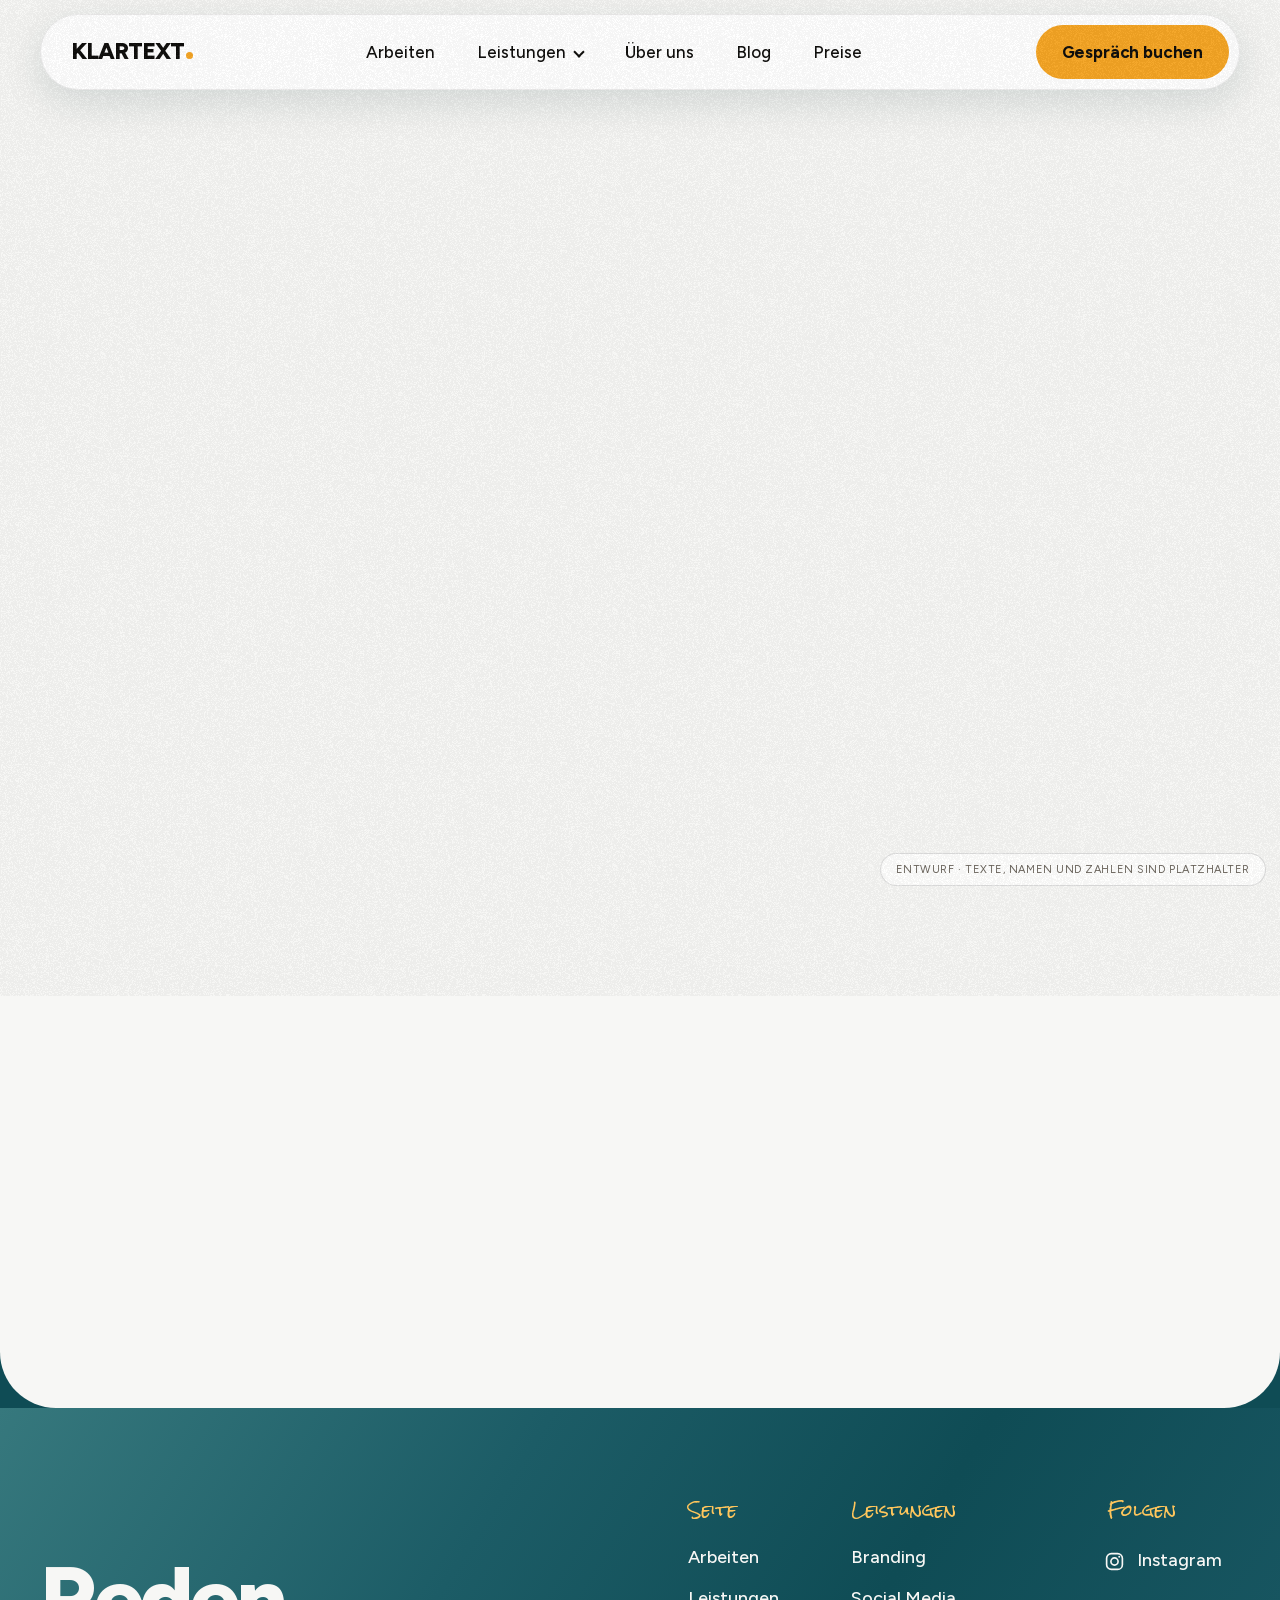
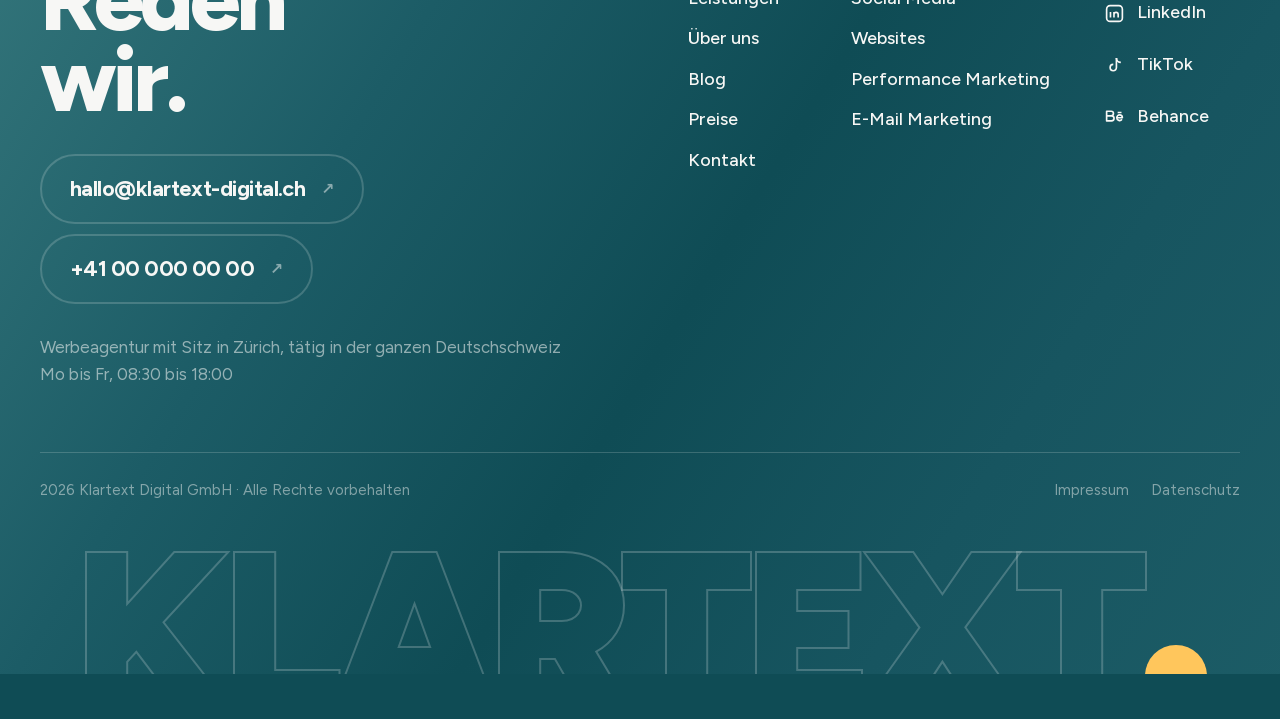
==== commit a77abfa9: "Filmkorn liegt waehrend des Ladens ueber dem Schirm" ====
--- a/arbeiten/index.html
+++ b/arbeiten/index.html
@@ -7,6 +7,11 @@
 .lader{display:none}
 .laedt{overflow:hidden}.laedt body{overflow:hidden}
 .laedt .lader{--marke:clamp(40px,8.6vw,124px);--zahl:clamp(28px,4.2vw,62px);--lueck:clamp(14px,1.6vw,26px);position:fixed;inset:0;z-index:200;display:grid;place-items:center;padding:24px;background:linear-gradient(118deg,#062B32 0%,#09363F 11%,#0F4C55 24%,#1C5C66 36%,#36787D 50%,#4A8588 60%,#609999 71%,#8ABABA 83%,#A2C9C7 92%,#ABCDCB 100%);color:#F7F7F5;font-family:Figtree,system-ui,sans-serif;transition:opacity .62s cubic-bezier(.44,0,.56,1)}
+/* Waehrend des Ladens liegt das Filmkorn ueber dem Schirm statt
+   darunter. Keine zweite Kornebene: die vorhandene wird nur kurz
+   hochgezogen — damit stimmt auch der Bildpfad auf jeder Unterseite,
+   der steckt in stil.css. */
+.laedt .korn{z-index:201}
 .lader--weg{opacity:0}
 .lader__mitte{display:grid;justify-items:center;transition:transform .62s cubic-bezier(.44,0,.56,1)}
 .lader--weg .lader__mitte{transform:translateY(-14px)}
--- a/stil.css
+++ b/stil.css
@@ -260,23 +260,31 @@
    Rama animiert per JavaScript; hier als CSS-Animation nachgebaut,
    damit kein Skript pro Bild laufen muss. Bewegt wird nur transform,
    das liegt auf der Grafikkarte. */
-.korn{position:fixed;inset:-200px;z-index:9;pointer-events:none;
+/* Die Flaeche war 200 px ueber jeden Rand hinaus gezogen, obwohl der
+   groesste Sprung 77 px betraegt. Auf einem 1440er Schirm sind das
+   0,6 Millionen Bildpunkte zu viel, die bei jedem Flimmern ueber die
+   ganze Seite gemischt werden. Die Verschiebung ist halbiert (max. 77
+   statt 154 px), damit der Ueberstand kleiner sein darf — sichtbar
+   aendert das nichts, weil das Rauschmuster bei jedem Sprung ohnehin
+   voellig anders steht. */
+.korn{position:fixed;inset:-96px;z-index:9;pointer-events:none;
   background-image:url(korn-fein.png);background-repeat:repeat;
   opacity:.04;will-change:transform;
   animation:korn-flimmern .833s steps(1,end) infinite}
 
 @keyframes korn-flimmern{
   0%  {transform:translate3d(0,0,0)}
-  10% {transform:translate3d(-77px,-51px,0)}
-  20% {transform:translate3d(-154px,0,0)}
-  30% {transform:translate3d(-77px,51px,0)}
-  40% {transform:translate3d(0,102px,0)}
-  50% {transform:translate3d(77px,51px,0)}
-  60% {transform:translate3d(154px,0,0)}
-  70% {transform:translate3d(77px,-51px,0)}
-  80% {transform:translate3d(0,-102px,0)}
-  90% {transform:translate3d(-38px,-25px,0)}
+  10% {transform:translate3d(-38px,-25px,0)}
+  20% {transform:translate3d(-77px,0,0)}
+  30% {transform:translate3d(-38px,25px,0)}
+  40% {transform:translate3d(0,51px,0)}
+  50% {transform:translate3d(38px,25px,0)}
+  60% {transform:translate3d(77px,0,0)}
+  70% {transform:translate3d(38px,-25px,0)}
+  80% {transform:translate3d(0,-51px,0)}
+  90% {transform:translate3d(-19px,-12px,0)}
 }
+
 @media (prefers-reduced-motion:reduce){.korn{animation:none}}
 
 .kopfzeile{display:flex;align-items:flex-end;justify-content:space-between;
@@ -596,8 +604,7 @@
 .vref__chips{display:flex;gap:10px;flex-wrap:wrap}
 .vref__chips button{display:flex;align-items:center;gap:12px;min-height:60px;
   border-radius:var(--r-pille);padding:9px 20px 9px 9px;text-align:left;
-  border:2px solid rgb(247 247 245 / .2);background:rgb(14 13 11 / .38);
-  backdrop-filter:blur(10px);opacity:.75;
+  border:2px solid rgb(247 247 245 / .2);background:rgb(14 13 11 / .38);opacity:.75;
   transition:opacity var(--t-farbe) var(--kurve),
     background-color var(--t-flaeche) var(--kurve),border-color var(--t-flaeche) var(--kurve)}
 .vref__chips button{transition:opacity var(--t-farbe) var(--kurve),
@@ -1180,8 +1187,7 @@
 .demo{position:fixed;right:14px;bottom:14px;z-index:50;font-size:11px;
   letter-spacing:.05em;text-transform:uppercase;color:var(--grau);
   background:rgb(255 255 255 / .9);border:1px solid var(--linie);
-  border-radius:var(--r-pille);padding:7px 15px;pointer-events:none;
-  backdrop-filter:blur(6px)}
+  border-radius:var(--r-pille);padding:7px 15px;pointer-events:none;}
 
 /* ── Unterseiten: Leistungen und Blog ──────────────────────────
    Gleicher Kopf, gleicher Fuss, gleiche Bewegung wie die Startseite.
@@ -1722,8 +1728,7 @@
 .ws__karten{display:grid;gap:2cqw;align-content:center}
 .kpi{position:relative;border-radius:1.6cqw;padding:2cqw 2.2cqw;
   background:rgb(255 255 255 / .07);
-  border:1px solid rgb(255 255 255 / .12);
-  backdrop-filter:blur(2px)}
+  border:1px solid rgb(255 255 255 / .12);}
 .kpi__kopf{display:block;font-size:1.35cqw;letter-spacing:.1em;
   text-transform:uppercase;color:rgb(234 243 242 / .6)}
 .kpi__wert{display:block;font-size:3.4cqw;font-weight:900;
@@ -1769,9 +1774,18 @@
    Faktor 0,2 je Bild, der Ring mit 0,1 — er bleibt also sichtbar
    zurueck und zieht nach. Groessenwechsel in 0,25 s, Ein- und
    Ausblenden in 0,6 s. */
-.zeiger{position:fixed;inset:0;z-index:999998;pointer-events:none}
-.zeiger__punkt,.zeiger__ring{position:absolute;border-radius:50%;
-  transform:translate(-50%,-50%);opacity:0}
+/* contain + eigene Ebene: ohne das kann Safari beim Bewegen des
+   Zeigers Bereiche der Seite darunter neu zeichnen — bei einer
+   vollflaechigen festen Ebene ueber allem ist das teuer. */
+.zeiger{position:fixed;inset:0;z-index:999998;pointer-events:none;
+  contain:layout style paint;transform:translateZ(0)}
+/* left/top pro Bild zu setzen zwingt den Browser jedes Mal zu einer
+   neuen Layoutberechnung. Chrome faengt das ab, Safari nicht — dort
+   lief der Zeiger sichtbar hinterher. Bewegt wird deshalb ueber
+   transform, das laeuft auf der Grafikkarte. */
+.zeiger__punkt,.zeiger__ring{position:absolute;top:0;left:0;
+  border-radius:50%;transform:translate(-50%,-50%);opacity:0;
+  will-change:transform}
 .zeiger__punkt{width:8px;height:8px;background:var(--violett);
   transition:opacity .6s}
 .zeiger__ring{width:28px;height:28px;border:1px solid var(--violett);
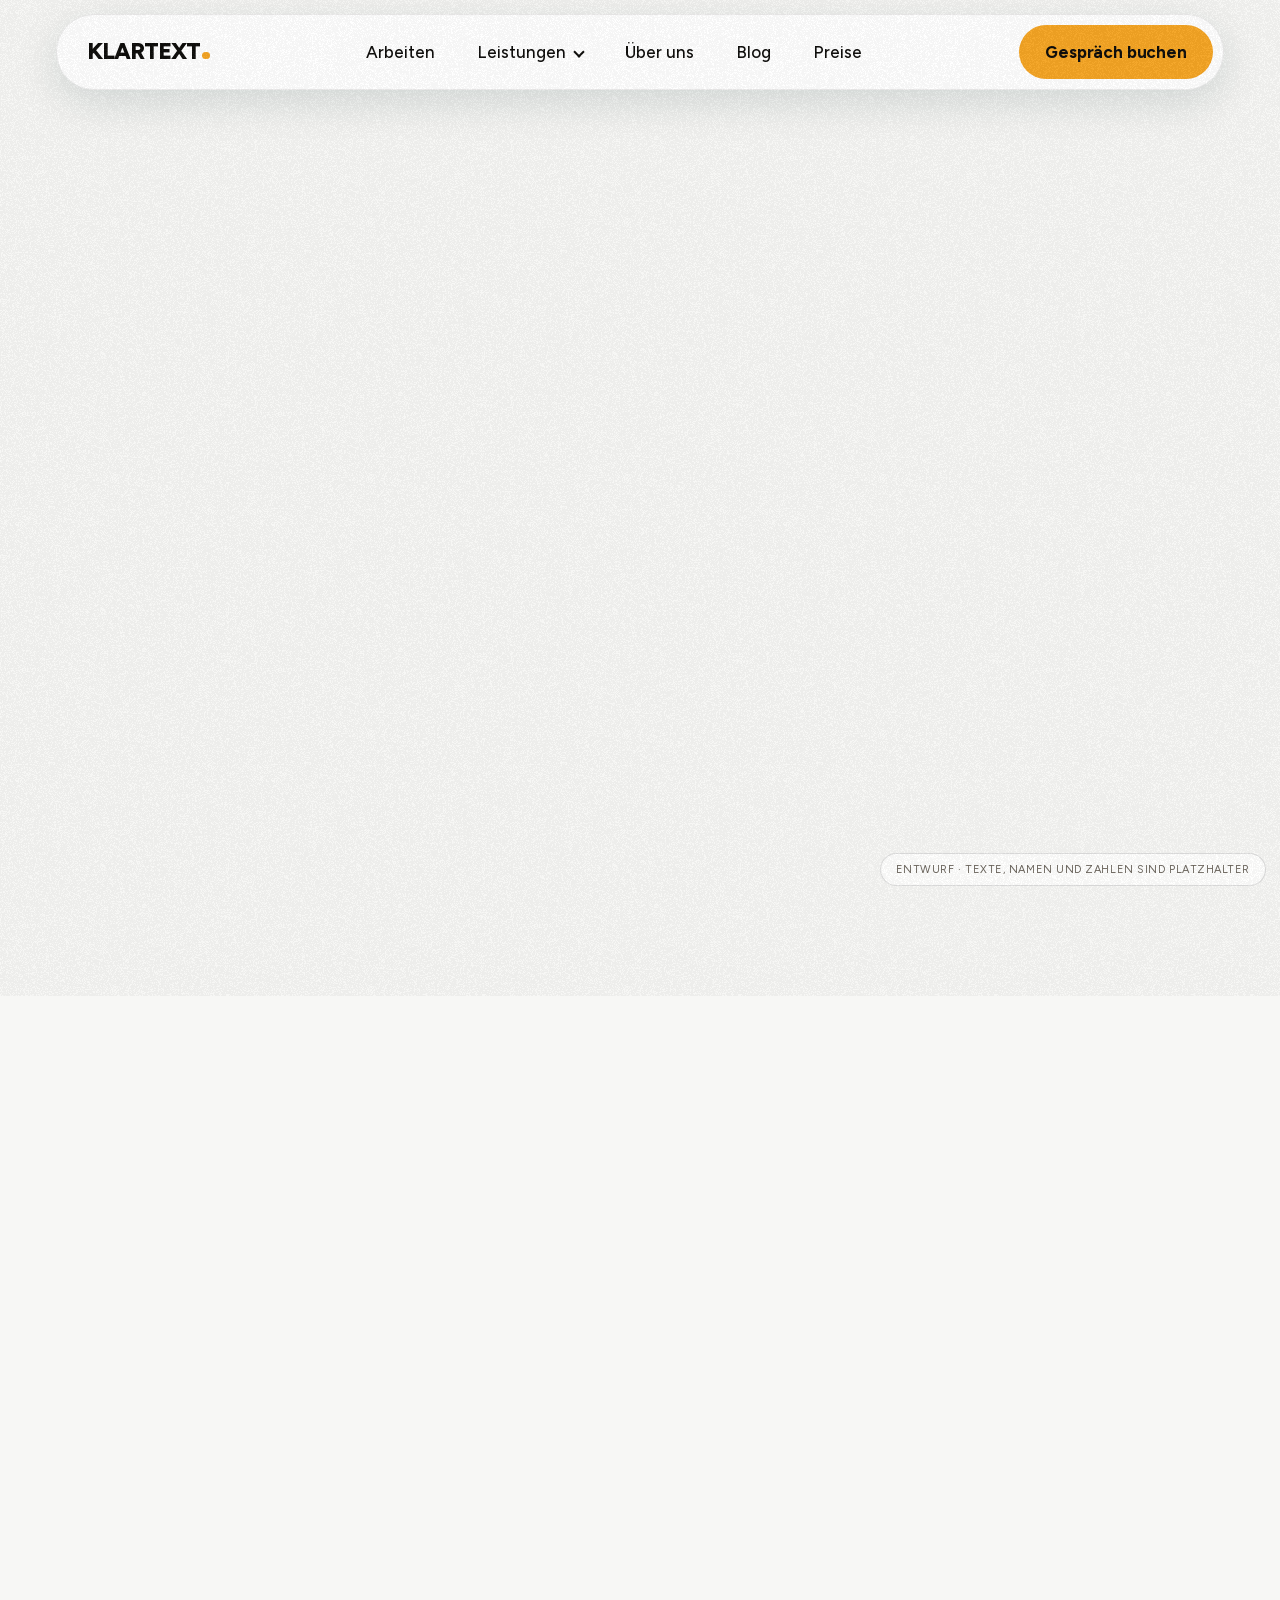
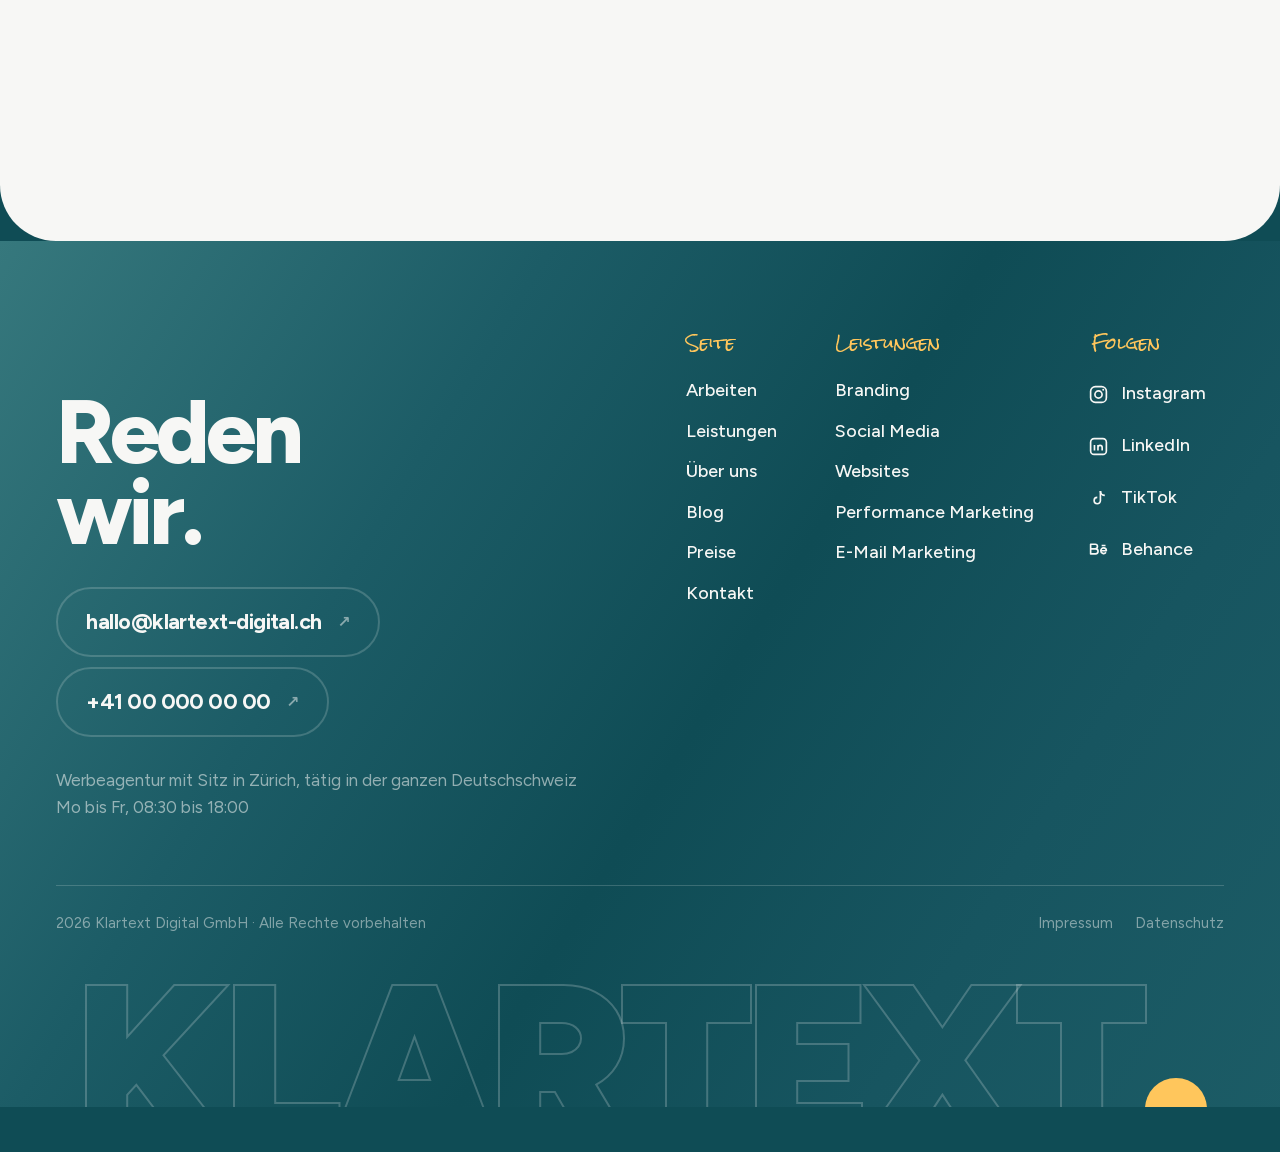
==== commit eed94eb3: "Breitenregler ueber die Adresse, zum Durchprobieren Kanso am selben 1905-px-Fenster nachgemessen: In" ====
--- a/arbeiten/index.html
+++ b/arbeiten/index.html
@@ -31,7 +31,8 @@
 <meta name="description" content="Ausgewählte Projekte">
 <link rel="icon" href="data:image/svg+xml,<svg xmlns='http://www.w3.org/2000/svg' viewBox='0 0 32 32'><rect width='32' height='32' rx='9' fill='%230F4C55'/></svg>">
 <link rel="stylesheet" href="../stil.css">
-<script>document.documentElement.className+=" laedt";setTimeout(function(){document.documentElement.classList.remove("laedt")},8000)</script>
+<script>document.documentElement.className+=" laedt";setTimeout(function(){document.documentElement.classList.remove("laedt")},8000);
+(function(){var b=new URLSearchParams(location.search).get("breite");if(b)document.documentElement.style.setProperty("--maxw",parseInt(b,10)+"px")})()</script>
 </head>
 <body>
 
@@ -120,6 +121,16 @@
 
   <section class="uebersicht">
     <div class="blog__raster">
+      <a class="beitrag" href="grand-casino-baden.html" data-rein>
+        <div class="maske"><img src="../bilder/gcb-haus.jpg" alt="" loading="lazy"></div>
+        <span class="datum">seit 2024</span>
+        <h3>Organischer Social-Media-Aufbau für das Grand Casino Baden</h3>
+      </a>
+      <a class="beitrag" href="red-bull.html" data-rein>
+        <div class="maske"><img src="../bilder/rb-blau-2.jpg" alt="" loading="lazy"></div>
+        <span class="datum">Kooperation</span>
+        <h3>Red Bull × Grand Casino Baden: zwei Drinks zur Winter Edition</h3>
+      </a>
       <a class="beitrag" href="nordlicht.html" data-rein>
         <div class="maske"><img src="../bilder/fall-1.jpg" alt="" loading="lazy"></div>
         <span class="datum">2025</span>
--- a/stil.css
+++ b/stil.css
@@ -87,8 +87,13 @@
   --r-pille:999px;
   --r-seite:56px;
 
-  /* ── Raum: breiter als die Vorlagen (1520 statt 1280) ── */
-  --pad:40px;
+  /* ── Raum ──────────────────────────────────────────────────
+     EINE Inhaltsbreite fuer die ganze Seite. Die aeusseren Huellen
+     rechnen sich daraus, damit Rand und Inhalt nie auseinanderlaufen.
+     Der Rand waechst fliessend mit dem Fenster: auf dem Handy 24 px,
+     am grossen Schirm 72 px — vorher sprang er in Stufen. */
+  --maxw:1240px;
+  --pad:clamp(24px,4.4vw,72px);
   --sec:clamp(90px,9vw,170px);
 }
 
@@ -293,7 +298,7 @@
 /* ── Navigation ────────────────────────────────────────────── */
 .nav{position:fixed;top:14px;left:0;right:0;z-index:40;padding:0 var(--pad);
   display:flex;justify-content:center;pointer-events:none}
-.nav__pille{pointer-events:auto;width:100%;max-width:1520px;
+.nav__pille{pointer-events:auto;width:100%;max-width:var(--maxw);
   background:var(--creme-3);border-radius:var(--r-pille);
   display:flex;align-items:center;justify-content:space-between;gap:24px;
   padding:10px 10px 10px 30px;color:var(--tinte);
@@ -351,7 +356,7 @@
 .ndd.ist .ndd__chev{transform:translateY(1px) rotate(-135deg)}
 
 .ndd__panel{position:absolute;top:calc(100% + 14px);
-  left:var(--pad);right:var(--pad);max-width:1520px;margin-inline:auto;z-index:5;
+  left:var(--pad);right:var(--pad);max-width:var(--maxw);margin-inline:auto;z-index:5;
   opacity:0;visibility:hidden;pointer-events:none;
   transform:translateY(-12px) scale(.97);
   transform-origin:var(--ndd-x,50%) 0;
@@ -432,7 +437,7 @@
    und die Fläche trotzdem bis zum Rand läuft. Heller Teil der Skala,
    weil die Überschrift schwarz bleibt. */
 .buehne{padding:clamp(140px,12vw,190px) var(--pad) clamp(80px,8vw,130px);
-  max-width:1600px;margin:0 auto;
+  max-width:calc(var(--maxw) + var(--pad) * 2);margin:0 auto;
   min-height:min(90vh,860px);display:grid;align-content:center;
   position:relative;isolation:isolate}
 .buehne::before{content:"";position:absolute;z-index:-1;
@@ -450,14 +455,14 @@
   --knopf-fuell:var(--violett)}
 .buehne .knopf--dunkel .rolle{color:var(--tinte)}
 .buehne .kreis{background:var(--violett);color:var(--tinte)}
-.buehne__kopf{max-width:1520px;margin:0 auto;width:100%}
+.buehne__kopf{max-width:var(--maxw);margin:0 auto;width:100%}
 .buehne__unten{display:flex;align-items:flex-end;justify-content:space-between;
   gap:40px;flex-wrap:wrap;margin-top:36px}
 
 /* ── 3 · Referenzen ────────────────────────────────────────── */
-.referenzen{padding:var(--sec) var(--pad) 0;max-width:1600px;margin:0 auto}
+.referenzen{padding:var(--sec) var(--pad) 0;max-width:calc(var(--maxw) + var(--pad) * 2);margin:0 auto}
 .referenzen .brush{display:block;text-align:center;margin-bottom:30px}
-.ref__reihe{max-width:1520px;margin:0 auto;display:grid;
+.ref__reihe{max-width:var(--maxw);margin:0 auto;display:grid;
   grid-template-columns:repeat(6,1fr);gap:14px}
 .ref{display:grid;place-items:center;padding:38px 20px;min-height:140px;
   background:var(--creme-3);border-radius:var(--r-mittel);
@@ -507,7 +512,7 @@
    Die Ecken sind IMMER rund — vorher liefen sie von eckig auf rund,
    das sah aus wie ein Fehler statt wie eine Bewegung. Beim Wegscrollen
    aendert sich nur noch die BREITE. */
-.dienste__block,.team__block{--einzug:max(var(--pad),calc((100% - 1520px) / 2));
+.dienste__block,.team__block{--einzug:max(var(--pad),calc((100% - var(--maxw)) / 2));
   --innen:clamp(26px,3vw,56px);
   max-width:none;margin:0;background:var(--tinte);
   color:var(--creme);border-radius:var(--r-seite);
@@ -582,8 +587,8 @@
    Muster aus der ersten Seite: Vollbild-Video, grosses Zitat in
    Guillemets, Chip-Leiste unten. Neu: als runde Kachel statt
    randlos, damit es zum Soft-Pop-Rhythmus passt. */
-.vref{padding:var(--sec) var(--pad) 0;max-width:1600px;margin:0 auto}
-.vref__karte{position:relative;max-width:1520px;margin:0 auto;
+.vref{padding:var(--sec) var(--pad) 0;max-width:calc(var(--maxw) + var(--pad) * 2);margin:0 auto}
+.vref__karte{position:relative;max-width:var(--maxw);margin:0 auto;
   border-radius:var(--r-seite);overflow:hidden;min-height:clamp(520px,60vw,760px);
   display:flex;color:var(--creme);background:var(--tinte)}
 .vref__film{position:absolute;inset:0}
@@ -624,7 +629,7 @@
 /* Ohne die untere Grenze klebt der Block unter 1600 px an den
    Bildschirmraendern — die Sektion haengt direkt in main und hat
    keinen eigenen Seitenabstand. */
-.kleben{margin:var(--sec) auto 0;max-width:min(1520px,calc(100% - var(--pad) * 2));
+.kleben{margin:var(--sec) auto 0;max-width:min(var(--maxw),calc(100% - var(--pad) * 2));
   background:var(--tinte);
   color:var(--creme);border-radius:var(--r-seite);padding:clamp(40px,4vw,70px);
   display:grid;grid-template-columns:1fr 1fr;gap:60px;align-items:start}
@@ -641,9 +646,9 @@
 .kleben__karten p{color:rgb(247 247 245 / .62);font-size:17px}
 
 /* ── 6 · Arbeiten ──────────────────────────────────────────── */
-.arbeiten{padding:var(--sec) var(--pad) 0;max-width:1600px;margin:0 auto}
-.arbeiten .kopfzeile{max-width:1520px;margin-inline:auto}
-.fall{position:relative;max-width:1520px;margin:0 auto}
+.arbeiten{padding:var(--sec) var(--pad) 0;max-width:calc(var(--maxw) + var(--pad) * 2);margin:0 auto}
+.arbeiten .kopfzeile{max-width:var(--maxw);margin-inline:auto}
+.fall{position:relative;max-width:var(--maxw);margin:0 auto}
 .fall__kleber{position:sticky;top:120px}
 .fall__raster{display:grid;grid-template-columns:1fr 1.15fr;gap:20px;height:600px}
 .fall__karte{background:var(--creme-3);border-radius:var(--r-gross);
@@ -749,7 +754,7 @@
   font-size:clamp(15px,1.15vw,21px);color:var(--violett-hell);line-height:1.5}
 
 /* ── 9 · Preise ────────────────────────────────────────────── */
-.preise{margin:var(--sec) auto 0;max-width:min(1520px,calc(100% - var(--pad) * 2));
+.preise{margin:var(--sec) auto 0;max-width:min(var(--maxw),calc(100% - var(--pad) * 2));
   background:var(--violett);
   color:var(--creme);border-radius:var(--r-seite);
   padding:clamp(28px,2.4vw,44px) clamp(22px,2.4vw,44px)}
@@ -804,7 +809,7 @@
 .projekt__liste li:last-child{border-bottom:0;padding-bottom:0}
 
 @media (max-width:860px){
-  .projekt{grid-template-columns:1fr;gap:22px}
+  .projekt{grid-template-columns:minmax(0,1fr);gap:22px}
 }
 /* Die Karte kommt beim Hover auf den Betrachter zu statt nach oben zu
    rutschen — sie wird minimal groesser, mehr nicht. Ein Versatz nach
@@ -896,7 +901,7 @@
   color:var(--tinte)}
 
 /* ── 11 · FAQ ──────────────────────────────────────────────── */
-.faq{padding:var(--sec) var(--pad) 0;max-width:1600px;margin:0 auto;
+.faq{padding:var(--sec) var(--pad) 0;max-width:calc(var(--maxw) + var(--pad) * 2);margin:0 auto;
   display:grid;grid-template-columns:.8fr 1fr;gap:clamp(40px,5vw,100px);
   align-items:start}
 .faq__links{position:sticky;top:130px}
@@ -946,8 +951,8 @@
 .fr.ist .fr__leib p{opacity:1}
 
 /* ── 12 · Blog ─────────────────────────────────────────────── */
-.blog{padding:var(--sec) var(--pad) 0;max-width:1600px;margin:0 auto}
-.blog .kopfzeile,.blog__raster{max-width:1520px;margin-inline:auto}
+.blog{padding:var(--sec) var(--pad) 0;max-width:calc(var(--maxw) + var(--pad) * 2);margin:0 auto}
+.blog .kopfzeile,.blog__raster{max-width:var(--maxw);margin-inline:auto}
 .blog__raster{display:grid;grid-template-columns:repeat(3,1fr);gap:24px}
 .beitrag{display:grid;gap:14px}
 .beitrag .maske{border-radius:var(--r-gross);overflow:hidden;height:clamp(240px,24vw,360px)}
@@ -1127,11 +1132,14 @@
 .fuss{background:var(--teal-900);background-image:var(--lauf-fuss);
   color:var(--creme);
   padding:clamp(70px,7vw,130px) var(--pad) 0;overflow:clip}
-.fuss__oben{max-width:1520px;margin:0 auto;display:grid;
+.fuss__oben{max-width:var(--maxw);margin:0 auto;display:grid;
   grid-template-columns:1fr 1fr;gap:clamp(40px,5vw,90px);align-items:start}
 
 .fuss__reden .brush{color:var(--violett-hell)}
-.fuss__reden h2{font-size:clamp(52px,7vw,124px);line-height:.9;margin:10px 0 34px}
+.fuss__reden h2{font-size:clamp(34px,7vw,124px);line-height:.9;margin:10px 0 34px}
+/* Sehr lange Woerter duerfen im Notfall trennen, statt die Spalte
+   aufzublasen — betrifft nur Schirme unter rund 400 px. */
+.fuss__reden h2,.fuss__reden .brush{overflow-wrap:break-word}
 .fuss__kontakt{display:grid;gap:10px;justify-items:start;margin-bottom:30px}
 .fuss__gross{display:inline-flex;align-items:center;gap:16px;
   border:2px solid var(--linie-hell);border-radius:var(--r-pille);
@@ -1162,7 +1170,7 @@
 .fuss__sozial a:hover{background:var(--creme);color:var(--tinte);transform:var(--kipp)}
 
 /* Wortmarke als Grafik — unten angeschnitten, füllt die Breite */
-.fuss__wortmarke{max-width:1520px;margin:clamp(30px,3vw,54px) auto -.2em;
+.fuss__wortmarke{max-width:var(--maxw);margin:clamp(30px,3vw,54px) auto -.2em;
   font-size:clamp(90px,17.4vw,268px);font-weight:900;letter-spacing:-.055em;
   line-height:.8;text-align:center;white-space:nowrap;
   display:flex;align-items:baseline;justify-content:center;gap:.03em;
@@ -1176,7 +1184,7 @@
   align-self:baseline;overflow:hidden}
 .fuss:hover .fuss__wortmarke{-webkit-text-stroke-color:rgb(247 247 245 / .4)}
 
-.fuss__recht{max-width:1520px;margin:clamp(50px,5vw,90px) auto 0;padding:26px 0 0;
+.fuss__recht{max-width:var(--maxw);margin:clamp(50px,5vw,90px) auto 0;padding:26px 0 0;
   border-top:1px solid var(--linie-hell);
   display:flex;justify-content:space-between;gap:24px;flex-wrap:wrap;
   font-size:15px;color:rgb(247 247 245 / .48)}
@@ -1193,7 +1201,7 @@
    Gleicher Kopf, gleicher Fuss, gleiche Bewegung wie die Startseite.
    Eigen ist nur der Anfang: kein Bühnenbild, sondern Rücklink, Chip,
    Titel und ein handgeschriebener Einzeiler. */
-.unter{max-width:1520px;margin:0 auto;
+.unter{max-width:var(--maxw);margin:0 auto;
   padding:clamp(120px,11vw,180px) var(--pad) clamp(24px,2.6vw,44px)}
 .unter--eng{max-width:940px}
 .unter h1{font-size:clamp(42px,6.4vw,104px);line-height:.98;margin:14px 0 18px}
@@ -1212,7 +1220,7 @@
   transform:var(--kipp)}
 .zurueck:hover i{transform:translateX(-3px)}
 
-.unter__leib{max-width:1520px;margin:0 auto;padding:0 var(--pad);
+.unter__leib{max-width:var(--maxw);margin:0 auto;padding:0 var(--pad);
   display:grid;grid-template-columns:minmax(0,1fr) minmax(0,.82fr);
   gap:clamp(26px,3.4vw,64px);align-items:start}
 .unter__text p{font-size:clamp(17px,1.35vw,21px);line-height:1.62;
@@ -1227,7 +1235,7 @@
   transition:transform var(--t-bild) var(--kurve)}
 .unter__bild:hover img{transform:scale(1.05)}
 
-.unter__block{max-width:1520px;margin:var(--sec) auto 0;padding:0 var(--pad)}
+.unter__block{max-width:var(--maxw);margin:var(--sec) auto 0;padding:0 var(--pad)}
 .drin{display:grid;grid-template-columns:repeat(auto-fill,minmax(230px,1fr));
   gap:10px;margin-top:clamp(22px,2.4vw,38px)}
 .drin li{position:relative;padding:16px 18px 16px 46px;border-radius:16px;
@@ -1240,7 +1248,7 @@
   border-left:2.5px solid var(--violett-hell);border-bottom:2.5px solid var(--violett-hell);
   transform:rotate(-45deg)}
 
-.unter__ablauf{max-width:1520px;margin:var(--sec) auto 0;padding:0 var(--pad)}
+.unter__ablauf{max-width:var(--maxw);margin:var(--sec) auto 0;padding:0 var(--pad)}
 .schritte{display:grid;grid-template-columns:repeat(auto-fit,minmax(240px,1fr));
   gap:14px;margin-top:clamp(24px,2.6vw,42px)}
 .schritt{display:flex;gap:16px;background:var(--creme-3);border-radius:var(--r-mittel);
@@ -1265,7 +1273,7 @@
   margin-bottom:1.1em}
 .artikel p:first-child{font-size:clamp(20px,1.7vw,26px);color:var(--grau)}
 
-.weiter{max-width:1520px;margin:var(--sec) auto 0;padding:0 var(--pad)}
+.weiter{max-width:var(--maxw);margin:var(--sec) auto 0;padding:0 var(--pad)}
 .weiter .brush{display:block;text-align:center;margin-bottom:24px}
 .weiter__reihe{display:grid;grid-template-columns:repeat(auto-fit,minmax(280px,1fr));
   gap:14px}
@@ -1300,7 +1308,7 @@
 
 /* Uebersichtsraster: gleiche Spalte wie die Ueberschrift daruber.
    Mit .blog lag es 40 px weiter aussen als der Titel. */
-.uebersicht{max-width:1520px;margin:0 auto;padding:0 var(--pad)}
+.uebersicht{max-width:var(--maxw);margin:0 auto;padding:0 var(--pad)}
 .uebersicht .blog__raster{max-width:none}
 .artikel--recht{margin-top:clamp(16px,1.8vw,30px)}
 
@@ -1308,7 +1316,8 @@
 /* Das Grossbild hing frei: oben 110 px zum Titel, unten 4 px zum Text.
    Der Rhythmus der Seite ist 44 px unter dem Titel und var(--sec)
    zwischen den Bloecken — hier stand es ausserhalb dieses Systems. */
-.fall__gross{max-width:1520px;margin-top:0;margin-bottom:var(--sec)}
+.fall__gross{max-width:var(--maxw);margin-top:0;
+  margin-bottom:clamp(44px,4.6vw,84px)}
 .fall__frage{font-size:clamp(21px,1.8vw,29px);letter-spacing:-.03em;margin:0 0 9px}
 .unter__text .fall__frage:not(:first-child){margin-top:1.5em}
 .fall__fakten{background:var(--creme-3);border-radius:var(--r-mittel);
@@ -1348,32 +1357,47 @@
 
 /* ── Schmale Schirme ───────────────────────────────────────── */
 @media (max-width:1100px){
-  :root{--pad:20px;--r-seite:32px;--r-gross:26px}
+  :root{--r-seite:32px;--r-gross:26px}
   .nav__wege{display:none}
   .nav__pille{padding-left:22px}
   .buehne{min-height:auto}
-  .faq,.kleben{grid-template-columns:1fr;gap:36px}
-  .lz__leib{grid-template-columns:1fr;gap:24px}
-  .lz__tags{grid-template-columns:repeat(2,1fr)}
+  .faq,.kleben{grid-template-columns:minmax(0,1fr);gap:36px}
+  .lz__leib{grid-template-columns:minmax(0,1fr);gap:24px}
+  /* Einspaltig heisst nur: EINE Spur ist definiert. Kinder, die
+     weiterhin grid-column:2 verlangen, bekommen vom Browser eine
+     zweite Spur DANEBEN — und liegen damit ausserhalb der Seite.
+     Deshalb alle festen Platzangaben zuruecknehmen, sonst stehen
+     Bild, Eingabefelder und Sendeknopf im Nirgendwo. */
+  .lz__leib > *{grid-column:1;grid-row:auto;min-width:0}
+  .lz__tags{grid-template-columns:repeat(2,minmax(0,1fr))}
   .lz__bild img{height:200px}
   .dienste__vorschau{display:none}
   .kleben__halt,.faq__links{position:static}
-  .ref__reihe{grid-template-columns:repeat(2,1fr)}
-  .fall__raster{grid-template-columns:1fr;height:auto}
+  .ref__reihe{grid-template-columns:repeat(2,minmax(0,1fr))}
+  .fall__raster{grid-template-columns:minmax(0,1fr);height:auto}
   .fall__bild{display:none}
   .fall__ausloeser{height:520px}
-  .preise__raster,.blog__raster{grid-template-columns:1fr}
+  .preise__raster,.blog__raster{grid-template-columns:minmax(0,1fr)}
   .ruf__kopf{flex-direction:column;align-items:flex-start;gap:18px}
-  .fm{grid-template-columns:1fr}
-  .fm__zeile{grid-template-columns:1fr}
-  .unter__leib{grid-template-columns:1fr;gap:26px}
+  .fm{grid-template-columns:minmax(0,1fr)}
+  .fm > *{grid-column:1;grid-row:auto;min-width:0}
+  .fm__zeile{grid-template-columns:minmax(0,1fr)}
+  .unter__leib{grid-template-columns:minmax(0,1fr);gap:26px}
   .artikel__bild img{height:clamp(200px,46vw,320px)}
-  .fuss__oben{grid-template-columns:1fr;gap:44px}
-  .fuss__spalten{grid-template-columns:1fr 1fr}
+  .fuss__oben{grid-template-columns:minmax(0,1fr);gap:44px}
+  /* Beide Textkopien liegen in derselben Rasterzelle und brechen
+     deshalb identisch um — die Rollbewegung bleibt heil. */
+  .fuss__spalte .mlink__t{white-space:normal}
+  .fuss__spalte .mlink{text-align:left;place-items:start}
+  /* Kinder duerfen unter ihre Mindestbreite — sonst bleibt die
+     Spalte trotz minmax(0,1fr) am laengsten Wort haengen. */
+  .fuss__oben > *,.fuss__spalten > *,.unter__leib > *,
+  .faq > *,.kleben > *{min-width:0}
+  .fuss__spalten{grid-template-columns:minmax(0,1fr) minmax(0,1fr)}
   .fuss__wortmarke{font-size:clamp(60px,19vw,120px)}
   /* Ohne Zeiger gibt es keinen Hover — die Lamellen werden zum
      Raster, in dem alle Namen gleichzeitig lesbar sind. */
-  .lamellen{display:grid;grid-template-columns:repeat(2,1fr);
+  .lamellen{display:grid;grid-template-columns:repeat(2,minmax(0,1fr));
     height:auto;gap:12px}
   .lamelle{aspect-ratio:3 / 4}
   .lamelle,.lamelle.ist{flex:none}
@@ -1391,10 +1415,10 @@
    Scrollen stehen bleibt. Die Auswahl laeuft ueber echte Radio- und
    Checkbox-Felder — dadurch funktioniert Tastaturbedienung und
    Vorlesesoftware ohne Zusatzarbeit, sichtbar sind nur die Pillen. */
-.rechner{padding:var(--sec) var(--pad) 0;max-width:1600px;margin:0 auto}
+.rechner{padding:var(--sec) var(--pad) 0;max-width:calc(var(--maxw) + var(--pad) * 2);margin:0 auto}
 .rechner__lead{max-width:56ch;margin-top:12px;color:var(--grau);
   font-size:clamp(16px,1.1vw,19px);line-height:1.6}
-.rechner__leib{max-width:1520px;margin:clamp(24px,2.4vw,40px) auto 0;
+.rechner__leib{max-width:var(--maxw);margin:clamp(24px,2.4vw,40px) auto 0;
   display:grid;grid-template-columns:minmax(0,1.25fr) minmax(0,.75fr);
   gap:clamp(20px,2.2vw,36px);align-items:start}
 
@@ -1435,7 +1459,7 @@
 .rechner__fussnote{font-size:14px;line-height:1.55;color:rgb(247 247 245 / .55)}
 
 @media (max-width:960px){
-  .rechner__leib{grid-template-columns:1fr}
+  .rechner__leib{grid-template-columns:minmax(0,1fr)}
   .rechner__ergebnis{position:static}
 }
 
@@ -1483,7 +1507,7 @@
      Homebalken 139 x 5 pt, 8 pt ueber der Unterkante
    Alles haengt an --b, der Gehaeusebreite. Eine Zahl aendern
    heisst: das ganze Geraet samt Oberflaeche skaliert mit. */
-.buehne__kopf{max-width:1520px;margin:0 auto;width:100%}
+.buehne__kopf{max-width:var(--maxw);margin:0 auto;width:100%}
 @media (min-width:1100px){
   .buehne__kopf{display:grid;grid-template-columns:minmax(0,1fr) auto;
     gap:clamp(36px,4.4vw,84px);align-items:center}
@@ -1786,10 +1810,22 @@
 .zeiger__punkt,.zeiger__ring{position:absolute;top:0;left:0;
   border-radius:50%;transform:translate(-50%,-50%);opacity:0;
   will-change:transform}
-.zeiger__punkt{width:8px;height:8px;background:var(--violett);
-  transition:opacity .6s}
-.zeiger__ring{width:28px;height:28px;border:1px solid var(--violett);
-  transition:opacity .6s,width .25s,height .25s}
+/* Drei Kandidaten, aus denen sich der Zeiger je nach Untergrund
+   bedient. --zeiger-farbe setzt die Datei zeiger.js, der Rueckfall
+   ist die Markenfarbe. */
+.zeiger{--zeiger-marke:var(--violett);
+  --zeiger-hell:var(--creme);
+  --zeiger-dunkel:var(--tinte)}
+/* Reine Markenfarbe, kein zweiter Rand. Ein dunkler Aussenrand haette
+   den Kontrast auf hellem Grund gestuetzt, brachte aber eine Farbe in
+   den Zeiger, die es in der Marke nicht gibt. Die Sichtbarkeit traegt
+   stattdessen die Farbwahl in zeiger.js. */
+.zeiger__punkt{width:8px;height:8px;
+  background:var(--zeiger-farbe,var(--zeiger-marke));
+  transition:opacity .6s,background-color .18s linear}
+.zeiger__ring{width:28px;height:28px;
+  border:1px solid var(--zeiger-farbe,var(--zeiger-marke));
+  transition:opacity .6s,width .25s,height .25s,border-color .18s linear}
 .zeiger__punkt.ist,.zeiger__ring.ist{opacity:1}
 /* Ueber allem, was anklickbar ist, waechst der Ring. */
 .zeiger__ring.zeigt{width:50px;height:50px}
@@ -1797,3 +1833,214 @@
   .zeiger__ring{transition:opacity .6s}
 }
 @media (hover:none),(pointer:coarse){ .zeiger{display:none} }
+
+
+/* ── Fallseite: Ziele und Herausforderungen ──────────────────── */
+.fzk{max-width:var(--maxw);margin:var(--sec) auto 0;padding:0 var(--pad)}
+.fzk__raster{display:grid;grid-template-columns:repeat(2,minmax(0,1fr));
+  gap:clamp(14px,1.5vw,24px);margin-top:clamp(26px,3vw,44px)}
+@media (max-width:820px){ .fzk__raster{grid-template-columns:minmax(0,1fr)} }
+.fzk__karte{background:var(--creme-3);border-radius:var(--r-gross);
+  padding:clamp(24px,2.6vw,42px);display:grid;align-content:start;
+  gap:clamp(8px,.9vw,14px)}
+/* Die Herkunft steht als Wort da, nicht als Farbe allein — Farbe
+   allein unterscheidet fuer niemanden, der sie nicht sieht. */
+.fzk__marke{font-family:'Rock Salt',cursive;font-size:15px;
+  color:var(--violett-tief,var(--violett))}
+.fzk__karte--frage .fzk__marke{color:var(--grau)}
+.fzk__karte h3{font-size:clamp(20px,1.7vw,27px);letter-spacing:-.03em;
+  line-height:1.15;margin:0}
+.fzk__karte p{font-size:clamp(16px,1.15vw,19px);line-height:1.55;
+  color:var(--grau);margin:0}
+
+/* ── Fallseite: Reels ────────────────────────────────────────── */
+.reels{max-width:var(--maxw);margin:var(--sec) auto 0;padding:0 var(--pad)}
+.reels__reihe{display:grid;grid-template-columns:repeat(4,minmax(0,1fr));
+  gap:clamp(12px,1.3vw,22px);margin-top:clamp(26px,3vw,44px)}
+/* Zwei statt vier: dann darf jeder Film groesser stehen. */
+.reels__reihe--zwei{grid-template-columns:repeat(2,minmax(0,1fr));
+  max-width:840px}
+@media (max-width:1000px){ .reels__reihe{grid-template-columns:repeat(2,minmax(0,1fr))} }
+@media (max-width:560px){
+  /* Zwei Lamellen nebeneinander sind hier rund 150 px breit — Name und
+     Rolle muessen mitgehen duerfen, sonst stehen sie ueber der Kante. */
+  .lamelle__schild{white-space:normal}
+  .lamelle__schild b{font-size:19px;letter-spacing:-.03em}
+  .lamelle__schild i{font-size:12px;line-height:1.35}
+  .lamelle__schild{padding:14px 10px;gap:3px}
+  .reels__reihe,.reels__reihe--zwei{grid-template-columns:minmax(0,1fr)}
+}
+.reel{position:relative;margin:0;display:grid;gap:14px}
+.reel video{width:100%;aspect-ratio:9/16;object-fit:cover;display:block;
+  border-radius:var(--r-gross);background:var(--creme-2);cursor:pointer}
+.reel figcaption{display:grid;gap:2px}
+.reel figcaption b{font-size:clamp(16px,1.2vw,19px);letter-spacing:-.02em}
+.reel figcaption span{font-size:15px;color:var(--grau)}
+
+/* Tonschalter. Ohne Klick laeuft kein Ton — das schreibt der Browser
+   so vor, und es ist auch richtig so. */
+.reel__ton{position:absolute;top:14px;right:14px;width:42px;height:42px;
+  display:grid;place-items:center;border-radius:50%;
+  background:rgb(14 13 11 / .55);color:#fff;border:0;cursor:pointer;
+  transition:background-color var(--t-knopf) var(--kurve-rein),
+    transform var(--t-knopf) var(--kurve-rein)}
+.reel__ton:hover,.reel__ton:focus-visible{background:rgb(14 13 11 / .8);
+  transform:scale(1.08)}
+.reel__ton svg{width:21px;height:21px;fill:none;stroke:currentColor;
+  stroke-width:1.9;stroke-linecap:round;stroke-linejoin:round}
+.reel__horn{fill:currentColor;stroke:none}
+/* Stumm: Kreuz sichtbar, Wellen weg. Mit Ton umgekehrt. */
+.reel__welle{opacity:0}
+.reel__kreuz{opacity:1}
+.reel.tont .reel__welle{opacity:1}
+.reel.tont .reel__kreuz{opacity:0}
+.reel.tont .reel__ton{background:var(--violett);color:var(--tinte)}
+
+/* ── Fallseite: Film im Lesefluss ────────────────────────────── */
+/* Ein Hochformat-Film neben Text wird schnell riesig: 0,62 der Spalte
+   waren 560 px breit und damit fast tausend hoch — hoeher als der
+   Bildschirm. Deshalb feste Obergrenze statt Spaltenanteil. */
+/* Schmaler als die uebrigen Abschnitte: Text und Hochformat-Film
+   zusammen sind rund 900 px breit — auf 1520 gespannt klaffte in der
+   Mitte ein leeres Feld. */
+.mitfilm{max-width:1180px;margin:var(--sec) auto 0;padding:0 var(--pad);
+  display:grid;grid-template-columns:minmax(0,1fr) auto;
+  gap:clamp(30px,4vw,72px);align-items:center}
+.mitfilm__film{width:clamp(220px,24vw,340px)}
+.mitfilm--links .mitfilm__wort{order:2}
+.mitfilm--links .mitfilm__film{order:1}
+@media (max-width:900px){
+  .mitfilm{grid-template-columns:minmax(0,1fr)}
+  .mitfilm--links .mitfilm__wort,.mitfilm--links .mitfilm__film{order:0}
+  .mitfilm__film{max-width:420px}
+}
+.mitfilm__wort h2{font-size:clamp(28px,3.1vw,52px);letter-spacing:-.035em;
+  line-height:1.04;margin:.1em 0 .4em}
+.mitfilm__wort p{font-size:clamp(16px,1.25vw,21px);line-height:1.6;
+  color:var(--grau);max-width:46ch;margin:0 0 .8em}
+.mitfilm__hinweis{font-size:15px !important;color:var(--grau);opacity:.8}
+
+
+/* ── Fallseite: Bildstrecke ──────────────────────────────────── */
+.gal{max-width:var(--maxw);margin:var(--sec) auto 0;padding:0 var(--pad)}
+/* Spaltenlayout statt Raster: die Bilder sind unterschiedlich hoch,
+   im Raster entstuenden Luecken oder Beschnitt. So behaelt jedes sein
+   eigenes Format. */
+.gal__raster{columns:3;column-gap:clamp(12px,1.3vw,22px);
+  margin-top:clamp(26px,3vw,44px)}
+@media (max-width:900px){ .gal__raster{columns:2} }
+@media (max-width:520px){ .gal__raster{columns:1} }
+.gal__stueck{margin:0 0 clamp(12px,1.3vw,22px);break-inside:avoid}
+.gal__stueck img{width:100%;height:auto;display:block;
+  border-radius:var(--r-gross);background:var(--creme-2)}
+
+/* Querformat-Film als Aufmacher */
+.fall__film{position:relative}
+.reel--quer video{aspect-ratio:16/9}
+
+/* Der Aufmacher steht im Kopfbereich, ueber dem Titel. Dessen
+   Seitenpolster gilt bereits — ein eigenes wuerde sich addieren. */
+.unter .fall__gross{max-width:none;padding:0;
+  margin:clamp(18px,2vw,30px) 0 clamp(28px,3.2vw,52px)}
+
+/* ── Blog: Lesekarten ─────────────────────────────────────────
+   Aufbau nach fastforward.design: Meta, Titel, Anriss, Verfasser,
+   Bild buendig am unteren Rand. Uebernommen ist der AUFBAU — Schrift,
+   Farbe, Radien und Dauern bleiben unsere.
+   Eigene Klasse, weil .beitrag auch in Arbeiten und Leistungen steckt. */
+.lese{position:relative;display:grid;grid-template-rows:1fr auto;
+  background:var(--creme-3);border-radius:var(--r-gross);overflow:hidden;
+  color:var(--tinte);text-decoration:none;
+  /* Flaeche und Form im gleichen Tempo — laufen sie verschieden
+     schnell, faellt der Versatz auf. Gleiche Regel wie bei den
+     Knoepfen, nur mit der Dauer fuer grosse Flaechen. */
+  transition:transform var(--t-flaeche) var(--kurve),
+             box-shadow var(--t-flaeche) var(--kurve),
+             background var(--t-flaeche) var(--kurve),
+             color var(--t-flaeche) var(--kurve)}
+.lese:hover,.lese:focus-visible{transform:translateY(-4px);
+  box-shadow:0 18px 46px rgb(14 13 11 / .13)}
+/* Der Textteil traegt die Hoehe, damit die Bildkanten aller Karten
+   auf einer Linie liegen — im Vorbild ist genau das der ruhige Teil. */
+.lese__oben{display:grid;grid-template-rows:auto auto 1fr auto;
+  gap:clamp(9px,.9vw,14px);padding:clamp(24px,2.2vw,34px)}
+.lese__meta{display:flex;align-items:baseline;gap:12px;flex-wrap:wrap;margin:0}
+/* Handschrift auf weisser Karte: in der violetten Fassung das tiefe
+   Violett der Marke. In der Bernstein-Fassung waere das Gegenstueck
+   ein abgedunkeltes Gold — eine Farbe, die es in der Marke nicht
+   gibt. Dort steht die Zeile deshalb in Tinte. */
+.lese__zeit{font-family:'Rock Salt',cursive;font-size:14px;color:var(--tinte);
+  transition:color var(--t-flaeche) var(--kurve)}
+.lese__datum{font-size:14px;color:var(--grau);
+  transition:color var(--t-flaeche) var(--kurve)}
+.lese__titel{font-size:clamp(21px,1.55vw,28px);letter-spacing:-.03em;
+  line-height:1.14;font-weight:800;
+  transition:color var(--t-flaeche) var(--kurve)}
+/* Vier Zeilen Anriss: kuerzer sagt zu wenig, laenger schiebt das Bild
+   aus dem Blick. Der Text ist der erste Absatz des Artikels. */
+.lese__anriss{font-size:clamp(15px,1.05vw,17px);line-height:1.5;color:var(--grau);
+  margin:0;display:-webkit-box;-webkit-box-orient:vertical;
+  -webkit-line-clamp:4;line-clamp:4;overflow:hidden;
+  transition:color var(--t-flaeche) var(--kurve)}
+.lese__wer{display:flex;align-items:center;gap:12px;
+  margin-top:clamp(8px,1vw,16px)}
+.lese__wer img{width:44px;height:44px;border-radius:50%;object-fit:cover;
+  flex:0 0 auto;background:var(--creme-2)}
+.lese__wer b{display:block;font-size:15px;font-weight:700;
+  letter-spacing:-.01em;line-height:1.3}
+.lese__wer i{display:block;font-style:normal;font-size:14px;
+  color:var(--grau);line-height:1.3;
+  transition:color var(--t-flaeche) var(--kurve)}
+.lese__bild{height:clamp(150px,13vw,200px);overflow:hidden;background:var(--creme-2)}
+.lese__bild img{width:100%;height:100%;object-fit:cover;display:block;
+  transition:transform var(--t-bild) var(--kurve)}
+.lese:hover .lese__bild img{transform:scale(1.06)}
+
+.lese:hover,.lese:focus-visible{background:var(--violett);color:var(--tinte)}
+.lese:hover .lese__titel,.lese:focus-visible .lese__titel{color:var(--tinte)}
+.lese:hover .lese__zeit,.lese:focus-visible .lese__zeit{color:rgb(14 13 11 / .78)}   /* 6.3:1 */
+.lese:hover .lese__datum,.lese:hover .lese__anriss,.lese:hover .lese__wer i,
+.lese:focus-visible .lese__datum,.lese:focus-visible .lese__anriss,
+.lese:focus-visible .lese__wer i{color:rgb(14 13 11 / .70)}                          /* 5.1:1 */
+.lese:hover .lese__wer img{background:rgb(14 13 11 / .12)}
+
+/* Band auf der Startseite: laeuft nach rechts aus dem Bild.
+   Der negative Rand rechnet vom zentrierten Behaelter bis an den
+   Fensterrand — main hat overflow:clip, es entsteht kein Seiten-
+   Scroll. */
+.leseband{position:relative;max-width:var(--maxw);margin-inline:auto}
+.leseband__spur{display:flex;gap:clamp(14px,1.4vw,24px);
+  overflow-x:auto;overscroll-behavior-x:contain;
+  scroll-snap-type:x proximity;
+  /* Waagerechter Ueberlauf beschneidet auch OBEN und UNTEN. Ohne
+     Luft blieben der Schlagschatten beim Schweben und der Fokus-
+     rahmen an der Kante haengen. Das Polster schafft den Platz, der
+     negative Rand nimmt ihn optisch wieder zurueck. */
+  padding:8px var(--pad) 38px 0;
+  margin:-8px calc(50% - 50vw) -38px 0;
+  scrollbar-width:none;-ms-overflow-style:none;cursor:grab}
+.leseband__spur::-webkit-scrollbar{display:none}
+.leseband__spur.zieht{cursor:grabbing;scroll-snap-type:none;user-select:none}
+.leseband__spur > .lese{flex:0 0 clamp(268px,23.5vw,378px);
+  scroll-snap-align:start}
+/* Waehrend gezogen wird, soll die Karte nicht auch noch anheben */
+.leseband__spur.zieht .lese{transform:none;box-shadow:none}
+.leseband__leiste{height:3px;border-radius:var(--r-pille);
+  background:var(--linie);margin-top:clamp(22px,2.2vw,34px);
+  overflow:hidden}
+.leseband__lauf{display:block;height:100%;border-radius:var(--r-pille);
+  background:var(--violett);width:var(--breit,30%);
+  transform:translateX(var(--weg,0px))}
+
+/* Uebersichtsseite: dieselbe Karte im Gitter */
+.lesegitter{display:grid;grid-template-columns:repeat(3,minmax(0,1fr));
+  gap:clamp(16px,1.6vw,26px)}
+@media (max-width:1040px){ .lesegitter{grid-template-columns:repeat(2,minmax(0,1fr))} }
+@media (max-width:640px){ .lesegitter{grid-template-columns:minmax(0,1fr)} }
+
+@media (max-width:400px){
+  /* Elf Zeichen Mindestbreite fuer den Monatsnamen sind hier drei
+     Pixel zu viel — die Pfeile standen ueber der Kante. */
+  .kal__blaettern b{min-width:9ch;font-size:15px}
+  .kal__pfeil{width:30px;height:30px}
+}
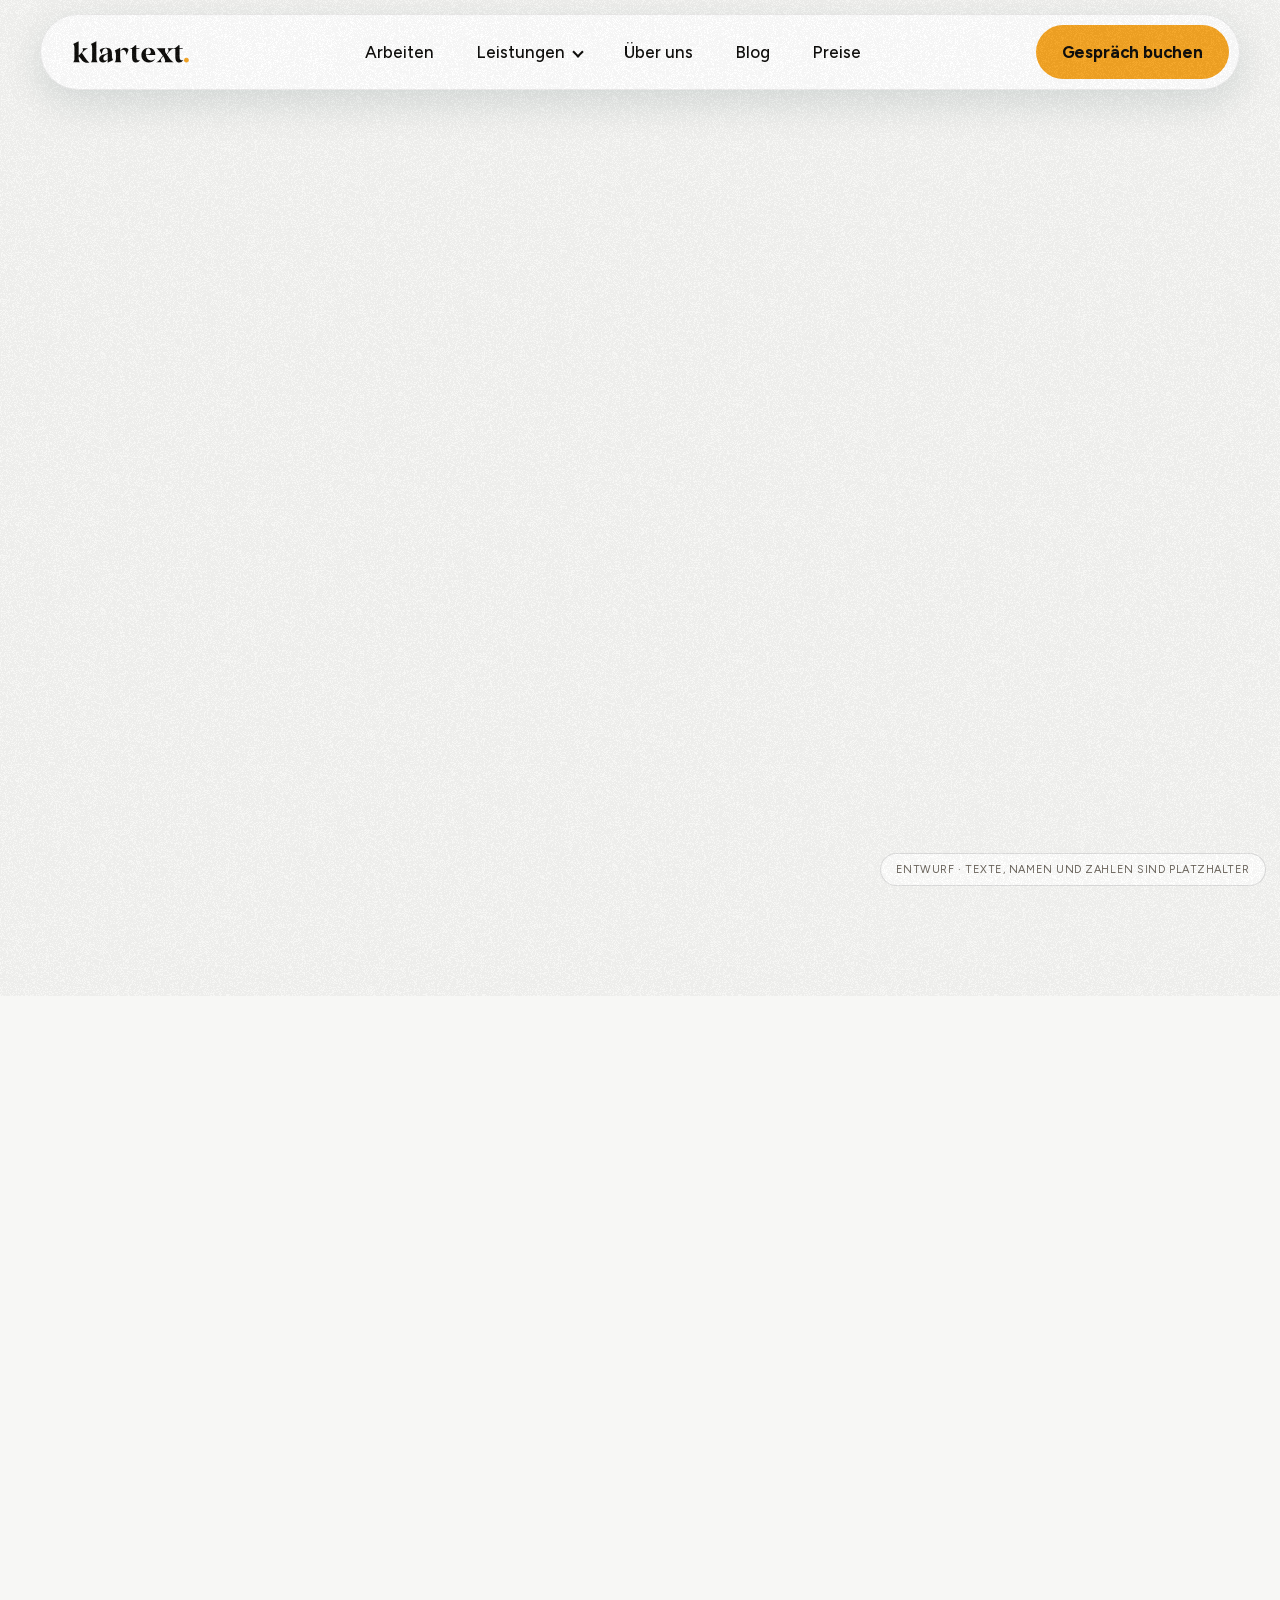
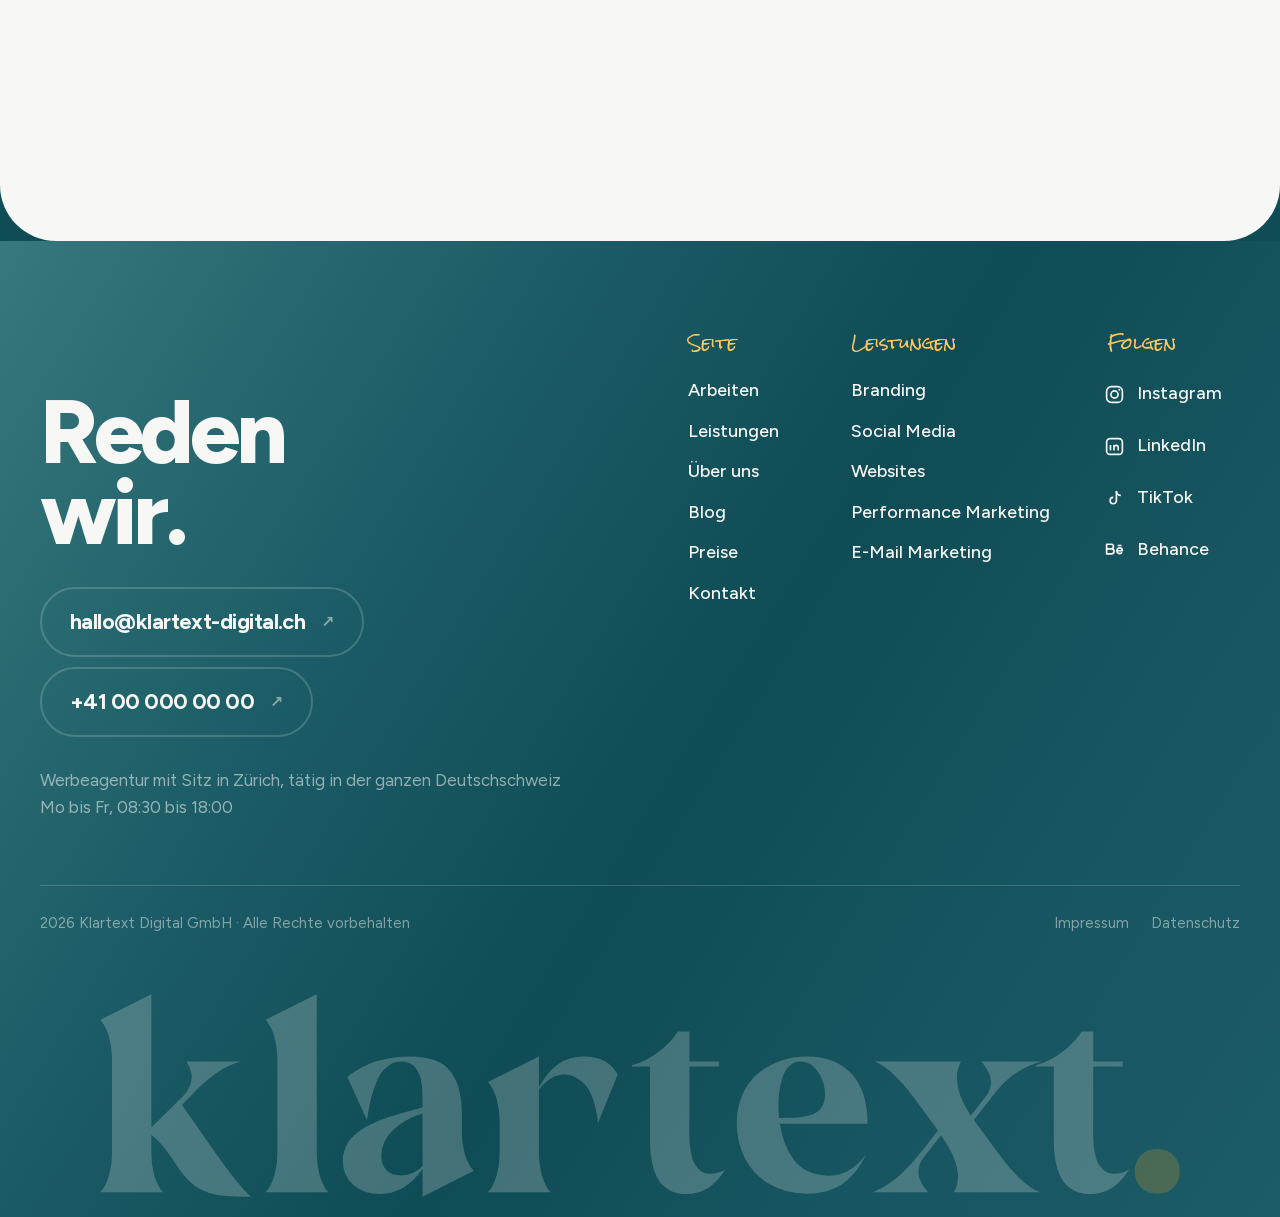
==== commit 70aec86d: "Das echte Logo eingebaut Bisher war die Wortmarke keine Datei, sondern eine Anweisung: das Wort in F" ====
--- a/arbeiten/index.html
+++ b/arbeiten/index.html
@@ -15,8 +15,8 @@
 .lader--weg{opacity:0}
 .lader__mitte{display:grid;justify-items:center;transition:transform .62s cubic-bezier(.44,0,.56,1)}
 .lader--weg .lader__mitte{transform:translateY(-14px)}
-.lader__marke{display:inline-flex;align-items:baseline;gap:.1em;font-weight:900;letter-spacing:-.055em;line-height:1;font-size:var(--marke)}
-.lader__marke i{font-style:normal;color:transparent;flex:0 0 auto;width:.3em;height:.3em;border-radius:50%;background:#F5A524;align-self:baseline;overflow:hidden}
+.lader__marke{display:block;line-height:0}.lader__marke img{width:calc(var(--marke)*5.175);max-width:calc(100vw - 48px);height:auto;display:block}
+
 .lader__reihe{display:flex;align-items:center;gap:var(--lueck);width:min(calc(var(--marke)*10.35 + 2*(var(--lueck) + var(--zahl)*3.5)),calc(100vw - 48px));margin-top:clamp(30px,3.4vw,52px)}
 .lader__balken{flex:1;height:clamp(6px,.55vw,10px);border-radius:99px;background:rgb(247 247 245/.22);overflow:hidden}
 .lader__fuell{display:block;height:100%;width:0;border-radius:99px;background:#F7F7F5}
@@ -33,12 +33,17 @@
 <link rel="stylesheet" href="../stil.css">
 <script>document.documentElement.className+=" laedt";setTimeout(function(){document.documentElement.classList.remove("laedt")},8000);
 (function(){var b=new URLSearchParams(location.search).get("breite");if(b)document.documentElement.style.setProperty("--maxw",parseInt(b,10)+"px")})()</script>
+
+<link rel="icon" href="../marke/favicon.svg" type="image/svg+xml">
+<link rel="icon" href="../marke/favicon-32.png" sizes="32x32">
+<link rel="icon" href="../marke/favicon-dunkel-32.png" sizes="32x32" media="(prefers-color-scheme:dark)">
+<link rel="apple-touch-icon" href="../marke/favicon-180.png">
 </head>
 <body>
 
 <div class="lader" id="lader" aria-hidden="true">
   <div class="lader__mitte">
-    <div class="lader__marke">KLARTEXT<i>.</i></div>
+    <div class="lader__marke"><img src="../marke/wortmarke-negativ.svg" alt="KLARTEXT" width="7877" height="1714"></div>
     <div class="lader__reihe">
       <span class="lader__zahl lader__zahl--geist" aria-hidden="true">0%</span>
       <div class="lader__balken"><span class="lader__fuell"></span></div>
@@ -53,7 +58,7 @@
 
 <header class="nav">
   <div class="nav__pille">
-    <a class="nav__mark" href="../index.html">KLARTEXT<i>.</i></a>
+    <a class="nav__mark" href="../index.html" aria-label="KLARTEXT — zur Startseite"><img src="../marke/wortmarke.svg" alt="KLARTEXT" width="7877" height="1714"></a>
     <nav class="nav__wege" aria-label="Hauptnavigation">
       <a class="mlink" href="../arbeiten/index.html"><span class="mlink__bg" aria-hidden="true"></span><span class="mlink__t">Arbeiten</span><span class="mlink__t mlink__t--neu" aria-hidden="true">Arbeiten</span></a>
       <span class="ndd">
@@ -218,7 +223,7 @@
   </div>
 
   <!-- Riesige Wortmarke als Grafik, unten angeschnitten -->
-  <div class="fuss__wortmarke" aria-hidden="true">KLARTEXT<i>.</i></div>
+  <div class="fuss__wortmarke" aria-hidden="true"><img src="../marke/wortmarke-negativ.svg" alt="" width="7877" height="1714"></div>
 </footer>
 
 <div class="demo">Entwurf · Texte, Namen und Zahlen sind Platzhalter</div>
--- a/stil.css
+++ b/stil.css
@@ -92,8 +92,8 @@
      rechnen sich daraus, damit Rand und Inhalt nie auseinanderlaufen.
      Der Rand waechst fliessend mit dem Fenster: auf dem Handy 24 px,
      am grossen Schirm 72 px — vorher sprang er in Stufen. */
-  --maxw:1240px;
-  --pad:clamp(24px,4.4vw,72px);
+  --maxw:1680px;
+  --pad:clamp(24px,4.4vw,40px);
   --sec:clamp(90px,9vw,170px);
 }
 
@@ -304,14 +304,11 @@
   padding:10px 10px 10px 30px;color:var(--tinte);
   border:1px solid rgb(14 13 11 / .07);
   box-shadow:0 12px 40px rgb(6 43 50 / .13)}
-.nav__mark{font-weight:800;font-size:23px;letter-spacing:-.045em;
-  display:inline-flex;align-items:baseline;gap:.1em}
-/* Der Punkt ist Markenzeichen, nicht Satzzeichen: als Kreis gezeichnet,
-   damit die Groesse frei steuerbar ist. Das Zeichen im HTML bleibt
-   stehen (Vorlesegeraete, Auswahl), wird aber unsichtbar gestellt. */
-.nav__mark i{font-style:normal;color:transparent;flex:0 0 auto;
-  width:.32em;height:.32em;border-radius:50%;background:var(--violett);
-  align-self:baseline;overflow:hidden}
+/* Die Wortmarke ist jetzt eine Datei, keine gesetzte Schrift mehr.
+   Hoehe statt Schriftgrad steuern — das Seitenverhaeltnis steckt im
+   SVG und bleibt dabei unangetastet. */
+.nav__mark{display:inline-flex;align-items:center;line-height:0}
+.nav__mark img{height:26px;width:auto;display:block}
 .nav__wege{display:flex;gap:6px;font-size:17px;font-weight:500}
 
 /* ── Menü-Hover: Pille poppt auf, Wort kippt durch ──────────────
@@ -778,13 +775,13 @@
 .schalter em{font-style:normal;font-size:13px;font-weight:700;color:var(--violett-zart)}
 .schalter button.ist em{color:var(--violett)}
 .preise__raster{display:grid;grid-template-columns:repeat(2,1fr);gap:20px;
-  max-width:1020px;margin:clamp(18px,1.8vw,28px) auto 0}
+  max-width:1240px;margin:clamp(18px,1.8vw,28px) auto 0}
 
 /* ── Projektoption: fuer Firmen ohne Abo ────────────────────────
    Bewusst breiter und flacher als die beiden Abo-Karten, damit sie
    nicht als dritter Tarif gelesen wird, sondern als eigener Weg.
    Nutzt dieselben Bausteine — Karte, Haken-Liste, Knopf. */
-.projekt{max-width:1020px;margin:20px auto 0;background:var(--tinte-2);
+.projekt{max-width:1240px;margin:20px auto 0;background:var(--tinte-2);
   border-radius:var(--r-gross);padding:clamp(22px,1.9vw,30px);
   display:grid;grid-template-columns:minmax(0,1.05fr) minmax(0,.95fr);
   gap:clamp(20px,2.6vw,44px);align-items:center;
@@ -973,6 +970,9 @@
 /* Kontaktkarte in Teal statt in der Akzentfarbe. Als violette Flaeche
    ging das durch; in Orange waere es ein Block ueber die halbe Seite —
    ein Akzent, der so gross wird, ist keiner mehr. */
+/* Bewusst schmaler als die Sektionen: bei voller Breite ziehen
+   sich Kalender und Felder so weit auseinander, dass man die
+   vier Angaben nicht mehr auf einen Blick hat. */
 .ruf__karte{max-width:1240px;margin:0 auto;
   background:var(--teal-700);background-image:var(--lauf-fuss);
   color:#fff;border-radius:var(--r-seite);padding:clamp(14px,1.3vw,20px)}
@@ -1170,19 +1170,16 @@
 .fuss__sozial a:hover{background:var(--creme);color:var(--tinte);transform:var(--kipp)}
 
 /* Wortmarke als Grafik — unten angeschnitten, füllt die Breite */
-.fuss__wortmarke{max-width:var(--maxw);margin:clamp(30px,3vw,54px) auto -.2em;
-  font-size:clamp(90px,17.4vw,268px);font-weight:900;letter-spacing:-.055em;
-  line-height:.8;text-align:center;white-space:nowrap;
-  display:flex;align-items:baseline;justify-content:center;gap:.03em;
-  color:transparent;-webkit-text-stroke:2px rgb(247 247 245 / .22);
-  transition:color var(--t-bild) var(--kurve),
-    -webkit-text-stroke-color var(--t-bild) var(--kurve)}
+/* Stand vorher als Umriss da und lief beim Schweben zu. Eine fertige
+   Datei traegt keinen Umriss — der Weckeffekt bleibt als Aufhellen von
+   22 auf 100 Prozent, gleiche Dauer wie vorher. */
+.fuss__wortmarke{max-width:var(--maxw);margin:clamp(30px,3vw,54px) auto 0;
+  padding:0 var(--pad);line-height:0;
+  opacity:.22;transition:opacity var(--t-bild) var(--kurve)}
+.fuss__wortmarke img{width:100%;height:auto;display:block}
 /* Hier gefuellt statt umrissen: zwischen lauter Konturen ist die volle
    Flaeche der einzige Punkt, an dem das Auge haengen bleibt. */
-.fuss__wortmarke i{font-style:normal;flex:0 0 auto;-webkit-text-stroke:0;
-  width:.28em;height:.28em;border-radius:50%;background:var(--violett-hell);
-  align-self:baseline;overflow:hidden}
-.fuss:hover .fuss__wortmarke{-webkit-text-stroke-color:rgb(247 247 245 / .4)}
+.fuss:hover .fuss__wortmarke{opacity:1}
 
 .fuss__recht{max-width:var(--maxw);margin:clamp(50px,5vw,90px) auto 0;padding:26px 0 0;
   border-top:1px solid var(--linie-hell);
@@ -1203,7 +1200,7 @@
    Titel und ein handgeschriebener Einzeiler. */
 .unter{max-width:var(--maxw);margin:0 auto;
   padding:clamp(120px,11vw,180px) var(--pad) clamp(24px,2.6vw,44px)}
-.unter--eng{max-width:940px}
+.unter--eng{max-width:1400px}
 .unter h1{font-size:clamp(42px,6.4vw,104px);line-height:.98;margin:14px 0 18px}
 .unter--eng h1{font-size:clamp(34px,4.6vw,68px);line-height:1.04}
 .unter .brush{font-size:clamp(22px,2.4vw,38px);color:var(--violett)}
@@ -1263,11 +1260,14 @@
 .schritt h3{font-size:20px;letter-spacing:-.025em;margin-bottom:5px}
 .schritt p{font-size:16px;line-height:1.5;color:var(--grau)}
 
-.artikel__bild{max-width:940px;margin:clamp(8px,1.4vw,22px) auto 0;
+.artikel__bild{max-width:1400px;margin:clamp(8px,1.4vw,22px) auto 0;
   padding:0 var(--pad);border-radius:var(--r-gross);overflow:hidden}
 .artikel__bild img{width:100%;height:clamp(240px,32vw,480px);object-fit:cover;
   border-radius:var(--r-gross)}
-.artikel{max-width:min(760px,calc(100% - var(--pad) * 2));
+/* Fliesstext waechst nur bis 820. Zeilen ueber rund 80 Zeichen
+   verliert das Auge beim Ruecksprung — das ist Lesbarkeit, keine
+   Geschmacksfrage. */
+.artikel{max-width:min(820px,calc(100% - var(--pad) * 2));
   margin:clamp(34px,4vw,66px) auto 0}
 .artikel p{font-size:clamp(18px,1.45vw,22px);line-height:1.66;color:var(--tinte);
   margin-bottom:1.1em}
@@ -1859,7 +1859,7 @@
   gap:clamp(12px,1.3vw,22px);margin-top:clamp(26px,3vw,44px)}
 /* Zwei statt vier: dann darf jeder Film groesser stehen. */
 .reels__reihe--zwei{grid-template-columns:repeat(2,minmax(0,1fr));
-  max-width:840px}
+  max-width:1040px}
 @media (max-width:1000px){ .reels__reihe{grid-template-columns:repeat(2,minmax(0,1fr))} }
 @media (max-width:560px){
   /* Zwei Lamellen nebeneinander sind hier rund 150 px breit — Name und
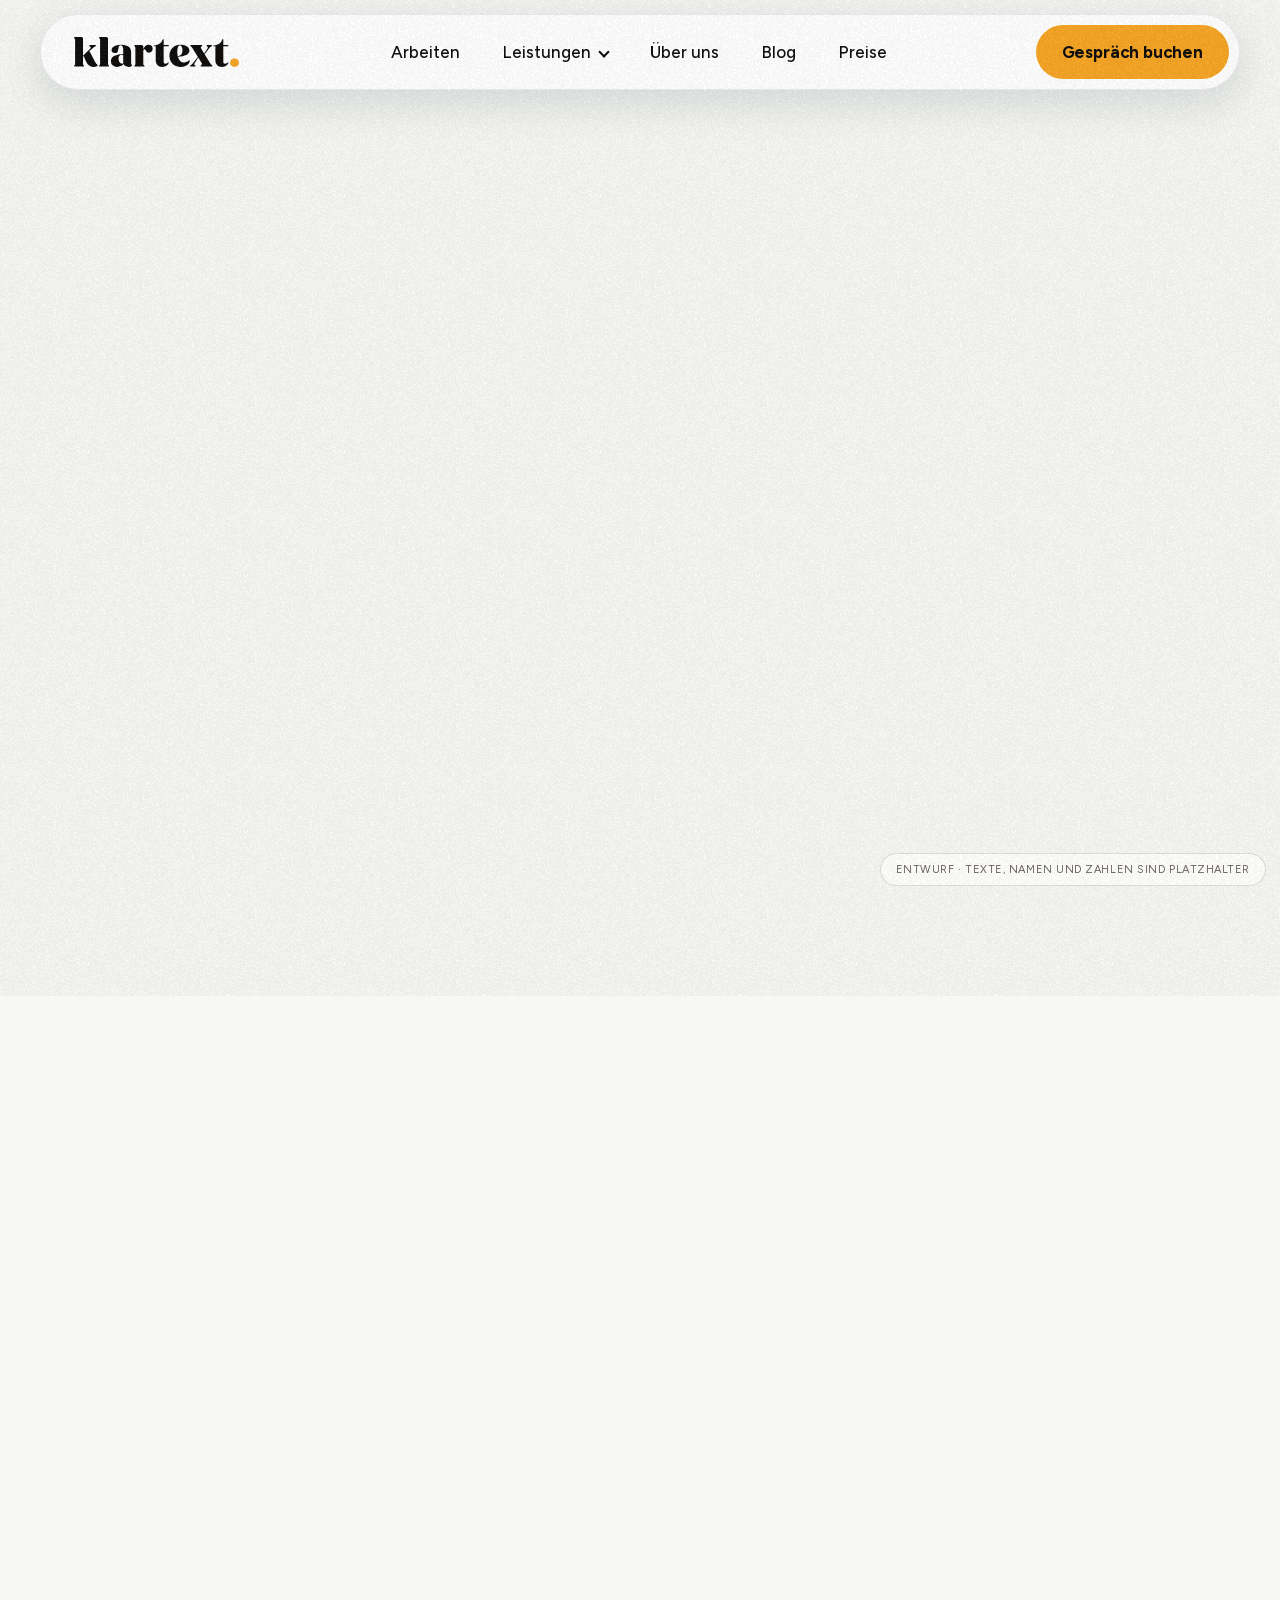
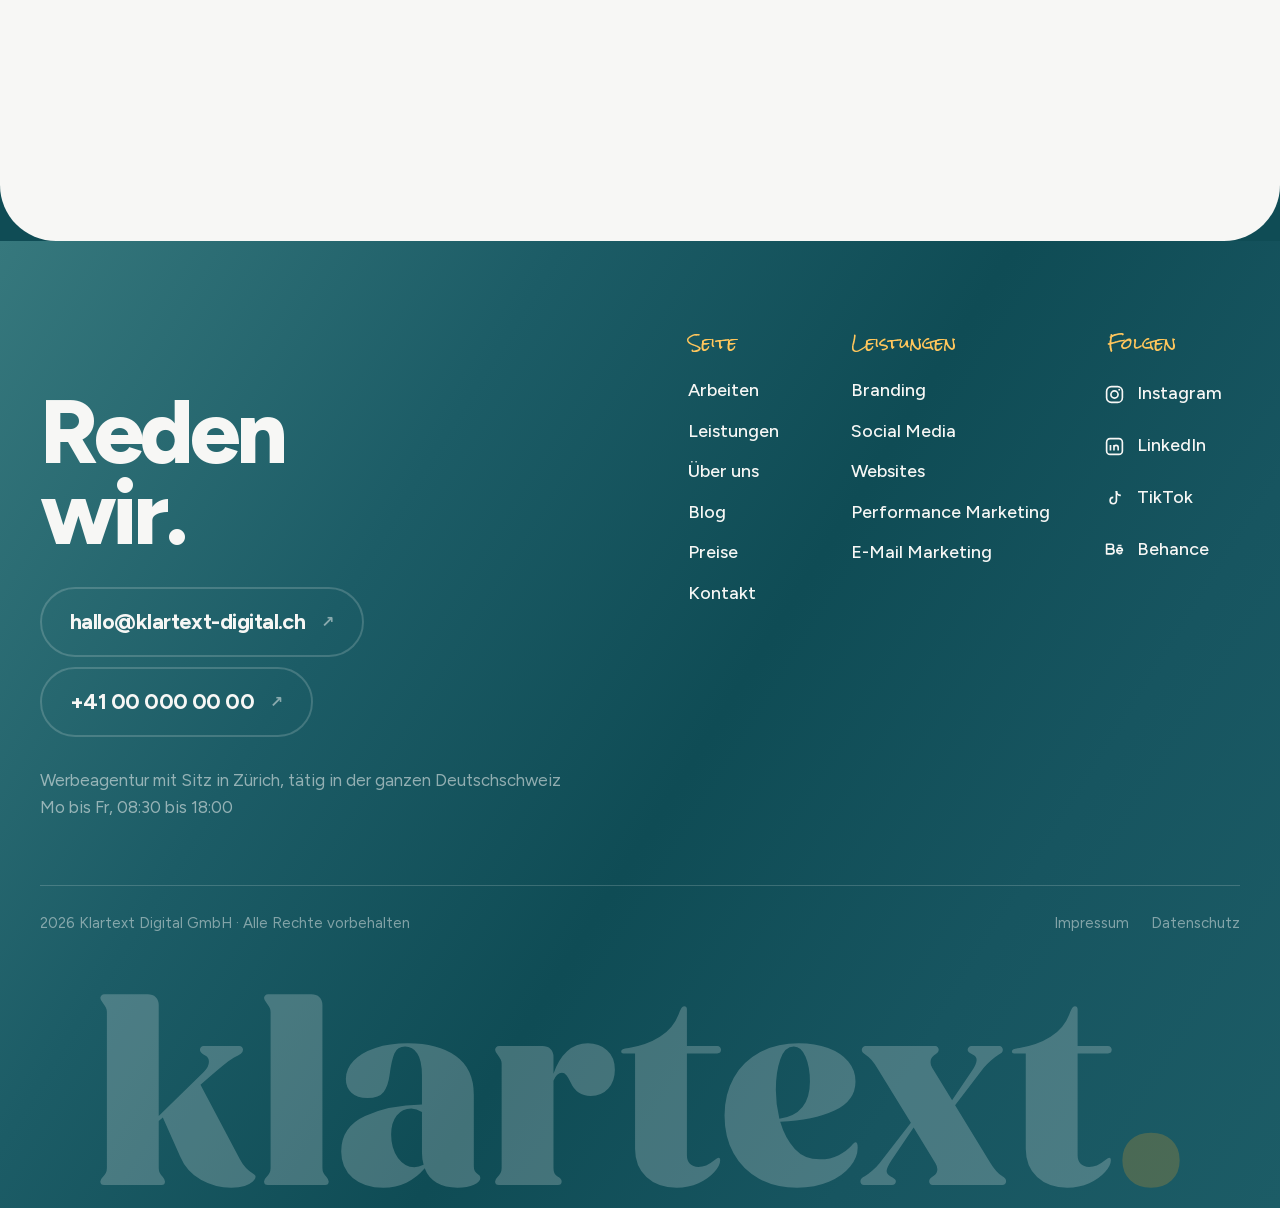
==== commit 3764b55d: "Finalen Logosatz uebernommen Der Ordner klartext_logos_final enthaelt eine ueberarbeitete Fassung. N" ====
--- a/arbeiten/index.html
+++ b/arbeiten/index.html
@@ -43,7 +43,7 @@
 
 <div class="lader" id="lader" aria-hidden="true">
   <div class="lader__mitte">
-    <div class="lader__marke"><img src="../marke/wortmarke-negativ.svg" alt="KLARTEXT" width="7877" height="1714"></div>
+    <div class="lader__marke"><img src="../marke/wortmarke-negativ.svg" alt="KLARTEXT" width="4105" height="859"></div>
     <div class="lader__reihe">
       <span class="lader__zahl lader__zahl--geist" aria-hidden="true">0%</span>
       <div class="lader__balken"><span class="lader__fuell"></span></div>
@@ -58,7 +58,7 @@
 
 <header class="nav">
   <div class="nav__pille">
-    <a class="nav__mark" href="../index.html" aria-label="KLARTEXT — zur Startseite"><img src="../marke/wortmarke.svg" alt="KLARTEXT" width="7877" height="1714"></a>
+    <a class="nav__mark" href="../index.html" aria-label="KLARTEXT — zur Startseite"><img src="../marke/wortmarke.svg" alt="KLARTEXT" width="4105" height="859"></a>
     <nav class="nav__wege" aria-label="Hauptnavigation">
       <a class="mlink" href="../arbeiten/index.html"><span class="mlink__bg" aria-hidden="true"></span><span class="mlink__t">Arbeiten</span><span class="mlink__t mlink__t--neu" aria-hidden="true">Arbeiten</span></a>
       <span class="ndd">
@@ -223,7 +223,7 @@
   </div>
 
   <!-- Riesige Wortmarke als Grafik, unten angeschnitten -->
-  <div class="fuss__wortmarke" aria-hidden="true"><img src="../marke/wortmarke-negativ.svg" alt="" width="7877" height="1714"></div>
+  <div class="fuss__wortmarke" aria-hidden="true"><img src="../marke/wortmarke-negativ.svg" alt="" width="4105" height="859"></div>
 </footer>
 
 <div class="demo">Entwurf · Texte, Namen und Zahlen sind Platzhalter</div>
--- a/stil.css
+++ b/stil.css
@@ -307,8 +307,13 @@
 /* Die Wortmarke ist jetzt eine Datei, keine gesetzte Schrift mehr.
    Hoehe statt Schriftgrad steuern — das Seitenverhaeltnis steckt im
    SVG und bleibt dabei unangetastet. */
-.nav__mark{display:inline-flex;align-items:center;line-height:0}
-.nav__mark img{height:26px;width:auto;display:block}
+.nav__mark{display:inline-flex;align-items:center;line-height:0;
+  flex:0 0 auto}   /* nie stauchen: ein verzerrtes Logo faellt auf */
+/* 36: 26 war zu klein, 44 zu gross. Die Pille ist innen 56 hoch,
+   die Hoehe gibt der Knopf vor — Platz waere fuer mehr, aber
+   die Marke soll die Navigation nicht dominieren. */
+.nav__mark img{height:clamp(26px,2.8vw,36px);width:auto;
+  flex:0 0 auto;display:block}
 .nav__wege{display:flex;gap:6px;font-size:17px;font-weight:500}
 
 /* ── Menü-Hover: Pille poppt auf, Wort kippt durch ──────────────
